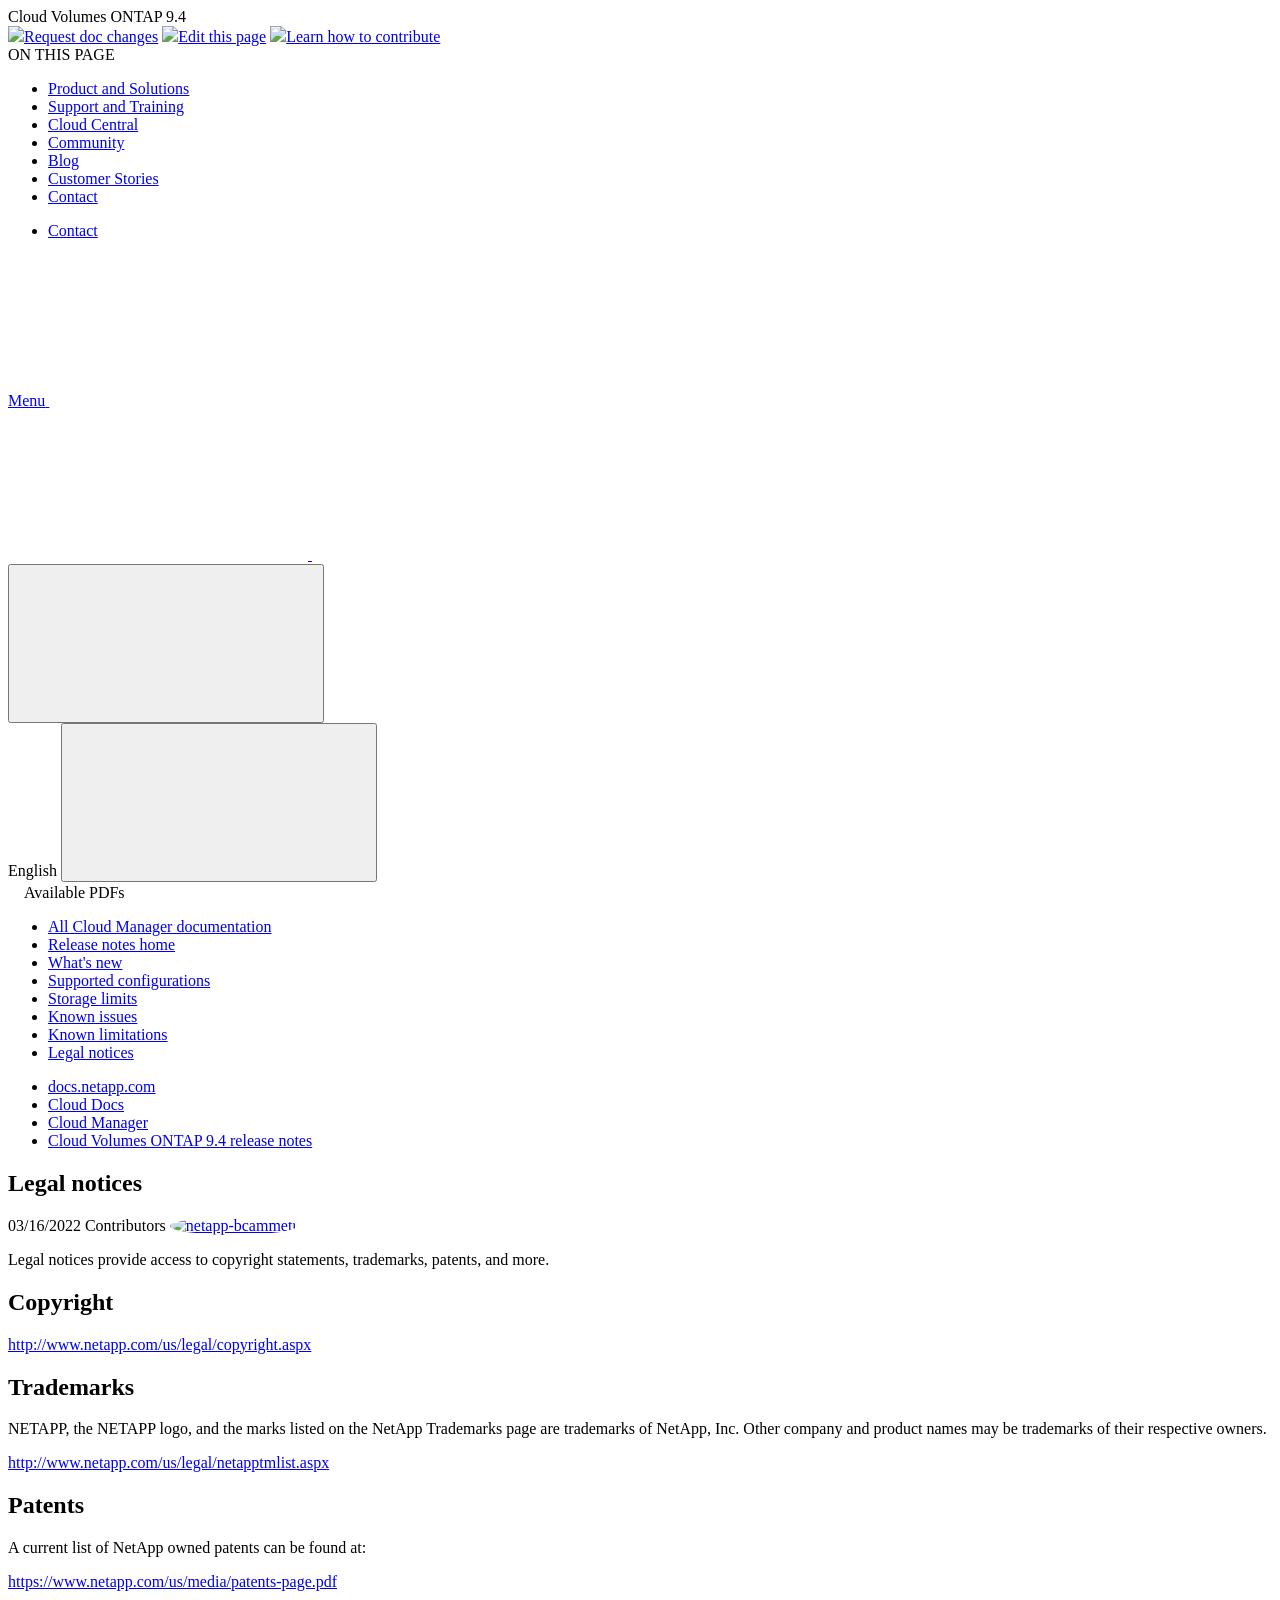
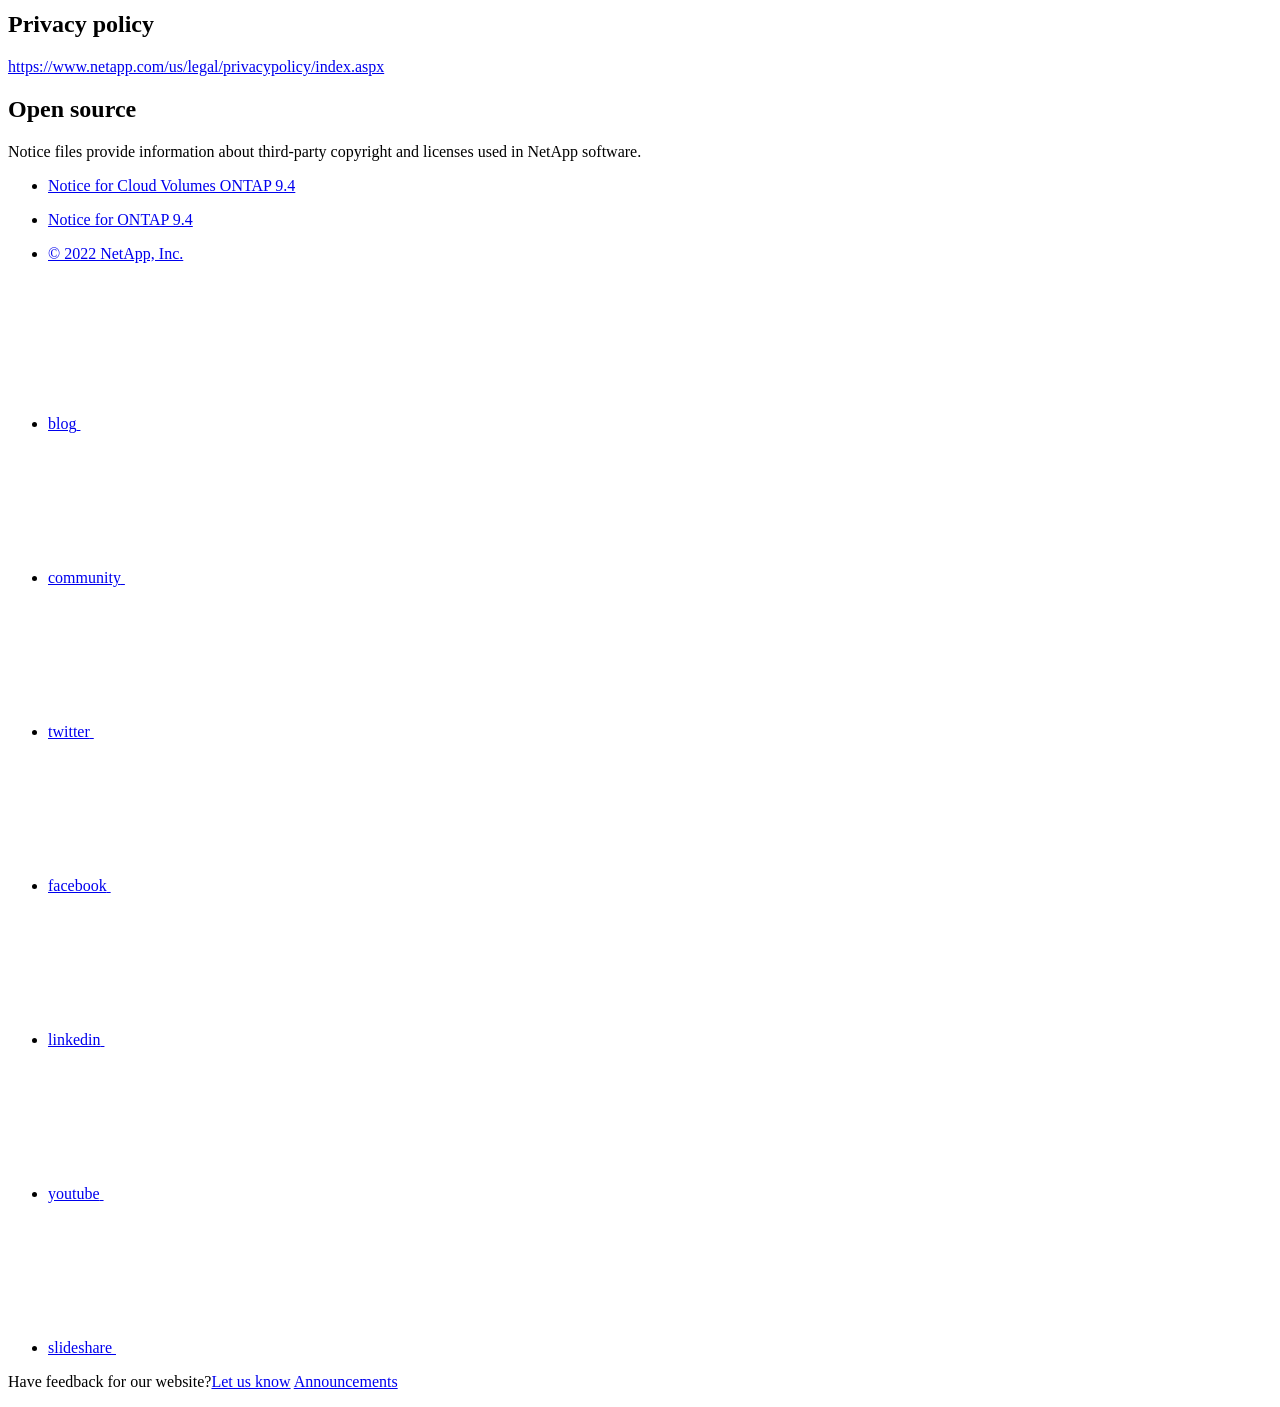
==== legal-notices.html @ f87e65a6 "Deploying to gh-pages from  @ 8332587c5e10e37aa63beacad3eecf39c61ed71d 🚀" ====
<!DOCTYPE html>
<html lang="en">
  <head class="at-element-marker">
  <title>Legal notices | NetApp Documentation</title>
  <meta charset="utf-8">
  <meta http-equiv="x-ua-compatible" content="ie=edge,chrome=1">
  <meta http-equiv="language" content="en">
  <meta name="viewport" content="width=device-width, initial-scale=1">
  <meta property="og:title" content="Legal notices | NetApp Documentation" />
	<meta property="og:type" content="website" />
	<meta property="og:url" content="https://docs.netapp.com/us-en/cloud-volumes-ontap-94-relnotes/legal-notices.html" />
	<meta property="og:description" content="Legal notices provide access to copyright statements, trademarks, patents, and more." />
  <meta property="og:image" content="https://docs.netapp.com/us-en/cloud-volumes-ontap-94-relnotes/images/logo-tophat-social.png" />
  <meta property="og:image:alt" content="NetApp Logo" />
  <meta name="format-detection" content="telephone=no">
  <meta http-equiv="Content-Type" content="text/html; charset=utf-8">
  <meta http-equiv="encoding" content="utf-8">
  <meta http-equiv="nss-type" content="Product Documentation"/>
  <meta http-equiv="nss-subtype" content="User Guide"/><meta name="description" content="Legal notices provide access to copyright statements, trademarks, patents, and more.">
  <meta name="keywords" content=" copyrights, notice, trademarks, patents, privacy, open source"><!-- Icons -->
  <link rel="icon" href="/us-en/cloud-volumes-ontap-94-relnotes/images/favicon.ico" type="image/x-icon">

  <!-- RSS Feed --><link rel="alternate" type="application/rss+xml" title="NetApp Documentation" href="/us-en/cloud-volumes-ontap-94-relnotes/feed.xml"><!-- CSS Definitions: NetApp CSS should be defined after generic css -->

  <!-- Elastic Search -->
  <link rel="stylesheet" href="//cdn.jsdelivr.net/searchkit/0.10.0/theme.css">

  <!-- Controls AsciiDoctor Admonition Blocks -->
  <link rel="stylesheet" type="text/css" href="/us-en/cloud-volumes-ontap-94-relnotes/css/font-awesome.min.css">

  <!-- Controls the shadow effect for search dropdown menu -->
  <link rel="stylesheet" href="/us-en/cloud-volumes-ontap-94-relnotes/css/boxshadowproperties.css">

  <!-- NetApp CSS controls the technical content -->
  <link rel="stylesheet" type="text/css" href="/us-en/cloud-volumes-ontap-94-relnotes/css/netapp.css">

  <!-- WWW CSS Content -->
  <link rel="stylesheet" type="text/css" href="/us-en/cloud-volumes-ontap-94-relnotes/css/www-luci-dotcom.min.css">
  <link rel="stylesheet" type="text/css" href="/us-en/cloud-volumes-ontap-94-relnotes/css/www-netapp-dotcom.css">
  <link rel="stylesheet" href="/us-en/cloud-volumes-ontap-94-relnotes/css/www-netapp-library-critical.min.css" media="all" >
  <link rel="stylesheet" href="/us-en/cloud-volumes-ontap-94-relnotes/css/www-netapp-library-non-critical.min.css" as="style" onload="this.onload=null;this.rel='stylesheet'">
  <link rel="stylesheet" href="/us-en/cloud-volumes-ontap-94-relnotes/css/www-netapp-library-global-header-footer.min.css">

  <!-- NetApp IE Customizations -->
  <link rel="stylesheet" href='/us-en/cloud-volumes-ontap-94-relnotes/css/na-utility.css' type='text/css'>
  <link rel="stylesheet" href='/us-en/cloud-volumes-ontap-94-relnotes/css/na-sidebar.css' type='text/css'>
  <link rel='stylesheet' href='/us-en/cloud-volumes-ontap-94-relnotes/css/clouddocs.css' type='text/css'>
  <link rel='stylesheet' href='/us-en/cloud-volumes-ontap-94-relnotes/css/na-pagenav.css' type='text/css'>

  
  <link rel="stylesheet" href="/us-en/cloud-volumes-ontap-94-relnotes/css/landing-page.css" type="text/css">
  <link rel="stylesheet" href="/us-en/cloud-volumes-ontap-94-relnotes/css/tabbed-blocks.css" type="text/css">
  <link rel='stylesheet' href='/us-en/cloud-volumes-ontap-94-relnotes/css/na-feature.css' type='text/css'><script src="https://cdnjs.cloudflare.com/ajax/libs/jquery/2.1.4/jquery.min.js"></script>
  <script src="https://cdnjs.cloudflare.com/ajax/libs/jquery-cookie/1.4.1/jquery.cookie.min.js"></script>

  <!-- Used for Product Family Page Sidebar Visibility --><link rel="stylesheet" href='/us-en/cloud-volumes-ontap-94-relnotes/css/product-family.css' type="text/css">
  <script src='/us-en/cloud-volumes-ontap-94-relnotes/js/product-family.js'></script><!-- Used to import Promise for IE. Required for SearchKit -->
  <script src="https://cdnjs.cloudflare.com/ajax/libs/bluebird/3.3.5/bluebird.min.js"></script><script src='/us-en/cloud-volumes-ontap-94-relnotes/js/na-search.js'></script><script src='/us-en/cloud-volumes-ontap-94-relnotes/js/na-pagenav.js'></script><link rel='stylesheet' href='/us-en/cloud-volumes-ontap-94-relnotes/css/prism.css' type='text/css'>
  <link rel='stylesheet' href='/us-en/cloud-volumes-ontap-94-relnotes/css/prism-netapp.css' type='text/css'>


  <script src='/us-en/cloud-volumes-ontap-94-relnotes/js/na-utility.js'></script>
  <script src='/us-en/cloud-volumes-ontap-94-relnotes/js/clouddocs.js'></script>
  <script>
  if (document.location.hostname === "docs.netapp.com") {
    var head = document.getElementsByTagName('head')[0];
    var adobe = document.createElement("script");
    adobe.type = "text/javascript";
    adobe.src = "//assets.adobedtm.com/60287eadf1ee/c284da483c83/launch-e9ff3acac59f.min.js";
    head.appendChild(adobe);
  }
  </script>
  <script src='/us-en/cloud-volumes-ontap-94-relnotes/js/jquery.navgoco.min.js'></script>
  <script src="https://maxcdn.bootstrapcdn.com/bootstrap/3.3.7/js/bootstrap.min.js" integrity="sha384-Tc5IQib027qvyjSMfHjOMaLkfuWVxZxUPnCJA7l2mCWNIpG9mGCD8wGNIcPD7Txa" crossorigin="anonymous"></script>
  <script src='/us-en/cloud-volumes-ontap-94-relnotes/js/toc.js'></script>
  <script src='/us-en/cloud-volumes-ontap-94-relnotes/js/customscripts.js'></script><script>
      $(document).ready(function() {
          
          var collapseOnInit = true;
          

          var navSettings = {
              "caretHtml": '',
              "accordion": collapseOnInit,
              "openClass": 'active', // open
              "save": false, // leave false or nav highlighting doesn't work right
              "cookie": {
                  "name": 'navgoco',
                  "expires": false,
                  "path": '/'
              },
              "slide": {
                  "duration": 400,
                  "easing": 'swing'
              }
          };

          // Initialize navgoco with default options
          $("#mysidebar").navgoco(navSettings);
          

          $("#collapseAll").click(function(e) {
              e.preventDefault();
              $("#mysidebar").navgoco('toggle', false);
          });

          $("#expandAll").click(function(e) {
              e.preventDefault();
              $("#mysidebar").navgoco('toggle', true);
          });

      });

  </script>
  <script>
      $(document).ready(function() {
          $("#tg-sb-link").click(function() {
              $("#tg-sb-sidebar").toggle();
              $("#tg-sb-content").toggleClass('col-md-9');
              $("#tg-sb-content").toggleClass('col-md-12');
              $("#tg-sb-icon").toggleClass('fa-toggle-on');
              $("#tg-sb-icon").toggleClass('fa-toggle-off');
          });
      });
  </script><script async src="https://www.googletagmanager.com/gtag/js?id=UA-81697994-3"></script>
  <script>
  if (document.location.hostname === "docs.netapp.com") {
    window.dataLayer = window.dataLayer || [];
    function gtag(){dataLayer.push(arguments);}
    gtag('js', new Date());
    gtag('config', 'UA-81697994-3');
  }
  </script>
  <script src='/us-en/cloud-volumes-ontap-94-relnotes/js/version-dropdown.js'></script>
  <script src='/us-en/cloud-volumes-ontap-94-relnotes/js/FileSaver.min.js'></script>
  <script src='/us-en/cloud-volumes-ontap-94-relnotes/js/jszip-utils.min.js'></script>
  <script src='/us-en/cloud-volumes-ontap-94-relnotes/js/jszip.min.js'></script>
  <script src='/us-en/cloud-volumes-ontap-94-relnotes/js/pdf-ux.js'></script>
</head>


  <body class role="document">
    <div id="page" class="n-off-canvas-menu">
      <div class="n-off-canvas-menu__menu"><!--TODO: Add offcanvas code --></div>
      <div class="n-off-canvas-menu__content-wrap">
        <header class="site-header" id="banner">
  
  <!-- Start Page Toolbar -->
  <div class="page-nav-toolbar">
    <div id="version-dropdown"><div id="version-dropdown-ie-i18n">
  <div id="version-dropdown-ie-i18n-menu">
    <span class="ie-i18n-lang"><span class="version-title">Cloud Volumes ONTAP </span><span class="version">9.4</span></span>
    <span class="version-dropdown-caret"></span>
  </div>
  <div id="version-dropdown-n-property-navigation-bar__menu--language-selector" class="n-menu n-menu--v3 n-menu--is-active" style="display: none;">
    <div class="n-language-selector-menu">
      <ul class="n-menu__list">
        <li class="n-menu__list-column">
          <ul class="n-menu__list"><li class="n-menu__list-item n-menu__list-item--level-1"><a href="https://docs.netapp.com/us-en/cloud-volumes-ontap-94-relnotes/legal-notices.html" class="n-menu__header-text" target="_self">
                <span translate="no" class="notranslate"><span>Cloud Volumes ONTAP</span><span class="version"> 9.4</span></span>
              </a></li><li class="n-menu__list-item n-menu__list-item--level-1"><a href="https://docs.netapp.com/us-en/cloud-volumes-ontap-relnotes/legal-notices.html" class="n-menu__header-text" target="_self">
                <span translate="no" class="notranslate"><span>Cloud Volumes ONTAP</span><span class="version"> 9.10.1</span></span>
              </a></li><li class="n-menu__list-item n-menu__list-item--level-1"><a href="https://docs.netapp.com/us-en/cloud-volumes-ontap-9100-relnotes/legal-notices.html" class="n-menu__header-text" target="_self">
                <span translate="no" class="notranslate"><span>Cloud Volumes ONTAP</span><span class="version"> 9.10.0</span></span>
              </a></li><li class="n-menu__list-item n-menu__list-item--level-1"><a href="https://docs.netapp.com/us-en/cloud-volumes-ontap-991-relnotes/legal-notices.html" class="n-menu__header-text" target="_self">
                <span translate="no" class="notranslate"><span>Cloud Volumes ONTAP</span><span class="version"> 9.9.1</span></span>
              </a></li><li class="n-menu__list-item n-menu__list-item--level-1"><a href="https://docs.netapp.com/us-en/cloud-volumes-ontap-990-relnotes/legal-notices.html" class="n-menu__header-text" target="_self">
                <span translate="no" class="notranslate"><span>Cloud Volumes ONTAP</span><span class="version"> 9.9.0</span></span>
              </a></li><li class="n-menu__list-item n-menu__list-item--level-1"><a href="https://docs.netapp.com/us-en/cloud-volumes-ontap-98-relnotes/legal-notices.html" class="n-menu__header-text" target="_self">
                <span translate="no" class="notranslate"><span>Cloud Volumes ONTAP</span><span class="version"> 9.8</span></span>
              </a></li><li class="n-menu__list-item n-menu__list-item--level-1"><a href="https://docs.netapp.com/us-en/cloud-volumes-ontap-97-relnotes/legal-notices.html" class="n-menu__header-text" target="_self">
                <span translate="no" class="notranslate"><span>Cloud Volumes ONTAP</span><span class="version"> 9.7</span></span>
              </a></li><li class="n-menu__list-item n-menu__list-item--level-1"><a href="https://docs.netapp.com/us-en/cloud-volumes-ontap-96-relnotes/legal-notices.html" class="n-menu__header-text" target="_self">
                <span translate="no" class="notranslate"><span>Cloud Volumes ONTAP</span><span class="version"> 9.6</span></span>
              </a></li><li class="n-menu__list-item n-menu__list-item--level-1"><a href="https://docs.netapp.com/us-en/cloud-volumes-ontap-95-relnotes/legal-notices.html" class="n-menu__header-text" target="_self">
                <span translate="no" class="notranslate"><span>Cloud Volumes ONTAP</span><span class="version"> 9.5</span></span>
              </a></li><li class="n-menu__list-item n-menu__list-item--level-1"><a href="https://docs.netapp.com/us-en/cloud-volumes-ontap-93-relnotes/legal-notices.html" class="n-menu__header-text" target="_self">
                <span translate="no" class="notranslate"><span>ONTAP Cloud</span><span class="version"> 9.3</span></span>
              </a></li></ul>
        </li>
      </ul>
    </div>
  </div>
</div></div>
    <div class="page-nav-contribute"  >
      <a target="_blank" href="https://github.com/NetAppDocs/cloud-volumes-ontap-94-relnotes/issues/new?body=Page%3A%20[Legal notices](https://docs.netapp.com/us-en/cloud-volumes-ontap-94-relnotes/legal-notices.html)" class="page-nav-contribute-link" role="button"><img src="/us-en/cloud-volumes-ontap-94-relnotes/images/discuss-sm.svg" class="github-icon" />Request doc changes</a>
      <a target="_blank" href="https://github.com/NetAppDocs/cloud-volumes-ontap-94-relnotes/blob/main/legal-notices.adoc" class="page-nav-contribute-link" role="button"><img src="/us-en/cloud-volumes-ontap-94-relnotes/images/edit-sm.svg" class="github-icon" />Edit this page</a>
      <a target="_blank" href="https://docs.netapp.com/us-en/contribute/" class="page-nav-contribute-link"  ><img src="/us-en/cloud-volumes-ontap-94-relnotes/images/article-sm.svg" class="github-icon" />Learn how to contribute</a>
    </div>
    <div class="page-nav-container">
      <nav class="page-nav-fixed">
        <div class="page-nav-title">ON THIS PAGE</div>
        <div class="page-nav-links">
          <ul class="page-nav-inner" id="page-menu"></ul>
        </div>
      </nav>
    </div>
  </div>
  
  <!-- Start top_hat -->
  <div class="n-top-hat">
    <div class="n-container">
      <div class="n-top-hat__cross-property-nav">
        <ul class="n-top-hat__list">
          <li class="n-top-hat__list-item">
            <a href="https://www.netapp.com/products-a-z/" class="n-top-hat__link">Product and Solutions</a>
          </li>
          <li class="n-top-hat__list-item">
            <a href="https://www.netapp.com/support-and-training/netapp-university/" class="n-top-hat__link">Support and Training</a>
          </li>
          <li class="n-top-hat__list-item">
            <a href="https://cloud.netapp.com" class="n-top-hat__link">Cloud Central</a>
          </li>
          <li class="n-top-hat__list-item">
            <a href="https://community.netapp.com/" class="n-top-hat__link">Community</a>
          </li>
          <li class="n-top-hat__list-item">
            <a href="https://blog.netapp.com/" class="n-top-hat__link">Blog</a>
          </li>
          <li class="n-top-hat__list-item">
            <a href="https://customers.netapp.com/en/" class="n-top-hat__link">Customer Stories</a>
          </li>
          <li class="n-top-hat__list-item">
            <a href="https://www.netapp.com/us/contact-us/index.aspx" target="_self" class="n-top-hat__link" data-ntap-ui="contact-us">Contact</a>
          </li>
        </ul>
      </div>
      <div class="n-top-hat__utils">
        <ul class="n-top-hat__list">
          <li class="n-top-hat__list-item">
            <a href="https://www.netapp.com/us/contact-us/index.aspx" target="_self" class="n-top-hat__link" data-ntap-ui="contact-us">Contact</a>
          </li>
        </ul>
      </div>
    </div>
  </div>
  <!-- End top_hat -->

  <!-- Start property bar -->
  <style>
    .n-property-navigation-bar__menus--desktop-experience .n-menu--mega__default-content__heading span {
    color: #34B0FF;
    }
  </style>
  <div class="n-property-bar " data-ntap-ui="sticky-nav">
    <div class="n-property-bar__inner-wrap">
      <div class="n-property-bar__menu-toggle">
        <a href="#" class="n-property-bar__menu-toggle-link">
          <span class="n-property-bar__menu-toggle-text">Menu</span>
          <svg class="n-icon-bars n-property-bar__menu-toggle-icon" aria-labelledby="title">
            <title>bars</title>
            <use xlink:href="/us-en/cloud-volumes-ontap-94-relnotes/common/svg/sprite.svg#bars"></use>
          </svg>
        </a>
      </div>
      <div class="n-property-bar__property-mark ">
        <a href="https://www.netapp.com" class="n-property-bar__property-link">
          <div class="n-property-bar__logo">
            <svg class="n-icon-netapp-mark n-icon-netapp-mark n-property-bar__netapp-mark-icon" aria-labelledby="title">
              <title>netapp-mark</title>
              <use xlink:href="/us-en/cloud-volumes-ontap-94-relnotes/common/svg/sprite.svg#netapp-mark"></use>
            </svg>
            <svg class="n-icon-netapp-logo n-property-bar__logo-svg" aria-labelledby="title">
              <title>netapp-logo</title>
              <use xlink:href="/us-en/cloud-volumes-ontap-94-relnotes/common/svg/sprite.svg#netapp-logo"></use>
            </svg>
          </div>
        </a>
      </div>

      
      <div class="search-property-bar">
        <div id="search-demo-container" class="searchbox n-property-bar__search">
          <div id="react-search" 
          data-search-html="/us-en/cloud-volumes-ontap-94-relnotes/search.html"
          data-type="widget" 
          data-placeholder="Search Documentation" 
          data-no-results-found="No results were found for {query}" 
          data-did-you-mean="Search for {suggestion}." 
          data-no-results-found-did-you-mean="No results found for {query}. Did you mean {suggestion}?" 
          data-results-found="{hitCount} results found"  
          data-sk-es-pf-indexes=""></div>
          <button class="n-property-bar__search-toggle-button" type="button">
            <svg class="n-icon-search n-property-bar__search-toggle-button-icon" aria-labelledby="title">
              <title>search</title>
              <use xmlns:xlink="http://www.w3.org/1999/xlink" xlink:href="/us-en/cloud-volumes-ontap-94-relnotes/common/svg/sprite.svg#search"></use>
            </svg>
          </button>
        </div>
      </div>
      
    </div>
  </div>
  <div class="n-property-bar__toolbar">
    <!-- Start Language Selector --><div id="ie-i18n" class="n-property-bar__lang-selector">
      <div id="ie-i18n-menu">
      <span class="ie-i18n-lang">English</span>
        <button class="ie-i18n-icon-container" type="button">
          <svg class="n-globe__icon" aria-labelledby="title">
            <title>globe</title>
            <use xmlns:xlink="http://www.w3.org/1999/xlink" xlink:href="/us-en/cloud-volumes-ontap-94-relnotes/common/svg/sprite.svg#globe"></use>
          </svg>
        </button>
      </div>
      <div id="n-property-navigation-bar__menu--language-selector" class="ie-i18n-results-container n-menu n-menu--v3 n-menu--is-active" style="display: none;">
        <div class="n-language-selector-menu">
          <ul class="n-menu__list">
            <li class="n-menu__list-column">
              <ul class="n-menu__list"><li class="n-menu__list-item n-menu__list-item--level-1">
                  <a href="https://docs.netapp.com/us-en/cloud-volumes-ontap-94-relnotes/legal-notices.html" class="n-menu__header-text"><span translate="no" class="notranslate">English</span></a>
                </li><li class="n-menu__list-item n-menu__list-item--level-1">
                  <a href="https://docs.netapp.com/ja-jp/cloud-volumes-ontap-94-relnotes/legal-notices.html" class="n-menu__header-text"><span translate="no" class="notranslate">日本語</span></a>
                </li><li class="n-menu__list-item n-menu__list-item--level-1">
                  <a href="https://docs.netapp.com/zh-cn/cloud-volumes-ontap-94-relnotes/legal-notices.html" class="n-menu__header-text"><span translate="no" class="notranslate">简体中文</span></a>
                </li><li class="n-menu__list-item n-menu__list-item--level-1">
                  <a href="https://docs.netapp.com/ko-kr/cloud-volumes-ontap-94-relnotes/legal-notices.html" class="n-menu__header-text"><span translate="no" class="notranslate">한국어</span></a>
                </li></ul>
            </li>
          </ul>
        </div>
      </div>
    </div><!-- End Language Selector -->

    <div class="n-property-bar__cta"></div>
  </div>
  <script>
    $(function(){
        var currentLocalization = $('html').attr('lang');

        var localizationsDictionary = {
            "en-CA" : "https://www.netapp.com/search/index.aspx?for_cr=canada&",
            "en-IN" : "https://www.netapp.com/search/index.aspx?for_cr=india&",
            "nl-NL" : "https://www.netapp.com/search/index.aspx?for_cr=netherlands&",
            "ru-RU" : "https://www.netapp.com/search/index.aspx?for_cr=russia&",
            "sv-SE" : "https://www.netapp.com/search/index.aspx?for_cr=sweden&",
            "it-IT" : "https://www.netapp.com/search/index.aspx?for_cr=italy&",
            "he-IL" : "https://www.netapp.com/search/index.aspx?for_cr=israel&",
            "ko-KR" : "https://www.netapp.com/search/index.aspx?for_cr=korea&",
            "zh-TW" : "https://www.netapp.com/search/index.aspx?for_cr=taiwan&",
            "en-GB" : "https://www.netapp.com/search/index.aspx?for_cr=unitedkingdom&",
            "en-SG" : "https://www.netapp.com/search/index.aspx?for_cr=asean&",
            "en-AU" : "https://www.netapp.com/search/index.aspx?for_cr=australia&",
            "pt-BR" : "https://www.netapp.com/search/index.aspx?for_cr=brasil&",
            "de-CH" : "https://www.netapp.com/search/index.aspx?for_cr=switzerland&",
            "es-MX" : "https://www.netapp.com/search/index.aspx?for_cr=mexico&"
        };

        if($('html').hasClass('ntap-whitelisted') && localizationsDictionary.hasOwnProperty(currentLocalization)) {
            $('.n-property-bar__property-link').attr('href', '/');
        }
    });
  </script>
  <!-- End property bar -->
</header>


        <main id="n-main-content" class="n-main-content">
          <!-- Start Documentation Content -->
<div class="ie-main">
  <!-- Sidebar Column -->
  
  <div class="col-md-3" id="sidebar-height">
      <div class="n-pdf-header">
  <a id="toggleButtonPdf" class="n-pdf-button" type="button">
    <img src="/us-en/cloud-volumes-ontap-94-relnotes/images/pdf.png" width="16" height="16"/>Available PDFs<span>
    </span>
  </a>
</div>
<div class="n-pdf-body-container">
  <ul id="toggleContainerPdf" class="n-pdf-body" style="display:none;"><li class="pdf-ux-container">
        <a target="_blank" href="/us-en/cloud-volumes-ontap-94-relnotes/pdfs/fullsite-sidebar/Cloud_Volumes_ONTAP_9_4_Release_Notes.pdf" >
          <img src="/us-en/cloud-volumes-ontap-94-relnotes/images/pdf.png" width="16" height="16"/>PDF of this doc site</a>














    <ul class="subfolders" style="display:none;"><li class="active pdf-hide">
  <a target="_blank" href="/us-en/cloud-volumes-ontap-94-relnotes/pdfs/pages/legal-notices.pdf" >
    <img src="/us-en/cloud-volumes-ontap-94-relnotes/images/pdf.png" width="16" height="16"/>
    PDF of this page
  </a>
</li>

</ul>
  


</li></ul>
  <div class="zip-pdf-link-container" style="display: none;">   
    <a href="#" id="zipPdf">
      <img src="/us-en/cloud-volumes-ontap-94-relnotes/images/pdf-zip.png" width="16" height="16"/>
      <pre>Collection of separate PDF docs<span class="zip-size"></span></pre>
    </a><div id="zip-link-popup" class="hide">
    <div class="inner-modal">
        <div class="downloading-progress">
            <div class="spinner"></div>
            <h1>Creating your file...</h1>
            <div>This may take a few minutes. Thanks for your patience.</div>
            <button class="cancel-download-btn" type="button">Cancel</button>
        </div>
        <div class="download-complete hide">
            <div class="done-icon">
                <svg xmlns="http://www.w3.org/2000/svg" width="24" height="24" viewBox="0 0 24 24"><path d="M20.285 2l-11.285 11.567-5.286-5.011-3.714 3.716 9 8.728 15-15.285z"/></svg>
            </div>
            <div>Your file is ready</div>
            <button class="cancel-download-btn" type="button">OK</button>
        </div>
    </div>
</div>
<script>
    $(".cancel-download-btn").click(function(){
        $("#zip-link-popup").addClass("hide");
        $("#zip-link-popup .downloading-progress").removeClass("hide");
        $("#zip-link-popup .download-complete").addClass("hide");
    });
</script></div>
</div>
<script>
  $("#toggleContainerPdf li.active:last-child").parents('ul.subfolders').toggle('display');
  $("#toggleButtonPdf").click(function () {
    $("#toggleContainerPdf").toggle('display');
    $(".n-pdf-body-container .zip-pdf-link-container").toggle('display');
  });
</script><div class="sidebar-nav-container">
  <ul id="mysidebar" class="nav"><li class=" "><a class="na-navbar-padding" href="https://docs.netapp.com/us-en/cloud-manager-family">
        All Cloud Manager documentation
      </a></li><li class=" "><a class="na-navbar-padding" href="/us-en/cloud-volumes-ontap-94-relnotes/index.html">
        Release notes home
      </a></li><li class=" "><a class="na-navbar-padding" href="/us-en/cloud-volumes-ontap-94-relnotes/reference-new.html">
        What's new
      </a></li><li class=" "><a class="na-navbar-padding" href="/us-en/cloud-volumes-ontap-94-relnotes/reference-supported-configs.html">
        Supported configurations
      </a></li><li class=" "><a class="na-navbar-padding" href="/us-en/cloud-volumes-ontap-94-relnotes/reference-storage-limits.html">
        Storage limits
      </a></li><li class=" "><a class="na-navbar-padding" href="/us-en/cloud-volumes-ontap-94-relnotes/reference-issues.html">
        Known issues
      </a></li><li class=" "><a class="na-navbar-padding" href="/us-en/cloud-volumes-ontap-94-relnotes/reference-limitations.html">
        Known limitations
      </a></li><li class="  active "><a class="na-navbar-padding" href="/us-en/cloud-volumes-ontap-94-relnotes/legal-notices.html">
        Legal notices
      </a></li></ul>
</div>
<script>
  window.onscroll = () => {
    const value = -40 - (document.body.scrollHeight - (window.innerHeight + document.scrollingElement.scrollTop));
    
    document.getElementById("sidebar-height").style.bottom = Math.max(0,value) + "px";
};
</script>
<!-- this highlights the active parent class in the navgoco sidebar. this is critical so that the parent expands when you're viewing a page. This must appear below the sidebar code above. Otherwise, if placed inside customscripts.js, the script runs before the sidebar code runs and the class never gets inserted.-->
<script>$("li.active").parents('li').toggleClass("active");</script>

  </div>
  

  <div class="ie-content-pane n-doc__component-detail-content n-doc__component-detail-content--show-code">
    <!-- Begin of page container --><article class="page-content">
      <div class="ie-utility">
  <div class="ie-menu">
    <div class="n-breadcrumb">
      <ul class="n-breadcrumb__list">
        <li class="n-breadcrumb__list-item">
          <a href="https://docs.netapp.com">docs.netapp.com</a>
        </li>
        
        <li class="n-breadcrumb__list-item">
          <a href="https://docs.netapp.com/us-en/cloud/">Cloud Docs</a>
        </li>
        

        
        <li class="n-breadcrumb__list-item">
          <a href="https://docs.netapp.com/us-en/cloud-manager-family/">Cloud Manager</a>
        </li>
        

        <li class="n-breadcrumb__list-item">
          <a href="/us-en/cloud-volumes-ontap-94-relnotes/">Cloud&nbsp;Volumes&nbsp;ONTAP&nbsp;9.4&nbsp;release&nbsp;notes</a>
        </li>

      </ul>
    </div>
    <div style="clear: both"></div><!-- Main needs to have height -->
  </div>
</div>

      <div class="n-doc__component-detail-heading-wrap">
  <h1 class="n-doc__component-detail-heading">Legal notices</h1>
</div>


<p class="page-details">
  
    
    <time datetime="2022-03-16 13:18:45 +0000">03/16/2022</time>
    
  

<span>Contributors
  <a target="_blank" href="https://github.com/netapp-bcammett">
    <img  class="avatar avatar-small"
          alt="netapp-bcammett"
          width="20" height="20"
          src="https://avatars.githubusercontent.com/u/18287750?v=4"
          style="border-radius: 50%;"/>
  </a>
  
</span>


</p>

<div id="preamble">
<div class="sectionbody">
<div class="paragraph lead">
<p>Legal notices provide access to copyright statements, trademarks, patents, and more.</p>
</div>
</div>
</div>
<div class="sect1">
<h2 id="copyright">Copyright</h2>
<div class="sectionbody">
<div class="paragraph">
<p><a href="http://www.netapp.com/us/legal/copyright.aspx" class="bare" target="_blank" rel="noopener">http://www.netapp.com/us/legal/copyright.aspx</a></p>
</div>
</div>
</div>
<div class="sect1">
<h2 id="trademarks">Trademarks</h2>
<div class="sectionbody">
<div class="paragraph">
<p>NETAPP, the NETAPP logo, and the marks listed on the NetApp Trademarks page are trademarks of NetApp, Inc. Other company and product names may be trademarks of their respective owners.</p>
</div>
<div class="paragraph">
<p><a href="http://www.netapp.com/us/legal/netapptmlist.aspx" class="bare" target="_blank" rel="noopener">http://www.netapp.com/us/legal/netapptmlist.aspx</a></p>
</div>
</div>
</div>
<div class="sect1">
<h2 id="patents">Patents</h2>
<div class="sectionbody">
<div class="paragraph">
<p>A current list of NetApp owned patents can be found at:</p>
</div>
<div class="paragraph">
<p><a href="https://www.netapp.com/us/media/patents-page.pdf" class="bare" target="_blank" rel="noopener">https://www.netapp.com/us/media/patents-page.pdf</a></p>
</div>
</div>
</div>
<div class="sect1">
<h2 id="privacy-policy">Privacy policy</h2>
<div class="sectionbody">
<div class="paragraph">
<p><a href="https://www.netapp.com/us/legal/privacypolicy/index.aspx" class="bare" target="_blank" rel="noopener">https://www.netapp.com/us/legal/privacypolicy/index.aspx</a></p>
</div>
</div>
</div>
<div class="sect1">
<h2 id="open-source">Open source</h2>
<div class="sectionbody">
<div class="paragraph">
<p>Notice files provide information about third-party copyright and licenses used in NetApp software.</p>
</div>
<div class="ulist">
<ul>
<li>
<p><a href="https://library.netapp.com/ecm/ecm_download_file/ECMLP2846508" target="_blank" rel="noopener">Notice for Cloud Volumes ONTAP 9.4</a></p>
</li>
<li>
<p><a href="https://library.netapp.com/ecm/ecm_download_file/ECMLP2844310" target="_blank" rel="noopener">Notice for ONTAP 9.4</a></p>
</li>
</ul>
</div>
</div>
</div>

    </article>
    <!-- Page Container -->
  </div>

  <div style="clear: both"></div><!-- Main needs to have height --></div>

        </main>

        <footer class="n-footer">
  <div class="n-footer__bottom">
    <div class="n-container">
      <div class="n-footer__bottom-left">

        <div class="n-footer__copyright">
          <ul class="n-footer__copyright-list">
            <li class="n-footer__copyright-link">
            <a href="https://www.netapp.com/us/legal/copyright.aspx">© 2022 NetApp, Inc.</a>
            </li>

</ul>
</div>
<div class="n-footer__social-links">
<ul class="n-footer__social-link-list">
<li class="n-footer__social-link-list-item">
<a class="n-footer__social-link" data-ntap-social="follow-blog" href="https://blog.netapp.com" target="_blank" title="blog" alt="blog">
<span class="n-footer__social-link-text">blog</span>
<svg class="n-icon-blog n-footer__social-link-icon" aria-labelledby="title">
  <title>blog@</title>
  <use xmlns:xlink="http://www.w3.org/1999/xlink" xlink:href="/us-en/cloud-volumes-ontap-94-relnotes/common/svg/sprite.svg#blog"></use>
</svg>

</a>
</li>
<li class="n-footer__social-link-list-item">
<a class="n-footer__social-link" data-ntap-social="follow-community" href="https://community.netapp.com/" target="_blank" title="community" alt="community">
<span class="n-footer__social-link-text">community</span>
<svg class="n-icon-community n-footer__social-link-icon" aria-labelledby="title">
<title>community@</title>
<use xmlns:xlink="http://www.w3.org/1999/xlink" xlink:href="/us-en/cloud-volumes-ontap-94-relnotes/common/svg/sprite.svg#comments"></use>
</svg>

</a>
</li>
<li class="n-footer__social-link-list-item">
<a class="n-footer__social-link" data-ntap-social="follow-twitter" href="https://twitter.com/netapp" target="_blank" title="twitter" alt="twitter">
<span class="n-footer__social-link-text">twitter</span>
<svg class="n-icon-twitter n-footer__social-link-icon" aria-labelledby="title">
<title>twitter@</title>
<use xmlns:xlink="http://www.w3.org/1999/xlink" xlink:href="/us-en/cloud-volumes-ontap-94-relnotes/common/svg/sprite.svg#twitter"></use>
</svg>

</a>
</li>
<li class="n-footer__social-link-list-item">
<a class="n-footer__social-link" data-ntap-social="follow-facebook" href="https://www.facebook.com/NetApp" target="_blank" title="facebook" alt="facebook">
<span class="n-footer__social-link-text">facebook</span>
<svg class="n-icon-facebook n-footer__social-link-icon" aria-labelledby="title">
<title>facebook@</title>
<use xmlns:xlink="http://www.w3.org/1999/xlink" xlink:href="/us-en/cloud-volumes-ontap-94-relnotes/common/svg/sprite.svg#facebook"></use>
</svg>

</a>
</li>
<li class="n-footer__social-link-list-item">
<a class="n-footer__social-link" data-ntap-social="follow-linkedin" href="https://www.linkedin.com/company/netapp" target="_blank" title="linkedin" alt="linkedin">
<span class="n-footer__social-link-text">linkedin</span>
<svg class="n-icon-linkedin n-footer__social-link-icon" aria-labelledby="title">
<title>linkedin@</title>
<use xmlns:xlink="http://www.w3.org/1999/xlink" xlink:href="/us-en/cloud-volumes-ontap-94-relnotes/common/svg/sprite.svg#linkedin"></use>
</svg>

</a>
</li>
<li class="n-footer__social-link-list-item">
<a class="n-footer__social-link" data-ntap-social="follow-youtube" href="https://www.youtube.com/user/NetAppTV" target="_blank" title="youtube" alt="youtube">
<span class="n-footer__social-link-text">youtube</span>
<svg class="n-icon-youtube n-footer__social-link-icon" aria-labelledby="title">
<title>youtube@</title>
<use xmlns:xlink="http://www.w3.org/1999/xlink" xlink:href="/us-en/cloud-volumes-ontap-94-relnotes/common/svg/sprite.svg#youtube"></use>
</svg>

</a>
</li>
<li class="n-footer__social-link-list-item">
<a class="n-footer__social-link" data-ntap-social="follow-slideshare" href="https://www.slideshare.net/NetApp" target="_blank" title="slideshare" alt="slideshare">
<span class="n-footer__social-link-text">slideshare</span>
<svg class="n-icon-slideshare n-footer__social-link-icon" aria-labelledby="title">
<title>slideshare@</title>
<use xmlns:xlink="http://www.w3.org/1999/xlink" xlink:href="/us-en/cloud-volumes-ontap-94-relnotes/common/svg/sprite.svg#slideshare"></use>
</svg>

</a>
</li>
</ul>
</div>

</div>
<div class="n-footer__bottom-right">
  <p class="n-footer__fine-print">Have feedback for our website?<a target="_self" href="javascript:netapp_mailto()" class="n-footer__copyright">Let us know</a>
  <a href="https://docs.netapp.com/us-en/announcements/" class="n-footer__copyright">Announcements</a>
  </p>
</div>
</div>
</div>
</footer>

      </div><!-- Elasticsearch JS -->
      <script type="text/javascript" src='/us-en/cloud-volumes-ontap-94-relnotes/js/bundle.js'></script>

      <!-- Syntax Highlighting -->
      <script type="text/javascript" src='/us-en/cloud-volumes-ontap-94-relnotes/js/prism.js'></script>
      <script type="text/javascript" src='/us-en/cloud-volumes-ontap-94-relnotes/js/prism-curl.js'></script>
    </div>
    <script>
      document.body.offsetWidth=1903;
      cookieLaw = {}
      cookieLaw.euCountry = "US";
      cookieLaw.invoke = function(){return false;}
    </script>
    <script src='/us-en/cloud-volumes-ontap-94-relnotes/js/www-ntap.js'></script>
    <script src='/us-en/cloud-volumes-ontap-94-relnotes/js/tabbed-blocks.js'></script>
  </body></html>
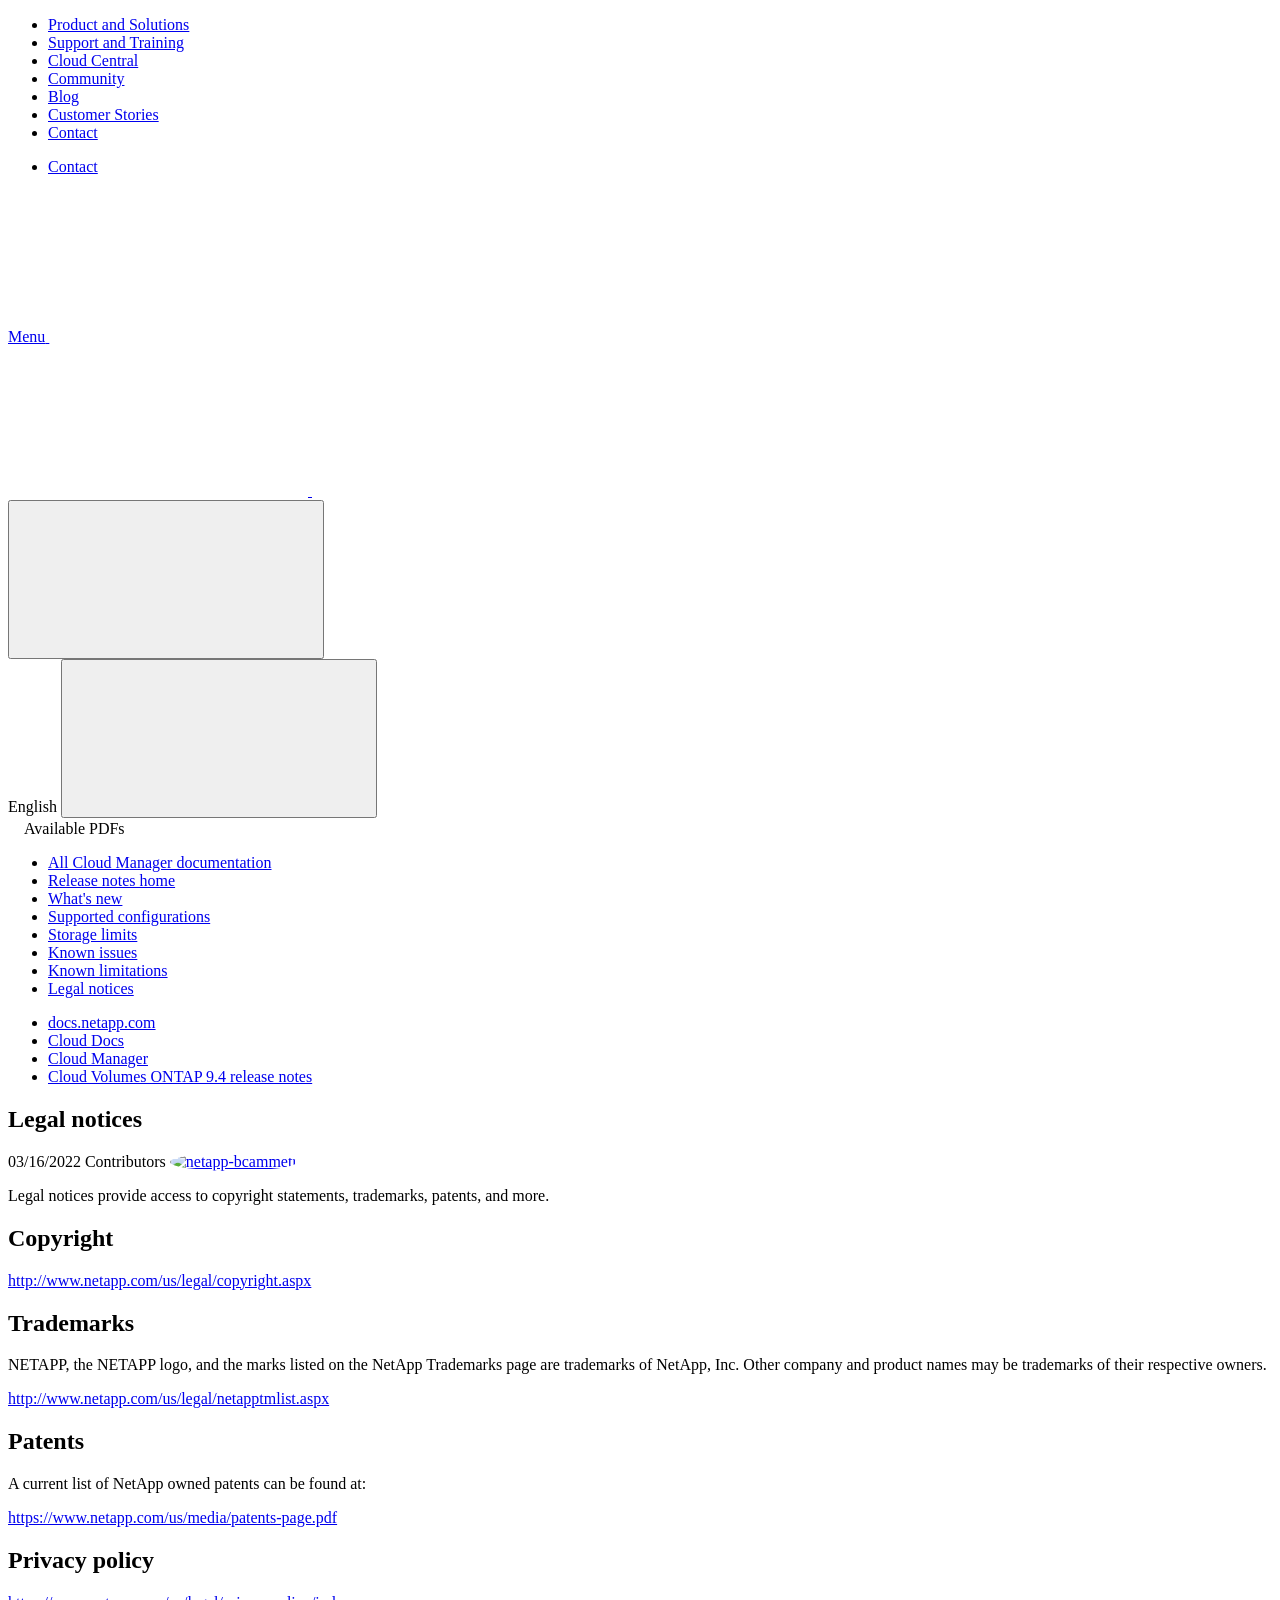
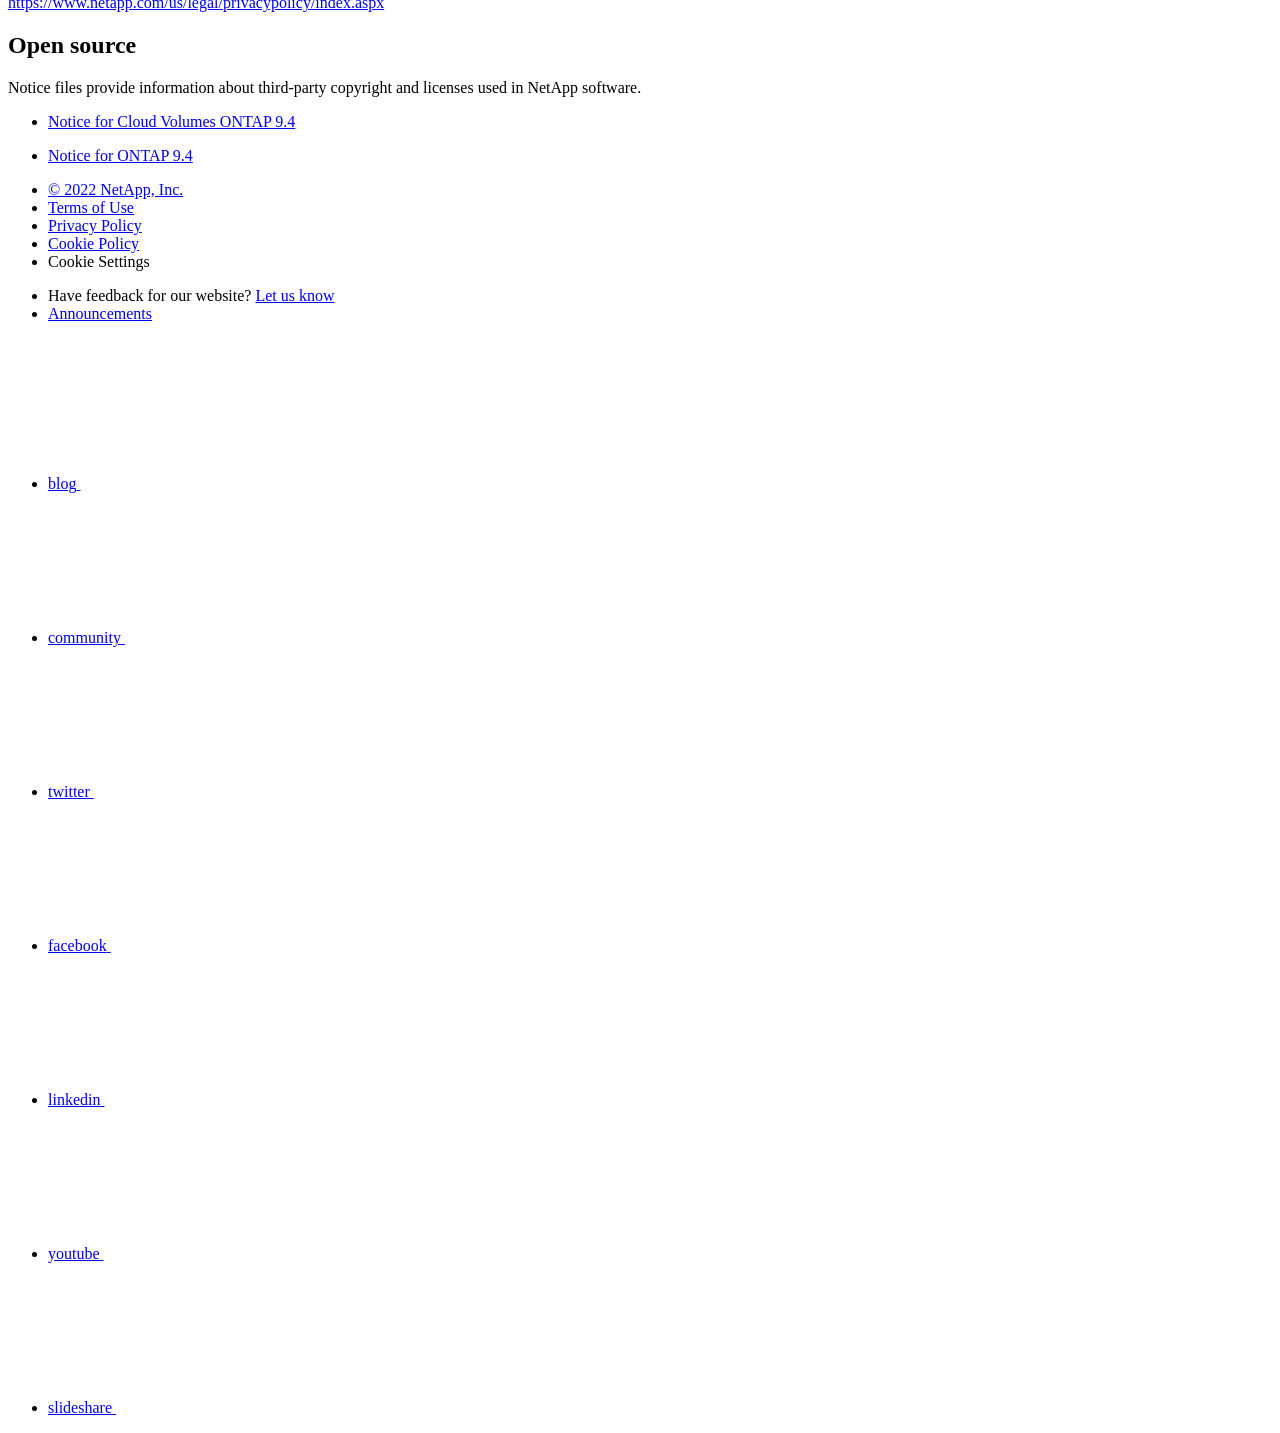
==== commit 50db526c: "Deploying to gh-pages from  @ d67232b16846d09fba9a5475710e0cd9c1926b44 🚀" ====
--- a/legal-notices.html
+++ b/legal-notices.html
@@ -45,12 +45,52 @@
   <link rel="stylesheet" href='/us-en/cloud-volumes-ontap-94-relnotes/css/na-utility.css' type='text/css'>
   <link rel="stylesheet" href='/us-en/cloud-volumes-ontap-94-relnotes/css/na-sidebar.css' type='text/css'>
   <link rel='stylesheet' href='/us-en/cloud-volumes-ontap-94-relnotes/css/clouddocs.css' type='text/css'>
+  <link rel='stylesheet' href='/us-en/cloud-volumes-ontap-94-relnotes/css/custom-dropdown.css' type='text/css'>
   <link rel='stylesheet' href='/us-en/cloud-volumes-ontap-94-relnotes/css/na-pagenav.css' type='text/css'>
 
   
   <link rel="stylesheet" href="/us-en/cloud-volumes-ontap-94-relnotes/css/landing-page.css" type="text/css">
   <link rel="stylesheet" href="/us-en/cloud-volumes-ontap-94-relnotes/css/tabbed-blocks.css" type="text/css">
-  <link rel='stylesheet' href='/us-en/cloud-volumes-ontap-94-relnotes/css/na-feature.css' type='text/css'><script src="https://cdnjs.cloudflare.com/ajax/libs/jquery/2.1.4/jquery.min.js"></script>
+  <!-- Canonical url -->
+  <link rel='stylesheet' href='/us-en/cloud-volumes-ontap-94-relnotes/css/na-feature.css' type='text/css'><!-- Top level site integrations --><script>
+    if (document.location.hostname === "docs.netapp.com") {
+      var head = document.getElementsByTagName('head')[0];
+      var onetrustConsent = document.createElement("script");
+      onetrustConsent.type = "text/javascript";
+      onetrustConsent.src = "https://cdn.cookielaw.org/consent/72570c5c-fe30-465f-b0e0-b77f7fb4ae34/OtAutoBlock.js";
+      head.appendChild(onetrustConsent);
+
+      var onetrustScript = document.createElement("script");
+      onetrustScript.type = "text/javascript";
+      onetrustScript.src = "https://cdn.cookielaw.org/scripttemplates/otSDKStub.js";
+      onetrustScript.charset = "UTF-8";
+      onetrustScript.dataset.documentLanguage = "true";
+      onetrustScript.dataset.domainScript = "72570c5c-fe30-465f-b0e0-b77f7fb4ae34";
+      head.appendChild(onetrustScript);
+    }
+
+    function OptanonWrapper() { }
+
+    if (document.location.hostname === "docs.netapp.com") {
+      var adobe = document.createElement("script");
+      adobe.type = "text/plain";
+      adobe.className = "optanon-category-C0002";
+      adobe.src = "//assets.adobedtm.com/60287eadf1ee/c284da483c83/launch-e9ff3acac59f.min.js";
+      head.appendChild(adobe);
+
+      var google = document.createElement("script");
+      google.type = "text/plain";
+      google.className = "optanon-category-C0002";
+      google.src = "https://www.googletagmanager.com/gtag/js?id=UA-81697994-3";
+      head.appendChild(google);
+
+      window.dataLayer = window.dataLayer || [];
+      function gtag(){dataLayer.push(arguments);}
+      gtag('js', new Date());
+      gtag('config', 'UA-81697994-3');
+    }
+  </script>
+  <script src="https://cdnjs.cloudflare.com/ajax/libs/jquery/2.1.4/jquery.min.js"></script>
   <script src="https://cdnjs.cloudflare.com/ajax/libs/jquery-cookie/1.4.1/jquery.cookie.min.js"></script>
 
   <!-- Used for Product Family Page Sidebar Visibility --><link rel="stylesheet" href='/us-en/cloud-volumes-ontap-94-relnotes/css/product-family.css' type="text/css">
@@ -61,15 +101,6 @@
 
   <script src='/us-en/cloud-volumes-ontap-94-relnotes/js/na-utility.js'></script>
   <script src='/us-en/cloud-volumes-ontap-94-relnotes/js/clouddocs.js'></script>
-  <script>
-  if (document.location.hostname === "docs.netapp.com") {
-    var head = document.getElementsByTagName('head')[0];
-    var adobe = document.createElement("script");
-    adobe.type = "text/javascript";
-    adobe.src = "//assets.adobedtm.com/60287eadf1ee/c284da483c83/launch-e9ff3acac59f.min.js";
-    head.appendChild(adobe);
-  }
-  </script>
   <script src='/us-en/cloud-volumes-ontap-94-relnotes/js/jquery.navgoco.min.js'></script>
   <script src="https://maxcdn.bootstrapcdn.com/bootstrap/3.3.7/js/bootstrap.min.js" integrity="sha384-Tc5IQib027qvyjSMfHjOMaLkfuWVxZxUPnCJA7l2mCWNIpG9mGCD8wGNIcPD7Txa" crossorigin="anonymous"></script>
   <script src='/us-en/cloud-volumes-ontap-94-relnotes/js/toc.js'></script>
@@ -122,16 +153,8 @@
               $("#tg-sb-icon").toggleClass('fa-toggle-off');
           });
       });
-  </script><script async src="https://www.googletagmanager.com/gtag/js?id=UA-81697994-3"></script>
-  <script>
-  if (document.location.hostname === "docs.netapp.com") {
-    window.dataLayer = window.dataLayer || [];
-    function gtag(){dataLayer.push(arguments);}
-    gtag('js', new Date());
-    gtag('config', 'UA-81697994-3');
-  }
   </script>
-  <script src='/us-en/cloud-volumes-ontap-94-relnotes/js/version-dropdown.js'></script>
+  <script src='/us-en/cloud-volumes-ontap-94-relnotes/js/custom-dropdown.js'></script>
   <script src='/us-en/cloud-volumes-ontap-94-relnotes/js/FileSaver.min.js'></script>
   <script src='/us-en/cloud-volumes-ontap-94-relnotes/js/jszip-utils.min.js'></script>
   <script src='/us-en/cloud-volumes-ontap-94-relnotes/js/jszip.min.js'></script>
@@ -139,63 +162,14 @@
 </head>
 
 
-  <body class role="document">
+  <body class role="document" data-flavor="">
     <div id="page" class="n-off-canvas-menu">
       <div class="n-off-canvas-menu__menu"><!--TODO: Add offcanvas code --></div>
       <div class="n-off-canvas-menu__content-wrap">
         <header class="site-header" id="banner">
   
   <!-- Start Page Toolbar -->
-  <div class="page-nav-toolbar">
-    <div id="version-dropdown"><div id="version-dropdown-ie-i18n">
-  <div id="version-dropdown-ie-i18n-menu">
-    <span class="ie-i18n-lang"><span class="version-title">Cloud Volumes ONTAP </span><span class="version">9.4</span></span>
-    <span class="version-dropdown-caret"></span>
-  </div>
-  <div id="version-dropdown-n-property-navigation-bar__menu--language-selector" class="n-menu n-menu--v3 n-menu--is-active" style="display: none;">
-    <div class="n-language-selector-menu">
-      <ul class="n-menu__list">
-        <li class="n-menu__list-column">
-          <ul class="n-menu__list"><li class="n-menu__list-item n-menu__list-item--level-1"><a href="https://docs.netapp.com/us-en/cloud-volumes-ontap-94-relnotes/legal-notices.html" class="n-menu__header-text" target="_self">
-                <span translate="no" class="notranslate"><span>Cloud Volumes ONTAP</span><span class="version"> 9.4</span></span>
-              </a></li><li class="n-menu__list-item n-menu__list-item--level-1"><a href="https://docs.netapp.com/us-en/cloud-volumes-ontap-relnotes/legal-notices.html" class="n-menu__header-text" target="_self">
-                <span translate="no" class="notranslate"><span>Cloud Volumes ONTAP</span><span class="version"> 9.10.1</span></span>
-              </a></li><li class="n-menu__list-item n-menu__list-item--level-1"><a href="https://docs.netapp.com/us-en/cloud-volumes-ontap-9100-relnotes/legal-notices.html" class="n-menu__header-text" target="_self">
-                <span translate="no" class="notranslate"><span>Cloud Volumes ONTAP</span><span class="version"> 9.10.0</span></span>
-              </a></li><li class="n-menu__list-item n-menu__list-item--level-1"><a href="https://docs.netapp.com/us-en/cloud-volumes-ontap-991-relnotes/legal-notices.html" class="n-menu__header-text" target="_self">
-                <span translate="no" class="notranslate"><span>Cloud Volumes ONTAP</span><span class="version"> 9.9.1</span></span>
-              </a></li><li class="n-menu__list-item n-menu__list-item--level-1"><a href="https://docs.netapp.com/us-en/cloud-volumes-ontap-990-relnotes/legal-notices.html" class="n-menu__header-text" target="_self">
-                <span translate="no" class="notranslate"><span>Cloud Volumes ONTAP</span><span class="version"> 9.9.0</span></span>
-              </a></li><li class="n-menu__list-item n-menu__list-item--level-1"><a href="https://docs.netapp.com/us-en/cloud-volumes-ontap-98-relnotes/legal-notices.html" class="n-menu__header-text" target="_self">
-                <span translate="no" class="notranslate"><span>Cloud Volumes ONTAP</span><span class="version"> 9.8</span></span>
-              </a></li><li class="n-menu__list-item n-menu__list-item--level-1"><a href="https://docs.netapp.com/us-en/cloud-volumes-ontap-97-relnotes/legal-notices.html" class="n-menu__header-text" target="_self">
-                <span translate="no" class="notranslate"><span>Cloud Volumes ONTAP</span><span class="version"> 9.7</span></span>
-              </a></li><li class="n-menu__list-item n-menu__list-item--level-1"><a href="https://docs.netapp.com/us-en/cloud-volumes-ontap-96-relnotes/legal-notices.html" class="n-menu__header-text" target="_self">
-                <span translate="no" class="notranslate"><span>Cloud Volumes ONTAP</span><span class="version"> 9.6</span></span>
-              </a></li><li class="n-menu__list-item n-menu__list-item--level-1"><a href="https://docs.netapp.com/us-en/cloud-volumes-ontap-95-relnotes/legal-notices.html" class="n-menu__header-text" target="_self">
-                <span translate="no" class="notranslate"><span>Cloud Volumes ONTAP</span><span class="version"> 9.5</span></span>
-              </a></li><li class="n-menu__list-item n-menu__list-item--level-1"><a href="https://docs.netapp.com/us-en/cloud-volumes-ontap-93-relnotes/legal-notices.html" class="n-menu__header-text" target="_self">
-                <span translate="no" class="notranslate"><span>ONTAP Cloud</span><span class="version"> 9.3</span></span>
-              </a></li></ul>
-        </li>
-      </ul>
-    </div>
-  </div>
-</div></div>
-    <div class="page-nav-contribute"  >
-      <a target="_blank" href="https://github.com/NetAppDocs/cloud-volumes-ontap-94-relnotes/issues/new?body=Page%3A%20[Legal notices](https://docs.netapp.com/us-en/cloud-volumes-ontap-94-relnotes/legal-notices.html)" class="page-nav-contribute-link" role="button"><img src="/us-en/cloud-volumes-ontap-94-relnotes/images/discuss-sm.svg" class="github-icon" />Request doc changes</a>
-      <a target="_blank" href="https://github.com/NetAppDocs/cloud-volumes-ontap-94-relnotes/blob/main/legal-notices.adoc" class="page-nav-contribute-link" role="button"><img src="/us-en/cloud-volumes-ontap-94-relnotes/images/edit-sm.svg" class="github-icon" />Edit this page</a>
-      <a target="_blank" href="https://docs.netapp.com/us-en/contribute/" class="page-nav-contribute-link"  ><img src="/us-en/cloud-volumes-ontap-94-relnotes/images/article-sm.svg" class="github-icon" />Learn how to contribute</a>
-    </div>
-    <div class="page-nav-container">
-      <nav class="page-nav-fixed">
-        <div class="page-nav-title">ON THIS PAGE</div>
-        <div class="page-nav-links">
-          <ul class="page-nav-inner" id="page-menu"></ul>
-        </div>
-      </nav>
-    </div>
-  </div>
+  
   
   <!-- Start top_hat -->
   <div class="n-top-hat">
@@ -279,7 +253,8 @@
           data-did-you-mean="Search for {suggestion}." 
           data-no-results-found-did-you-mean="No results found for {query}. Did you mean {suggestion}?" 
           data-results-found="{hitCount} results found"  
-          data-sk-es-pf-indexes=""></div>
+          data-sk-es-pf-indexes=""
+          data-flavor=""></div>
           <button class="n-property-bar__search-toggle-button" type="button">
             <svg class="n-icon-search n-property-bar__search-toggle-button-icon" aria-labelledby="title">
               <title>search</title>
@@ -368,6 +343,9 @@
 </div>
 <div class="n-pdf-body-container">
   <ul id="toggleContainerPdf" class="n-pdf-body" style="display:none;"><li class="pdf-ux-container">
+        
+        
+        
         <a target="_blank" href="/us-en/cloud-volumes-ontap-94-relnotes/pdfs/fullsite-sidebar/Cloud_Volumes_ONTAP_9_4_Release_Notes.pdf" >
           <img src="/us-en/cloud-volumes-ontap-94-relnotes/images/pdf.png" width="16" height="16"/>PDF of this doc site</a>
 
@@ -460,6 +438,7 @@
 <!-- this highlights the active parent class in the navgoco sidebar. this is critical so that the parent expands when you're viewing a page. This must appear below the sidebar code above. Otherwise, if placed inside customscripts.js, the script runs before the sidebar code runs and the class never gets inserted.-->
 <script>$("li.active").parents('li').toggleClass("active");</script>
 
+
   </div>
   
 
@@ -507,7 +486,7 @@
   
 
 <span>Contributors
-  <a target="_blank" href="https://github.com/netapp-bcammett">
+  <a target="_blank" class="ext-link-indicator" href="https://github.com/netapp-bcammett">
     <img  class="avatar avatar-small"
           alt="netapp-bcammett"
           width="20" height="20"
@@ -596,104 +575,125 @@
   <div class="n-footer__bottom">
     <div class="n-container">
       <div class="n-footer__bottom-left">
-
         <div class="n-footer__copyright">
           <ul class="n-footer__copyright-list">
             <li class="n-footer__copyright-link">
-            <a href="https://www.netapp.com/us/legal/copyright.aspx">© 2022 NetApp, Inc.</a>
-            </li>
-
-</ul>
-</div>
-<div class="n-footer__social-links">
-<ul class="n-footer__social-link-list">
-<li class="n-footer__social-link-list-item">
-<a class="n-footer__social-link" data-ntap-social="follow-blog" href="https://blog.netapp.com" target="_blank" title="blog" alt="blog">
-<span class="n-footer__social-link-text">blog</span>
-<svg class="n-icon-blog n-footer__social-link-icon" aria-labelledby="title">
-  <title>blog@</title>
-  <use xmlns:xlink="http://www.w3.org/1999/xlink" xlink:href="/us-en/cloud-volumes-ontap-94-relnotes/common/svg/sprite.svg#blog"></use>
-</svg>
-
-</a>
-</li>
-<li class="n-footer__social-link-list-item">
-<a class="n-footer__social-link" data-ntap-social="follow-community" href="https://community.netapp.com/" target="_blank" title="community" alt="community">
-<span class="n-footer__social-link-text">community</span>
-<svg class="n-icon-community n-footer__social-link-icon" aria-labelledby="title">
-<title>community@</title>
-<use xmlns:xlink="http://www.w3.org/1999/xlink" xlink:href="/us-en/cloud-volumes-ontap-94-relnotes/common/svg/sprite.svg#comments"></use>
-</svg>
-
-</a>
-</li>
-<li class="n-footer__social-link-list-item">
-<a class="n-footer__social-link" data-ntap-social="follow-twitter" href="https://twitter.com/netapp" target="_blank" title="twitter" alt="twitter">
-<span class="n-footer__social-link-text">twitter</span>
-<svg class="n-icon-twitter n-footer__social-link-icon" aria-labelledby="title">
-<title>twitter@</title>
-<use xmlns:xlink="http://www.w3.org/1999/xlink" xlink:href="/us-en/cloud-volumes-ontap-94-relnotes/common/svg/sprite.svg#twitter"></use>
-</svg>
-
-</a>
-</li>
-<li class="n-footer__social-link-list-item">
-<a class="n-footer__social-link" data-ntap-social="follow-facebook" href="https://www.facebook.com/NetApp" target="_blank" title="facebook" alt="facebook">
-<span class="n-footer__social-link-text">facebook</span>
-<svg class="n-icon-facebook n-footer__social-link-icon" aria-labelledby="title">
-<title>facebook@</title>
-<use xmlns:xlink="http://www.w3.org/1999/xlink" xlink:href="/us-en/cloud-volumes-ontap-94-relnotes/common/svg/sprite.svg#facebook"></use>
-</svg>
-
-</a>
-</li>
-<li class="n-footer__social-link-list-item">
-<a class="n-footer__social-link" data-ntap-social="follow-linkedin" href="https://www.linkedin.com/company/netapp" target="_blank" title="linkedin" alt="linkedin">
-<span class="n-footer__social-link-text">linkedin</span>
-<svg class="n-icon-linkedin n-footer__social-link-icon" aria-labelledby="title">
-<title>linkedin@</title>
-<use xmlns:xlink="http://www.w3.org/1999/xlink" xlink:href="/us-en/cloud-volumes-ontap-94-relnotes/common/svg/sprite.svg#linkedin"></use>
-</svg>
-
-</a>
-</li>
-<li class="n-footer__social-link-list-item">
-<a class="n-footer__social-link" data-ntap-social="follow-youtube" href="https://www.youtube.com/user/NetAppTV" target="_blank" title="youtube" alt="youtube">
-<span class="n-footer__social-link-text">youtube</span>
-<svg class="n-icon-youtube n-footer__social-link-icon" aria-labelledby="title">
-<title>youtube@</title>
-<use xmlns:xlink="http://www.w3.org/1999/xlink" xlink:href="/us-en/cloud-volumes-ontap-94-relnotes/common/svg/sprite.svg#youtube"></use>
-</svg>
-
-</a>
-</li>
-<li class="n-footer__social-link-list-item">
-<a class="n-footer__social-link" data-ntap-social="follow-slideshare" href="https://www.slideshare.net/NetApp" target="_blank" title="slideshare" alt="slideshare">
-<span class="n-footer__social-link-text">slideshare</span>
-<svg class="n-icon-slideshare n-footer__social-link-icon" aria-labelledby="title">
-<title>slideshare@</title>
-<use xmlns:xlink="http://www.w3.org/1999/xlink" xlink:href="/us-en/cloud-volumes-ontap-94-relnotes/common/svg/sprite.svg#slideshare"></use>
-</svg>
-
-</a>
-</li>
-</ul>
-</div>
-
-</div>
-<div class="n-footer__bottom-right">
-  <p class="n-footer__fine-print">Have feedback for our website?<a target="_self" href="javascript:netapp_mailto()" class="n-footer__copyright">Let us know</a>
-  <a href="https://docs.netapp.com/us-en/announcements/" class="n-footer__copyright">Announcements</a>
-  </p>
-</div>
-</div>
-</div>
+              <a href="https://www.netapp.com/us/legal/copyright.aspx">© 2022 NetApp, Inc.</a>
+            </li>
+            <li class="n-footer__copyright-link">
+              <a href="https://www.netapp.com/company/legal/terms-of-use/">Terms of Use</a>
+            </li>
+            <li class="n-footer__copyright-link">
+              <a href="https://www.netapp.com/company/legal/privacy-policy/">Privacy Policy</a>
+            </li>
+            <li class="n-footer__copyright-link">
+              <a href="https://www.netapp.com/company/legal/cookie-policy/">Cookie Policy</a>
+            </li>
+            <li class="n-footer__copyright-link">
+              <a class="ot-sdk-show-settings">Cookie Settings</a>
+            </li>
+          </ul>
+        </div>
+      </div>
+      <div class="n-footer__bottom-right">
+        <div class="n-footer__copyright">
+          <ul class="n-footer__copyright-list">
+            <li class="n-footer__copyright-link">
+              <span class="n-footer__fine-print">Have feedback for our website?</span>
+              <a target="_self" href="javascript:netapp_mailto()">Let us know</a>
+            </li>
+            <li class="n-footer__copyright-link">
+              <a href="https://docs.netapp.com/us-en/announcements/">Announcements</a>
+            </li>
+          </ul>
+        </div>
+        <div class="n-footer__social-links">
+          <ul class="n-footer__social-link-list">
+            <li class="n-footer__social-link-list-item">
+              <a class="n-footer__social-link" data-ntap-social="follow-blog" href="https://blog.netapp.com"
+                target="_blank" title="blog" alt="blog">
+                <span class="n-footer__social-link-text">blog</span>
+                <svg class="n-icon-blog n-footer__social-link-icon" aria-labelledby="title">
+                  <title>blog@</title>
+                  <use xmlns:xlink="http://www.w3.org/1999/xlink"
+                    xlink:href="/us-en/cloud-volumes-ontap-94-relnotes/common/svg/sprite.svg#blog"></use>
+                </svg>
+              </a>
+            </li>
+            <li class="n-footer__social-link-list-item">
+              <a class="n-footer__social-link" data-ntap-social="follow-community" href="https://community.netapp.com/"
+                target="_blank" title="community" alt="community">
+                <span class="n-footer__social-link-text">community</span>
+                <svg class="n-icon-community n-footer__social-link-icon" aria-labelledby="title">
+                  <title>community@</title>
+                  <use xmlns:xlink="http://www.w3.org/1999/xlink"
+                    xlink:href="/us-en/cloud-volumes-ontap-94-relnotes/common/svg/sprite.svg#comments"></use>
+                </svg>
+              </a>
+            </li>
+            <li class="n-footer__social-link-list-item">
+              <a class="n-footer__social-link" data-ntap-social="follow-twitter" href="https://twitter.com/netapp"
+                target="_blank" title="twitter" alt="twitter">
+                <span class="n-footer__social-link-text">twitter</span>
+                <svg class="n-icon-twitter n-footer__social-link-icon" aria-labelledby="title">
+                  <title>twitter@</title>
+                  <use xmlns:xlink="http://www.w3.org/1999/xlink"
+                    xlink:href="/us-en/cloud-volumes-ontap-94-relnotes/common/svg/sprite.svg#twitter"></use>
+                </svg>
+              </a>
+            </li>
+            <li class="n-footer__social-link-list-item">
+              <a class="n-footer__social-link" data-ntap-social="follow-facebook" href="https://www.facebook.com/NetApp"
+                target="_blank" title="facebook" alt="facebook">
+                <span class="n-footer__social-link-text">facebook</span>
+                <svg class="n-icon-facebook n-footer__social-link-icon" aria-labelledby="title">
+                  <title>facebook@</title>
+                  <use xmlns:xlink="http://www.w3.org/1999/xlink"
+                    xlink:href="/us-en/cloud-volumes-ontap-94-relnotes/common/svg/sprite.svg#facebook"></use>
+                </svg>
+              </a>
+            </li>
+            <li class="n-footer__social-link-list-item">
+              <a class="n-footer__social-link" data-ntap-social="follow-linkedin"
+                href="https://www.linkedin.com/company/netapp" target="_blank" title="linkedin" alt="linkedin">
+                <span class="n-footer__social-link-text">linkedin</span>
+                <svg class="n-icon-linkedin n-footer__social-link-icon" aria-labelledby="title">
+                  <title>linkedin@</title>
+                  <use xmlns:xlink="http://www.w3.org/1999/xlink"
+                    xlink:href="/us-en/cloud-volumes-ontap-94-relnotes/common/svg/sprite.svg#linkedin"></use>
+                </svg>
+              </a>
+            </li>
+            <li class="n-footer__social-link-list-item">
+              <a class="n-footer__social-link" data-ntap-social="follow-youtube"
+                href="https://www.youtube.com/user/NetAppTV" target="_blank" title="youtube" alt="youtube">
+                <span class="n-footer__social-link-text">youtube</span>
+                <svg class="n-icon-youtube n-footer__social-link-icon" aria-labelledby="title">
+                  <title>youtube@</title>
+                  <use xmlns:xlink="http://www.w3.org/1999/xlink"
+                    xlink:href="/us-en/cloud-volumes-ontap-94-relnotes/common/svg/sprite.svg#youtube"></use>
+                </svg>
+              </a>
+            </li>
+            <li class="n-footer__social-link-list-item">
+              <a class="n-footer__social-link" data-ntap-social="follow-slideshare"
+                href="https://www.slideshare.net/NetApp" target="_blank" title="slideshare" alt="slideshare">
+                <span class="n-footer__social-link-text">slideshare</span>
+                <svg class="n-icon-slideshare n-footer__social-link-icon" aria-labelledby="title">
+                  <title>slideshare@</title>
+                  <use xmlns:xlink="http://www.w3.org/1999/xlink"
+                    xlink:href="/us-en/cloud-volumes-ontap-94-relnotes/common/svg/sprite.svg#slideshare"></use>
+                </svg>
+              </a>
+            </li>
+          </ul>
+        </div>
+      </div>
+    </div>
+  </div>
 </footer>
 
-      </div><!-- Elasticsearch JS -->
-      <script type="text/javascript" src='/us-en/cloud-volumes-ontap-94-relnotes/js/bundle.js'></script>
-
-      <!-- Syntax Highlighting -->
+      </div><!-- Elasticsearch JS --><script type="text/javascript" src='/us-en/cloud-volumes-ontap-94-relnotes/js/bundle.js'></script><!-- Syntax Highlighting -->
       <script type="text/javascript" src='/us-en/cloud-volumes-ontap-94-relnotes/js/prism.js'></script>
       <script type="text/javascript" src='/us-en/cloud-volumes-ontap-94-relnotes/js/prism-curl.js'></script>
     </div>
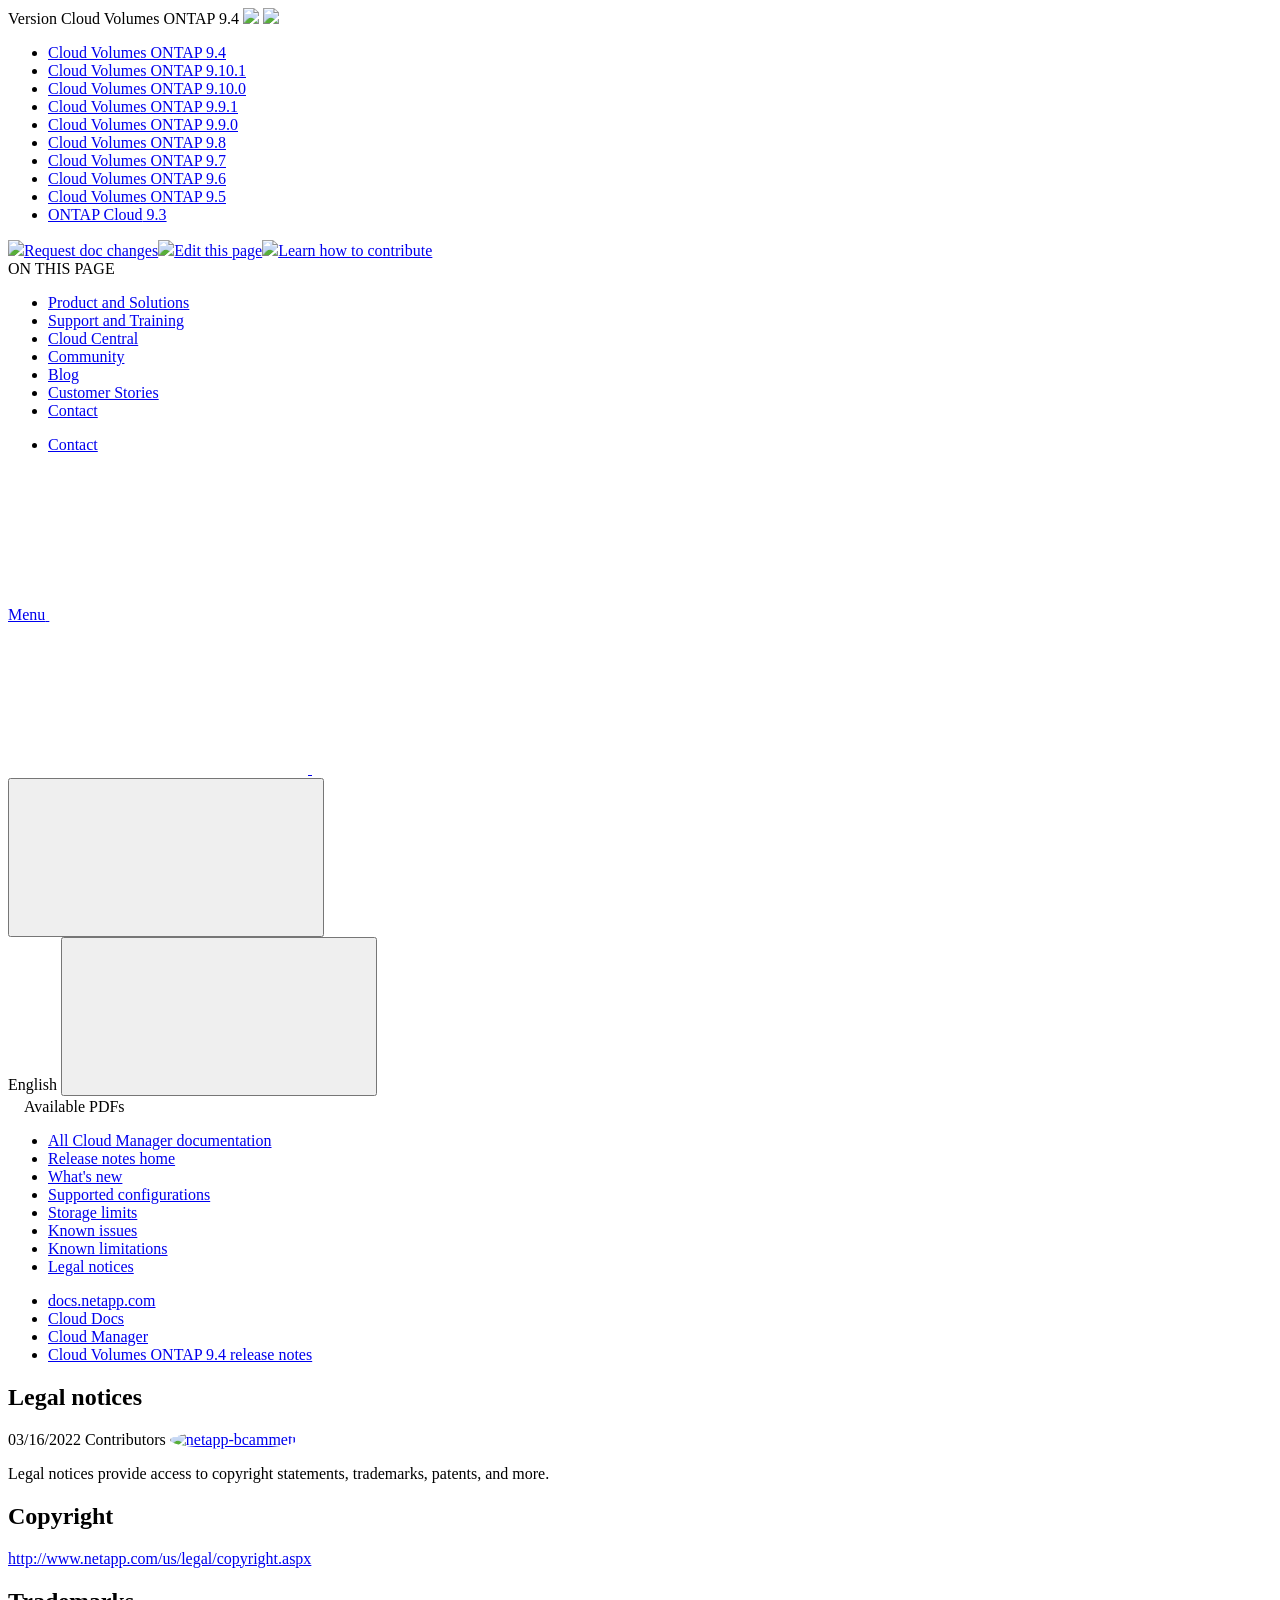
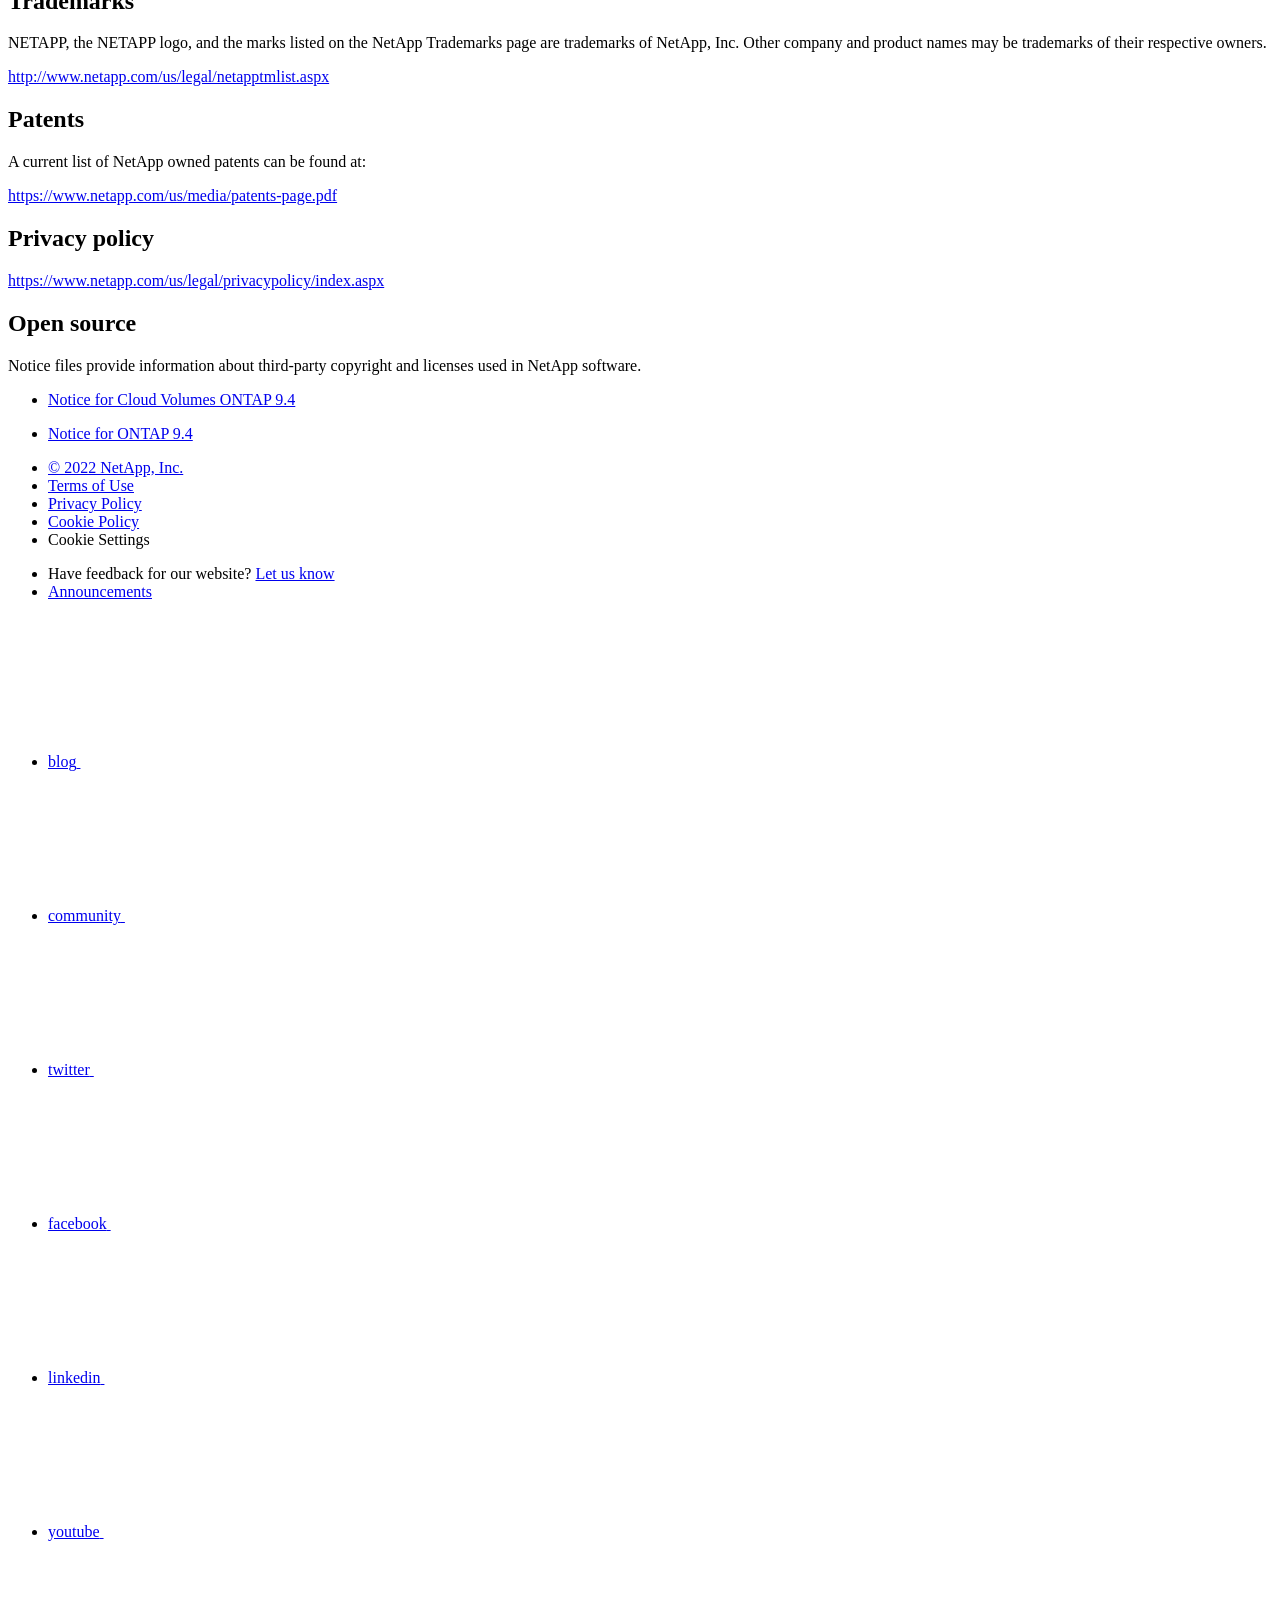
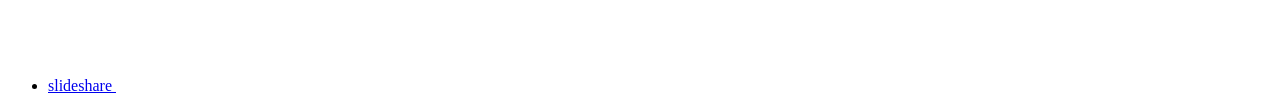
==== commit 40a85bd6: "Deploying to gh-pages from  @ d67232b16846d09fba9a5475710e0cd9c1926b44 🚀" ====
--- a/legal-notices.html
+++ b/legal-notices.html
@@ -93,8 +93,7 @@
   <script src="https://cdnjs.cloudflare.com/ajax/libs/jquery/2.1.4/jquery.min.js"></script>
   <script src="https://cdnjs.cloudflare.com/ajax/libs/jquery-cookie/1.4.1/jquery.cookie.min.js"></script>
 
-  <!-- Used for Product Family Page Sidebar Visibility --><link rel="stylesheet" href='/us-en/cloud-volumes-ontap-94-relnotes/css/product-family.css' type="text/css">
-  <script src='/us-en/cloud-volumes-ontap-94-relnotes/js/product-family.js'></script><!-- Used to import Promise for IE. Required for SearchKit -->
+  <!-- Used for Product Family Page Sidebar Visibility --><!-- Used to import Promise for IE. Required for SearchKit -->
   <script src="https://cdnjs.cloudflare.com/ajax/libs/bluebird/3.3.5/bluebird.min.js"></script><script src='/us-en/cloud-volumes-ontap-94-relnotes/js/na-search.js'></script><script src='/us-en/cloud-volumes-ontap-94-relnotes/js/na-pagenav.js'></script><link rel='stylesheet' href='/us-en/cloud-volumes-ontap-94-relnotes/css/prism.css' type='text/css'>
   <link rel='stylesheet' href='/us-en/cloud-volumes-ontap-94-relnotes/css/prism-netapp.css' type='text/css'>
 
@@ -169,6 +168,97 @@
         <header class="site-header" id="banner">
   
   <!-- Start Page Toolbar -->
+  
+  <div class="page-nav-toolbar"><div id="version-dropdown-new" class="custom-dropdown" >
+  <div class="custom-dropdown-select unselected" title="Cloud Volumes ONTAP 9.4">
+    <label>Version</label>
+    <span translate="no" class="notranslate">Cloud Volumes ONTAP 9.4</span>
+    <img src="/us-en/cloud-volumes-ontap-94-relnotes/images/chevron_up.svg" class="custom-icon chevrondown invisible" />
+    <img src="/us-en/cloud-volumes-ontap-94-relnotes/images/chevron_down.svg" class="custom-icon chevronup" />
+  </div>
+
+  <ul class="custom-dropdown-menu"><li>
+      
+      <a href="https://docs.netapp.com/us-en/cloud-volumes-ontap-94-relnotes/legal-notices.html" target="_self">
+        <span translate="no" class="notranslate"><span>Cloud Volumes ONTAP</span><span class="version"> 9.4</span></span>
+      </a>
+                     
+    </li>
+    <li>
+      
+      <a href="https://docs.netapp.com/us-en/cloud-volumes-ontap-relnotes/legal-notices.html" target="_self">
+        <span translate="no" class="notranslate"><span>Cloud Volumes ONTAP</span><span class="version"> 9.10.1</span></span>
+      </a>
+                     
+    </li>
+    <li>
+      
+      <a href="https://docs.netapp.com/us-en/cloud-volumes-ontap-9100-relnotes/legal-notices.html" target="_self">
+        <span translate="no" class="notranslate"><span>Cloud Volumes ONTAP</span><span class="version"> 9.10.0</span></span>
+      </a>
+                     
+    </li>
+    <li>
+      
+      <a href="https://docs.netapp.com/us-en/cloud-volumes-ontap-991-relnotes/legal-notices.html" target="_self">
+        <span translate="no" class="notranslate"><span>Cloud Volumes ONTAP</span><span class="version"> 9.9.1</span></span>
+      </a>
+                     
+    </li>
+    <li>
+      
+      <a href="https://docs.netapp.com/us-en/cloud-volumes-ontap-990-relnotes/legal-notices.html" target="_self">
+        <span translate="no" class="notranslate"><span>Cloud Volumes ONTAP</span><span class="version"> 9.9.0</span></span>
+      </a>
+                     
+    </li>
+    <li>
+      
+      <a href="https://docs.netapp.com/us-en/cloud-volumes-ontap-98-relnotes/legal-notices.html" target="_self">
+        <span translate="no" class="notranslate"><span>Cloud Volumes ONTAP</span><span class="version"> 9.8</span></span>
+      </a>
+                     
+    </li>
+    <li>
+      
+      <a href="https://docs.netapp.com/us-en/cloud-volumes-ontap-97-relnotes/legal-notices.html" target="_self">
+        <span translate="no" class="notranslate"><span>Cloud Volumes ONTAP</span><span class="version"> 9.7</span></span>
+      </a>
+                     
+    </li>
+    <li>
+      
+      <a href="https://docs.netapp.com/us-en/cloud-volumes-ontap-96-relnotes/legal-notices.html" target="_self">
+        <span translate="no" class="notranslate"><span>Cloud Volumes ONTAP</span><span class="version"> 9.6</span></span>
+      </a>
+                     
+    </li>
+    <li>
+      
+      <a href="https://docs.netapp.com/us-en/cloud-volumes-ontap-95-relnotes/legal-notices.html" target="_self">
+        <span translate="no" class="notranslate"><span>Cloud Volumes ONTAP</span><span class="version"> 9.5</span></span>
+      </a>
+                     
+    </li>
+    <li>
+      
+      <a href="https://docs.netapp.com/us-en/cloud-volumes-ontap-93-relnotes/legal-notices.html" target="_self">
+        <span translate="no" class="notranslate"><span>ONTAP Cloud</span><span class="version"> 9.3</span></span>
+      </a>
+                     
+    </li>
+    
+  </ul>
+</div><div class="page-nav-contribute"><a target="_blank" href="https://github.com/NetAppDocs/cloud-volumes-ontap-94-relnotes/issues/new?body=Page%3A%20[Legal notices](https://docs.netapp.com/us-en/cloud-volumes-ontap-94-relnotes/legal-notices.html)" class="page-nav-contribute-link" role="button"><img src="/us-en/cloud-volumes-ontap-94-relnotes/images/discuss-sm.svg" class="github-icon" />Request doc changes</a><a target="_blank" href="https://github.com/NetAppDocs/cloud-volumes-ontap-94-relnotes/blob/main/legal-notices.adoc" class="page-nav-contribute-link" role="button"><img src="/us-en/cloud-volumes-ontap-94-relnotes/images/edit-sm.svg" class="github-icon" />Edit this page</a><a target="_blank" href="https://docs.netapp.com/us-en/contribute/" class="page-nav-contribute-link"  ><img src="/us-en/cloud-volumes-ontap-94-relnotes/images/article-sm.svg" class="github-icon" />Learn how to contribute</a></div>
+    <div class="page-nav-container">
+      <nav class="page-nav-fixed">
+        <div class="page-nav-title">ON THIS PAGE</div>
+        <div class="page-nav-links">
+          <ul class="page-nav-inner" id="page-menu"></ul>
+        </div>
+      </nav>
+    </div>
+  </div>
   
   
   <!-- Start top_hat -->
@@ -693,7 +783,10 @@
   </div>
 </footer>
 
-      </div><!-- Elasticsearch JS --><script type="text/javascript" src='/us-en/cloud-volumes-ontap-94-relnotes/js/bundle.js'></script><!-- Syntax Highlighting -->
+      </div><!-- Elasticsearch JS -->
+      <script type="text/javascript" src='/us-en/cloud-volumes-ontap-94-relnotes/js/bundle.js'></script>
+
+      <!-- Syntax Highlighting -->
       <script type="text/javascript" src='/us-en/cloud-volumes-ontap-94-relnotes/js/prism.js'></script>
       <script type="text/javascript" src='/us-en/cloud-volumes-ontap-94-relnotes/js/prism-curl.js'></script>
     </div>
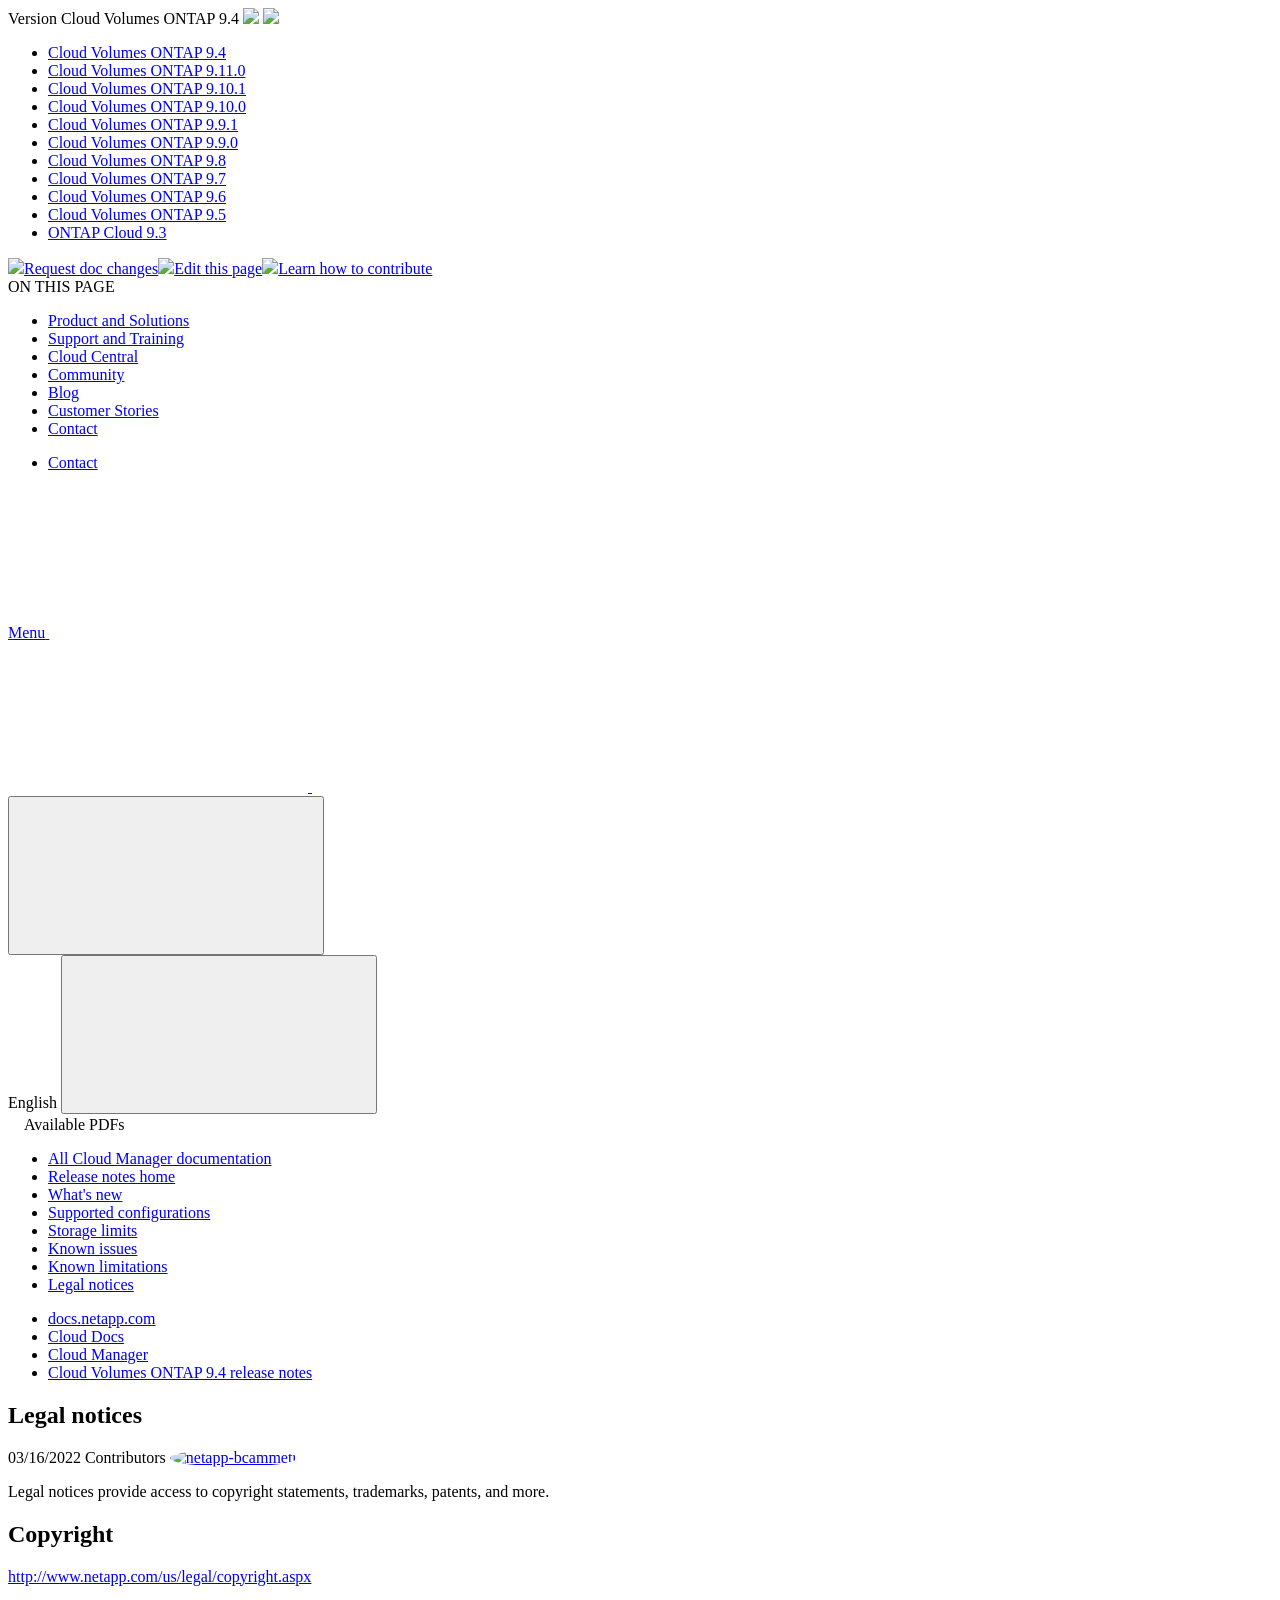
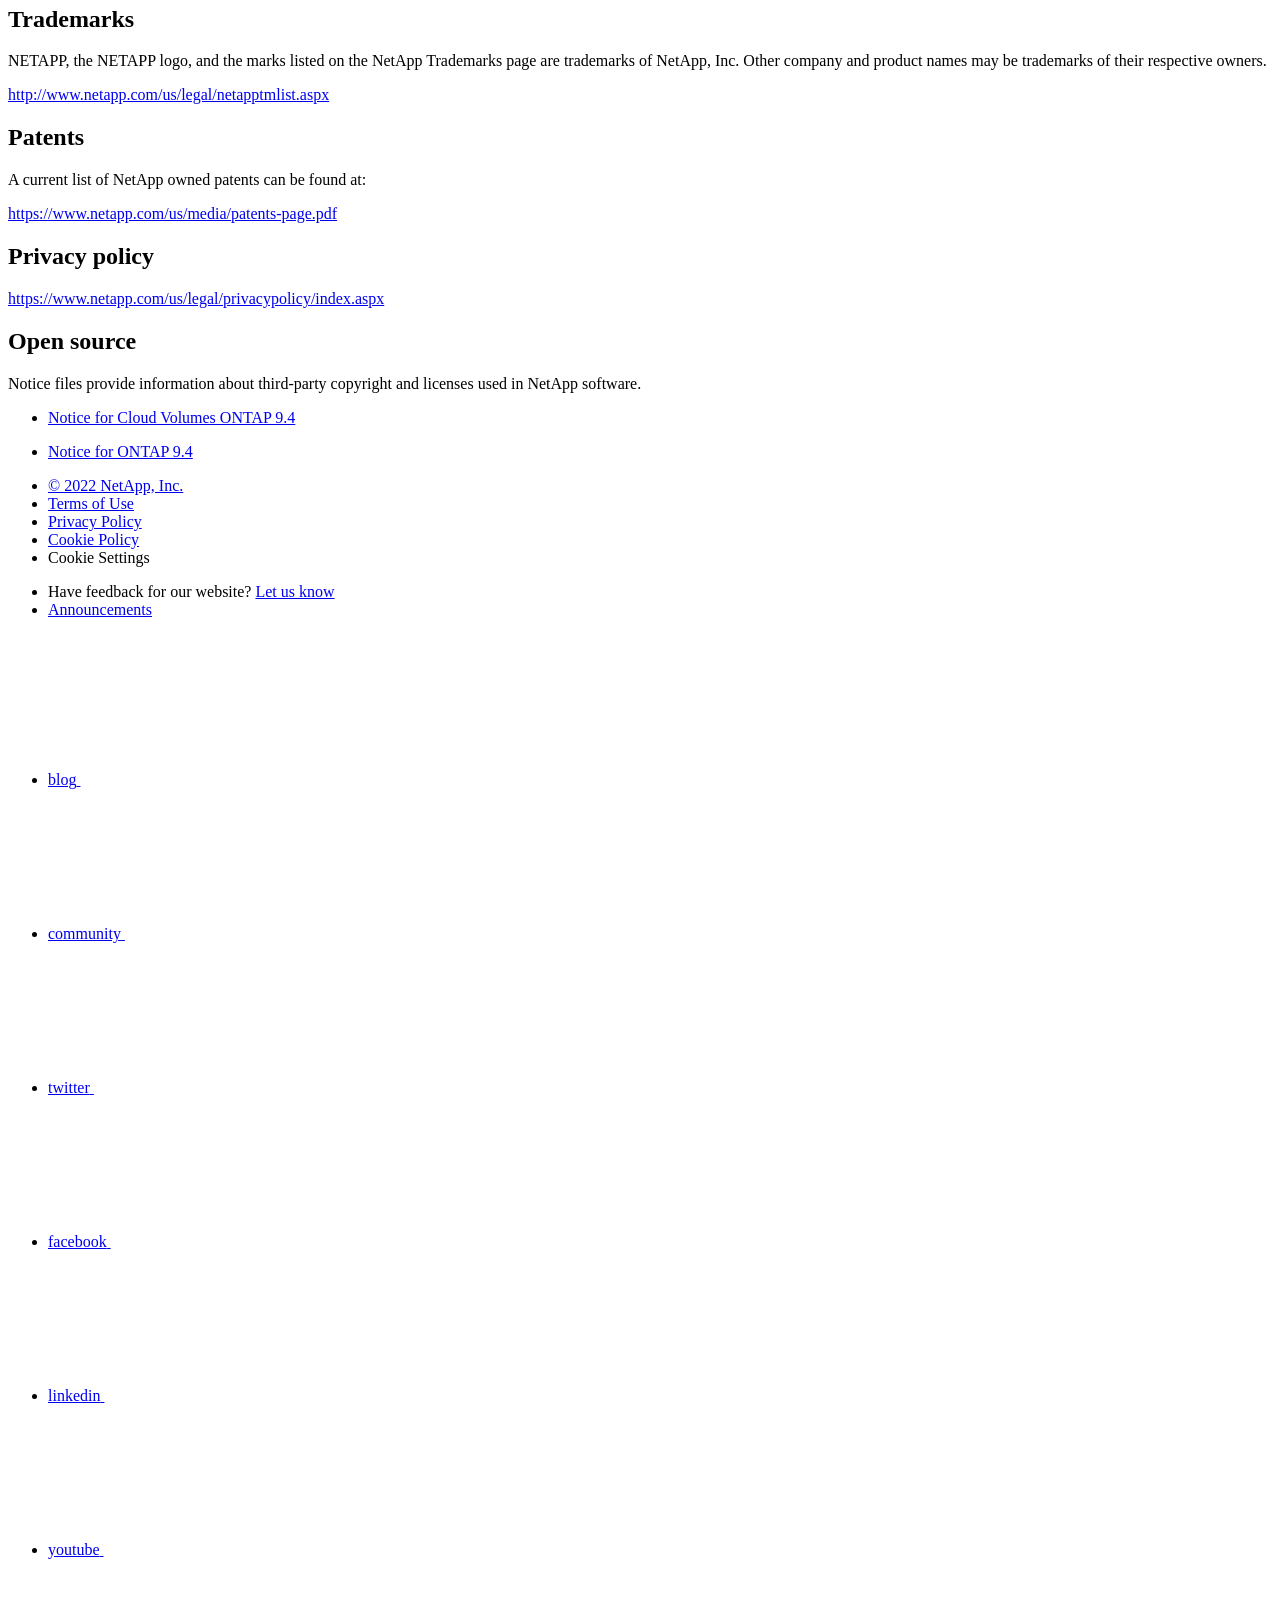
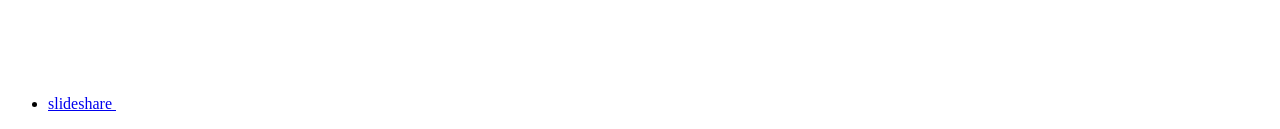
==== commit 2fd8368f: "Deploying to gh-pages from  @ a329f114a640ad0cfac192986c865594b8a2d8e0 🚀" ====
--- a/legal-notices.html
+++ b/legal-notices.html
@@ -187,6 +187,13 @@
     <li>
       
       <a href="https://docs.netapp.com/us-en/cloud-volumes-ontap-relnotes/legal-notices.html" target="_self">
+        <span translate="no" class="notranslate"><span>Cloud Volumes ONTAP</span><span class="version"> 9.11.0</span></span>
+      </a>
+                     
+    </li>
+    <li>
+      
+      <a href="https://docs.netapp.com/us-en/cloud-volumes-ontap-9101-relnotes/legal-notices.html" target="_self">
         <span translate="no" class="notranslate"><span>Cloud Volumes ONTAP</span><span class="version"> 9.10.1</span></span>
       </a>
                      
@@ -376,9 +383,9 @@
                 </li><li class="n-menu__list-item n-menu__list-item--level-1">
                   <a href="https://docs.netapp.com/ja-jp/cloud-volumes-ontap-94-relnotes/legal-notices.html" class="n-menu__header-text"><span translate="no" class="notranslate">日本語</span></a>
                 </li><li class="n-menu__list-item n-menu__list-item--level-1">
+                  <a href="https://docs.netapp.com/ko-kr/cloud-volumes-ontap-94-relnotes/legal-notices.html" class="n-menu__header-text"><span translate="no" class="notranslate">한국어</span></a>
+                </li><li class="n-menu__list-item n-menu__list-item--level-1">
                   <a href="https://docs.netapp.com/zh-cn/cloud-volumes-ontap-94-relnotes/legal-notices.html" class="n-menu__header-text"><span translate="no" class="notranslate">简体中文</span></a>
-                </li><li class="n-menu__list-item n-menu__list-item--level-1">
-                  <a href="https://docs.netapp.com/ko-kr/cloud-volumes-ontap-94-relnotes/legal-notices.html" class="n-menu__header-text"><span translate="no" class="notranslate">한국어</span></a>
                 </li></ul>
             </li>
           </ul>
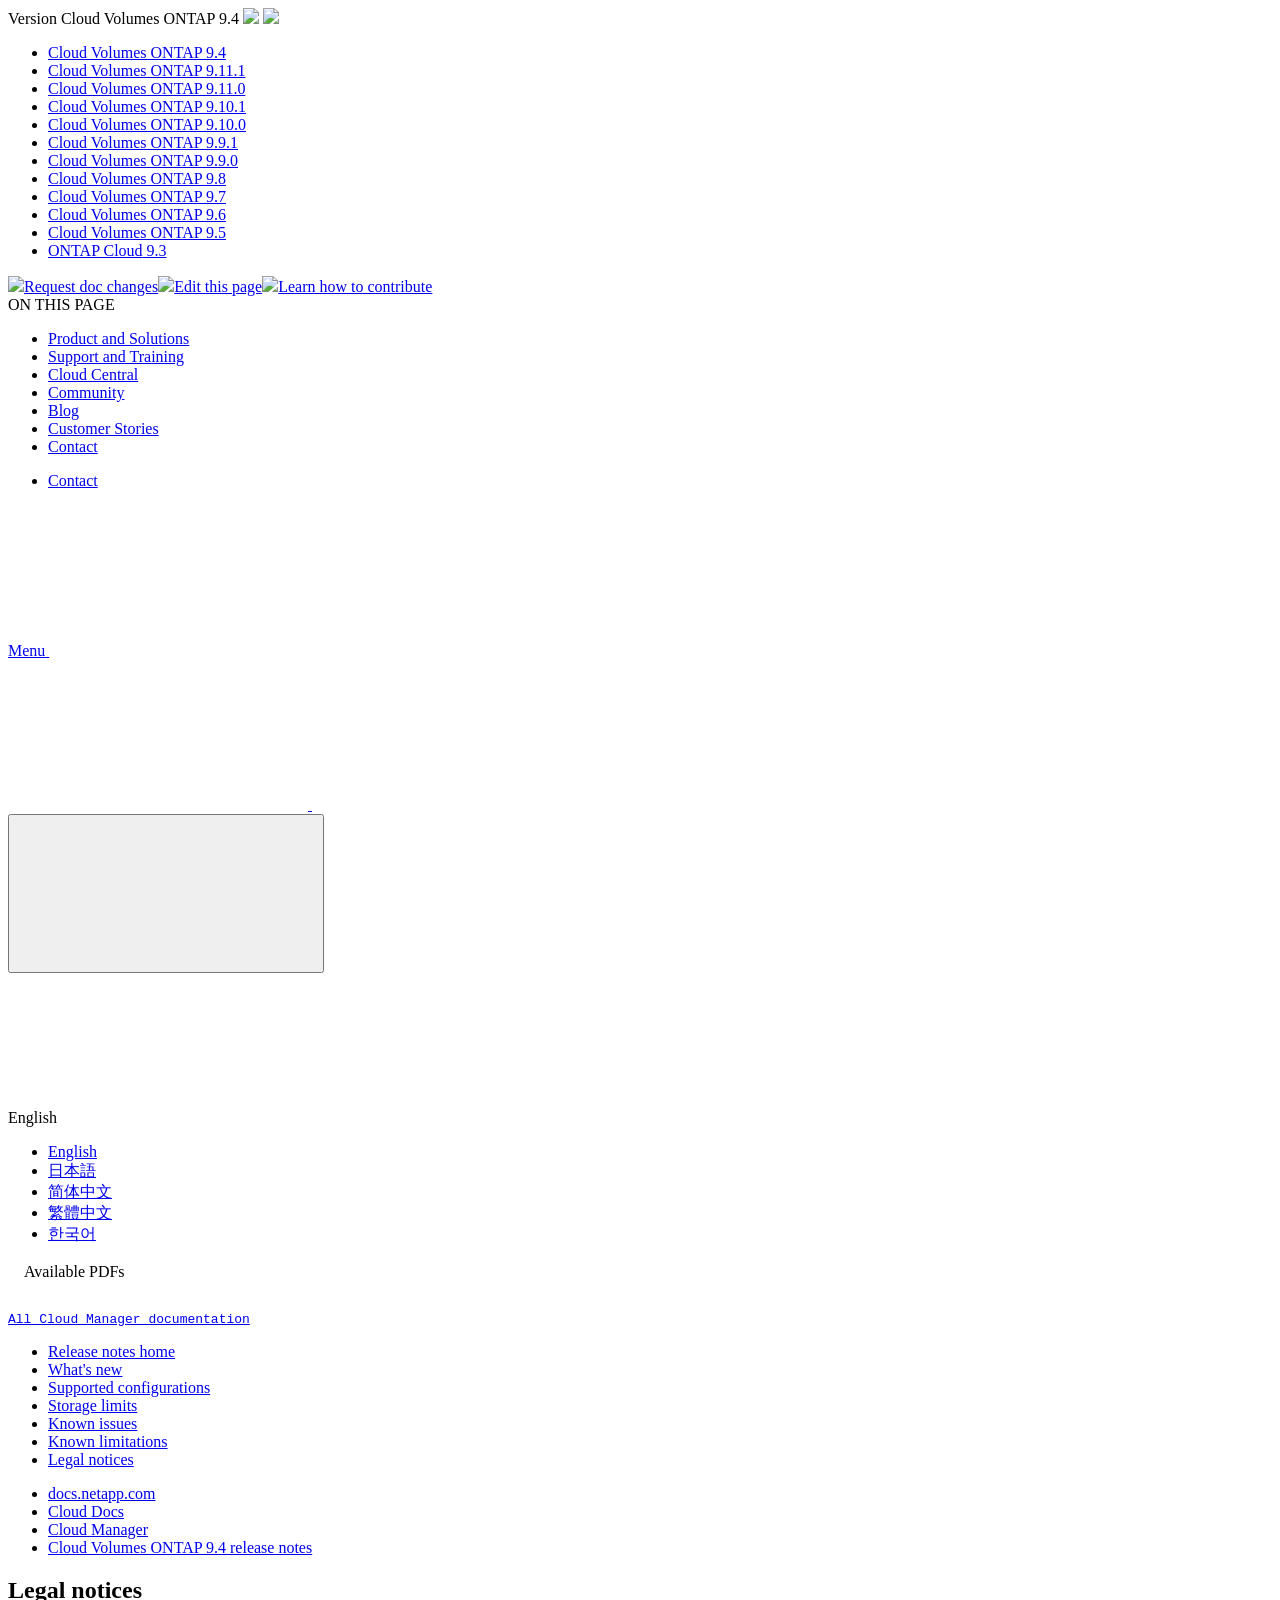
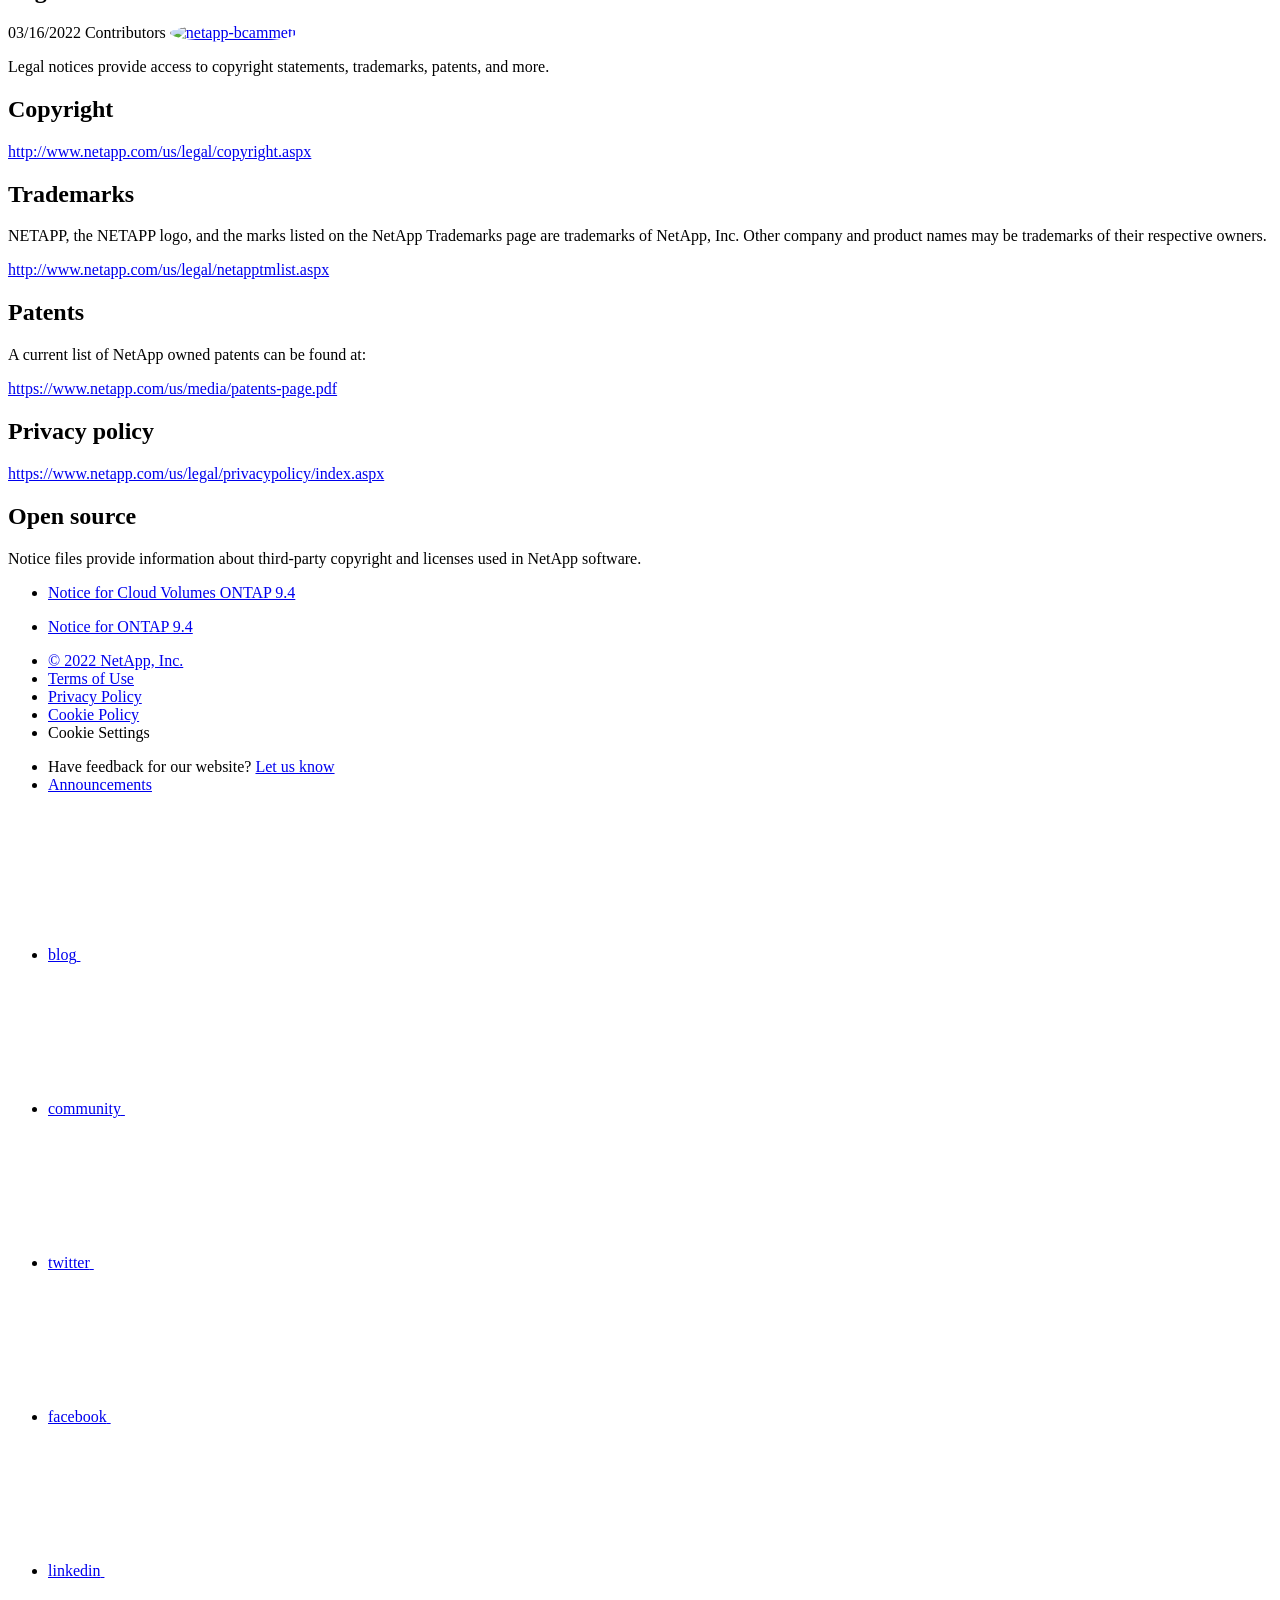
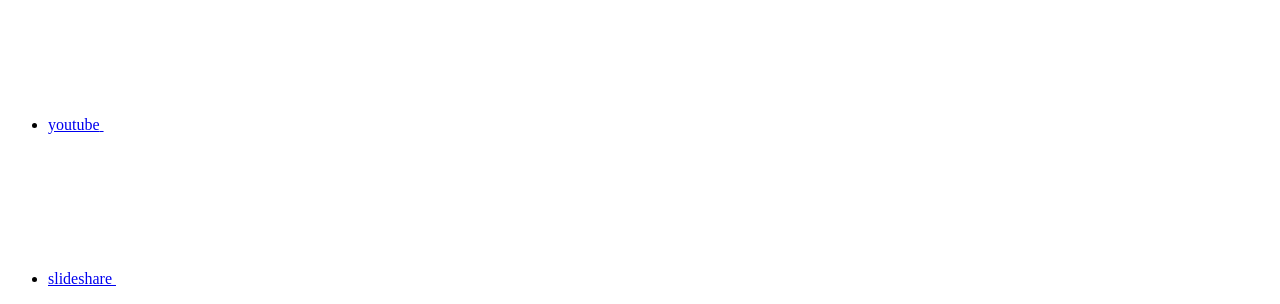
==== commit ddf63898: "Deploying to gh-pages from  @ a5b50d11d5b72808a859e17cc30acb84b9e506b1 🚀" ====
--- a/legal-notices.html
+++ b/legal-notices.html
@@ -187,6 +187,13 @@
     <li>
       
       <a href="https://docs.netapp.com/us-en/cloud-volumes-ontap-relnotes/legal-notices.html" target="_self">
+        <span translate="no" class="notranslate"><span>Cloud Volumes ONTAP</span><span class="version"> 9.11.1</span></span>
+      </a>
+                     
+    </li>
+    <li>
+      
+      <a href="https://docs.netapp.com/us-en/cloud-volumes-ontap-9110-relnotes/legal-notices.html" target="_self">
         <span translate="no" class="notranslate"><span>Cloud Volumes ONTAP</span><span class="version"> 9.11.0</span></span>
       </a>
                      
@@ -364,33 +371,27 @@
     </div>
   </div>
   <div class="n-property-bar__toolbar">
-    <!-- Start Language Selector --><div id="ie-i18n" class="n-property-bar__lang-selector">
-      <div id="ie-i18n-menu">
-      <span class="ie-i18n-lang">English</span>
-        <button class="ie-i18n-icon-container" type="button">
+    <!-- Start Language Selector --><div id="language-dropdown" class="custom-dropdown custom-dropdown-lang">
+      <div class="custom-dropdown-select custom-dropdown-select-lang">
+      <span class="lang-name">English</span>
           <svg class="n-globe__icon" aria-labelledby="title">
             <title>globe</title>
             <use xmlns:xlink="http://www.w3.org/1999/xlink" xlink:href="/us-en/cloud-volumes-ontap-94-relnotes/common/svg/sprite.svg#globe"></use>
           </svg>
         </button>
       </div>
-      <div id="n-property-navigation-bar__menu--language-selector" class="ie-i18n-results-container n-menu n-menu--v3 n-menu--is-active" style="display: none;">
-        <div class="n-language-selector-menu">
-          <ul class="n-menu__list">
-            <li class="n-menu__list-column">
-              <ul class="n-menu__list"><li class="n-menu__list-item n-menu__list-item--level-1">
-                  <a href="https://docs.netapp.com/us-en/cloud-volumes-ontap-94-relnotes/legal-notices.html" class="n-menu__header-text"><span translate="no" class="notranslate">English</span></a>
-                </li><li class="n-menu__list-item n-menu__list-item--level-1">
-                  <a href="https://docs.netapp.com/ja-jp/cloud-volumes-ontap-94-relnotes/legal-notices.html" class="n-menu__header-text"><span translate="no" class="notranslate">日本語</span></a>
-                </li><li class="n-menu__list-item n-menu__list-item--level-1">
-                  <a href="https://docs.netapp.com/ko-kr/cloud-volumes-ontap-94-relnotes/legal-notices.html" class="n-menu__header-text"><span translate="no" class="notranslate">한국어</span></a>
-                </li><li class="n-menu__list-item n-menu__list-item--level-1">
-                  <a href="https://docs.netapp.com/zh-cn/cloud-volumes-ontap-94-relnotes/legal-notices.html" class="n-menu__header-text"><span translate="no" class="notranslate">简体中文</span></a>
-                </li></ul>
-            </li>
-          </ul>
-        </div>
-      </div>
+
+      <ul class="custom-dropdown-menu"><li>
+          <a href="https://docs.netapp.com/us-en/cloud-volumes-ontap-94-relnotes/legal-notices.html" target="_self"><span translate="no" class="notranslate">English</span></a>
+        </li><li>
+          <a href="https://docs.netapp.com/ja-jp/cloud-volumes-ontap-94-relnotes/legal-notices.html" target="_self"><span translate="no" class="notranslate">日本語</span></a>
+        </li><li>
+          <a href="https://docs.netapp.com/zh-cn/cloud-volumes-ontap-94-relnotes/legal-notices.html" target="_self"><span translate="no" class="notranslate">简体中文</span></a>
+        </li><li>
+          <a href="https://docs.netapp.com/zh-tw/cloud-volumes-ontap-94-relnotes/legal-notices.html" target="_self"><span translate="no" class="notranslate">繁體中文</span></a>
+        </li><li>
+          <a href="https://docs.netapp.com/ko-kr/cloud-volumes-ontap-94-relnotes/legal-notices.html" target="_self"><span translate="no" class="notranslate">한국어</span></a>
+        </li></ul>
     </div><!-- End Language Selector -->
 
     <div class="n-property-bar__cta"></div>
@@ -445,8 +446,6 @@
         
         <a target="_blank" href="/us-en/cloud-volumes-ontap-94-relnotes/pdfs/fullsite-sidebar/Cloud_Volumes_ONTAP_9_4_Release_Notes.pdf" >
           <img src="/us-en/cloud-volumes-ontap-94-relnotes/images/pdf.png" width="16" height="16"/>PDF of this doc site</a>
-
-
 
 
 
@@ -506,10 +505,10 @@
     $("#toggleContainerPdf").toggle('display');
     $(".n-pdf-body-container .zip-pdf-link-container").toggle('display');
   });
-</script><div class="sidebar-nav-container">
-  <ul id="mysidebar" class="nav"><li class=" "><a class="na-navbar-padding" href="https://docs.netapp.com/us-en/cloud-manager-family">
-        All Cloud Manager documentation
-      </a></li><li class=" "><a class="na-navbar-padding" href="/us-en/cloud-volumes-ontap-94-relnotes/index.html">
+</script><div class="prod-nav" id="product-nav">
+  <a target="_self" class="prod-fam-nav" href="https://docs.netapp.com/us-en/cloud-manager-family/"><img src="/us-en/cloud-volumes-ontap-94-relnotes/images/left_arrow.png" alt=""><pre>All Cloud Manager documentation</pre></a>
+</div><div class="sidebar-nav-container" id="mysidebardiv">
+  <ul id="mysidebar" class="nav"><li class=" "><a class="na-navbar-padding" href="/us-en/cloud-volumes-ontap-94-relnotes/index.html">
         Release notes home
       </a></li><li class=" "><a class="na-navbar-padding" href="/us-en/cloud-volumes-ontap-94-relnotes/reference-new.html">
         What's new
@@ -805,4 +804,5 @@
     </script>
     <script src='/us-en/cloud-volumes-ontap-94-relnotes/js/www-ntap.js'></script>
     <script src='/us-en/cloud-volumes-ontap-94-relnotes/js/tabbed-blocks.js'></script>
+    <script src='/us-en/cloud-volumes-ontap-94-relnotes/js/sidebar.js'></script>
   </body></html>
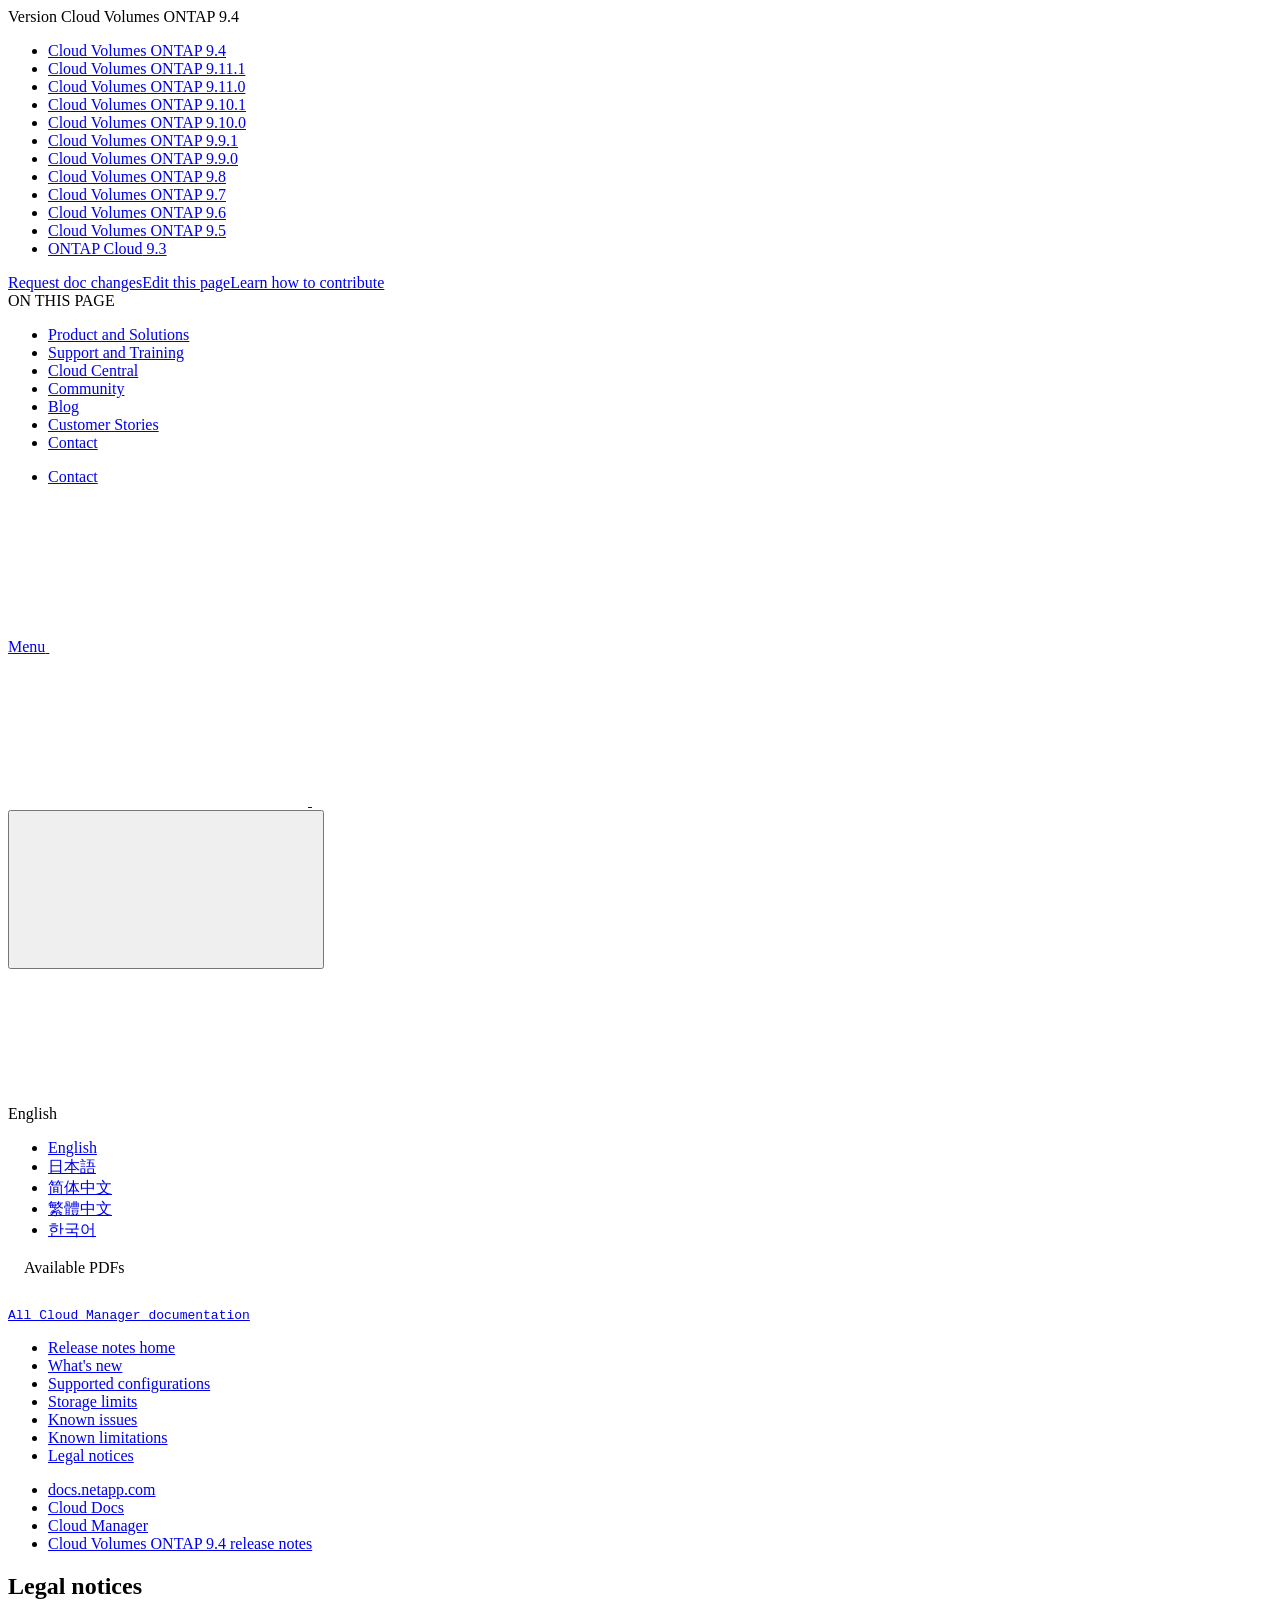
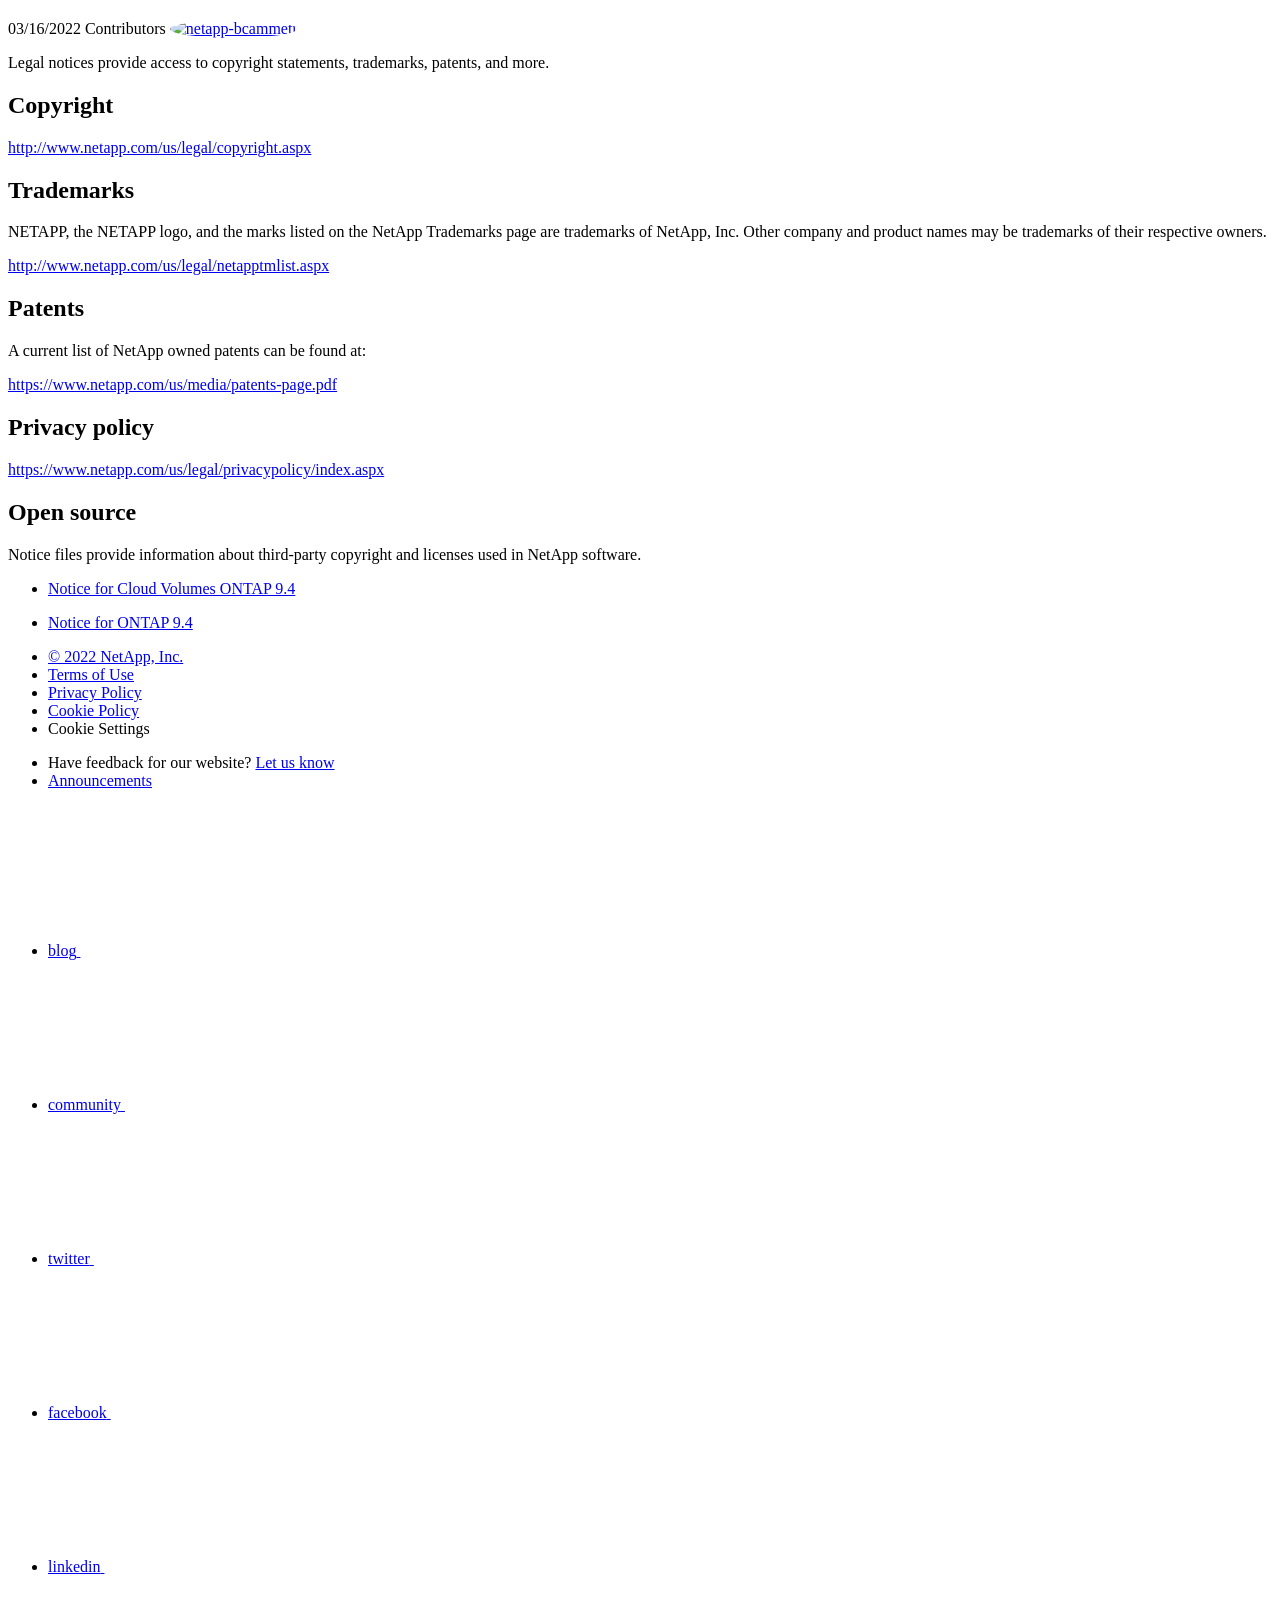
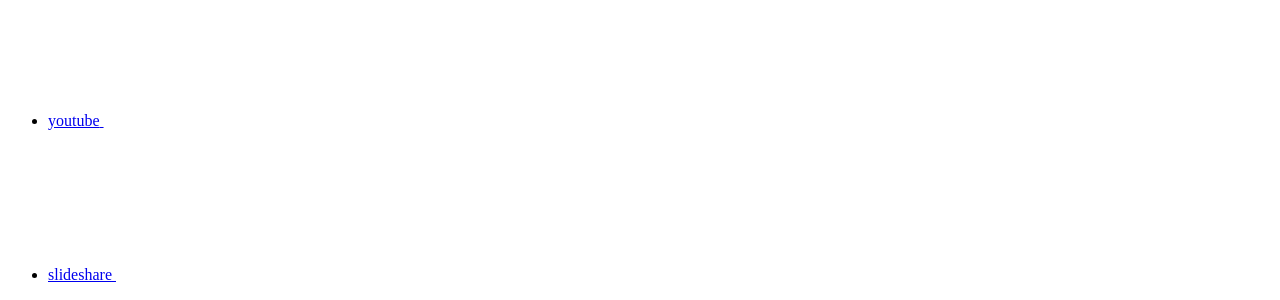
==== commit 23031108: "Deploying to gh-pages from  @ 561f6ec066c17c77b2a0d20a1ee1cf78506b25d5 🚀" ====
--- a/legal-notices.html
+++ b/legal-notices.html
@@ -173,8 +173,8 @@
   <div class="custom-dropdown-select unselected" title="Cloud Volumes ONTAP 9.4">
     <label>Version</label>
     <span translate="no" class="notranslate">Cloud Volumes ONTAP 9.4</span>
-    <img src="/us-en/cloud-volumes-ontap-94-relnotes/images/chevron_up.svg" class="custom-icon chevrondown invisible" />
-    <img src="/us-en/cloud-volumes-ontap-94-relnotes/images/chevron_down.svg" class="custom-icon chevronup" />
+    <img src="/us-en/cloud-volumes-ontap-94-relnotes/images/chevron_up.svg" alt="" class="custom-icon chevrondown invisible" />
+    <img src="/us-en/cloud-volumes-ontap-94-relnotes/images/chevron_down.svg" alt="" class="custom-icon chevronup" />
   </div>
 
   <ul class="custom-dropdown-menu"><li>
@@ -263,7 +263,7 @@
     </li>
     
   </ul>
-</div><div class="page-nav-contribute"><a target="_blank" href="https://github.com/NetAppDocs/cloud-volumes-ontap-94-relnotes/issues/new?body=Page%3A%20[Legal notices](https://docs.netapp.com/us-en/cloud-volumes-ontap-94-relnotes/legal-notices.html)" class="page-nav-contribute-link" role="button"><img src="/us-en/cloud-volumes-ontap-94-relnotes/images/discuss-sm.svg" class="github-icon" />Request doc changes</a><a target="_blank" href="https://github.com/NetAppDocs/cloud-volumes-ontap-94-relnotes/blob/main/legal-notices.adoc" class="page-nav-contribute-link" role="button"><img src="/us-en/cloud-volumes-ontap-94-relnotes/images/edit-sm.svg" class="github-icon" />Edit this page</a><a target="_blank" href="https://docs.netapp.com/us-en/contribute/" class="page-nav-contribute-link"  ><img src="/us-en/cloud-volumes-ontap-94-relnotes/images/article-sm.svg" class="github-icon" />Learn how to contribute</a></div>
+</div><div class="page-nav-contribute"><a target="_blank" href="https://github.com/NetAppDocs/cloud-volumes-ontap-94-relnotes/issues/new?body=Page%3A%20[Legal notices](https://docs.netapp.com/us-en/cloud-volumes-ontap-94-relnotes/legal-notices.html)" class="page-nav-contribute-link" role="button"><img src="/us-en/cloud-volumes-ontap-94-relnotes/images/discuss-sm.svg" alt="" class="github-icon" />Request doc changes</a><a target="_blank" href="https://github.com/NetAppDocs/cloud-volumes-ontap-94-relnotes/blob/main/legal-notices.adoc" class="page-nav-contribute-link" role="button"><img src="/us-en/cloud-volumes-ontap-94-relnotes/images/edit-sm.svg" alt="" class="github-icon" />Edit this page</a><a target="_blank" href="https://docs.netapp.com/us-en/contribute/" class="page-nav-contribute-link"  ><img src="/us-en/cloud-volumes-ontap-94-relnotes/images/article-sm.svg" alt="" class="github-icon" />Learn how to contribute</a></div>
     <div class="page-nav-container">
       <nav class="page-nav-fixed">
         <div class="page-nav-title">ON THIS PAGE</div>
@@ -352,11 +352,13 @@
           <div id="react-search" 
           data-search-html="/us-en/cloud-volumes-ontap-94-relnotes/search.html"
           data-type="widget" 
-          data-placeholder="Search Documentation" 
-          data-no-results-found="No results were found for {query}" 
-          data-did-you-mean="Search for {suggestion}." 
-          data-no-results-found-did-you-mean="No results found for {query}. Did you mean {suggestion}?" 
-          data-results-found="{hitCount} results found"  
+          data-placeholder="Search Documentation"
+          data-no-results-found="No results were found for {query}"
+          data-did-you-mean="Search for {suggestion}."
+          data-no-results-found-did-you-mean="No results found for {query}. Did you mean {suggestion}?"
+          data-results-found="{hitCount} results found"
+          data-error-message="We're sorry, an issue occurred when fetching your results. Please try again."
+          data-error-reset="Reset Search"
           data-sk-es-pf-indexes=""
           data-flavor=""></div>
           <button class="n-property-bar__search-toggle-button" type="button">
@@ -435,7 +437,7 @@
   <div class="col-md-3" id="sidebar-height">
       <div class="n-pdf-header">
   <a id="toggleButtonPdf" class="n-pdf-button" type="button">
-    <img src="/us-en/cloud-volumes-ontap-94-relnotes/images/pdf.png" width="16" height="16"/>Available PDFs<span>
+    <img src="/us-en/cloud-volumes-ontap-94-relnotes/images/pdf.png" alt="" width="16" height="16"/>Available PDFs<span>
     </span>
   </a>
 </div>
@@ -445,34 +447,26 @@
         
         
         <a target="_blank" href="/us-en/cloud-volumes-ontap-94-relnotes/pdfs/fullsite-sidebar/Cloud_Volumes_ONTAP_9_4_Release_Notes.pdf" >
-          <img src="/us-en/cloud-volumes-ontap-94-relnotes/images/pdf.png" width="16" height="16"/>PDF of this doc site</a>
-
-
-
-
-
-
-
-
-
-
-
-
-    <ul class="subfolders" style="display:none;"><li class="active pdf-hide">
-  <a target="_blank" href="/us-en/cloud-volumes-ontap-94-relnotes/pdfs/pages/legal-notices.pdf" >
-    <img src="/us-en/cloud-volumes-ontap-94-relnotes/images/pdf.png" width="16" height="16"/>
-    PDF of this page
-  </a>
-</li>
-
-</ul>
-  
-
+          <img src="/us-en/cloud-volumes-ontap-94-relnotes/images/pdf.png" alt="" width="16" height="16"/>PDF of this doc site</a>
+
+
+
+
+
+
+
+
+
+
+
+
+    <ul class="subfolders" id="pdf-remove" style="display:none;"><li class="active"></li></ul>
+  
 
 </li></ul>
   <div class="zip-pdf-link-container" style="display: none;">   
     <a href="#" id="zipPdf">
-      <img src="/us-en/cloud-volumes-ontap-94-relnotes/images/pdf-zip.png" width="16" height="16"/>
+      <img src="/us-en/cloud-volumes-ontap-94-relnotes/images/pdf-zip.png" alt="" width="16" height="16"/>
       <pre>Collection of separate PDF docs<span class="zip-size"></span></pre>
     </a><div id="zip-link-popup" class="hide">
     <div class="inner-modal">
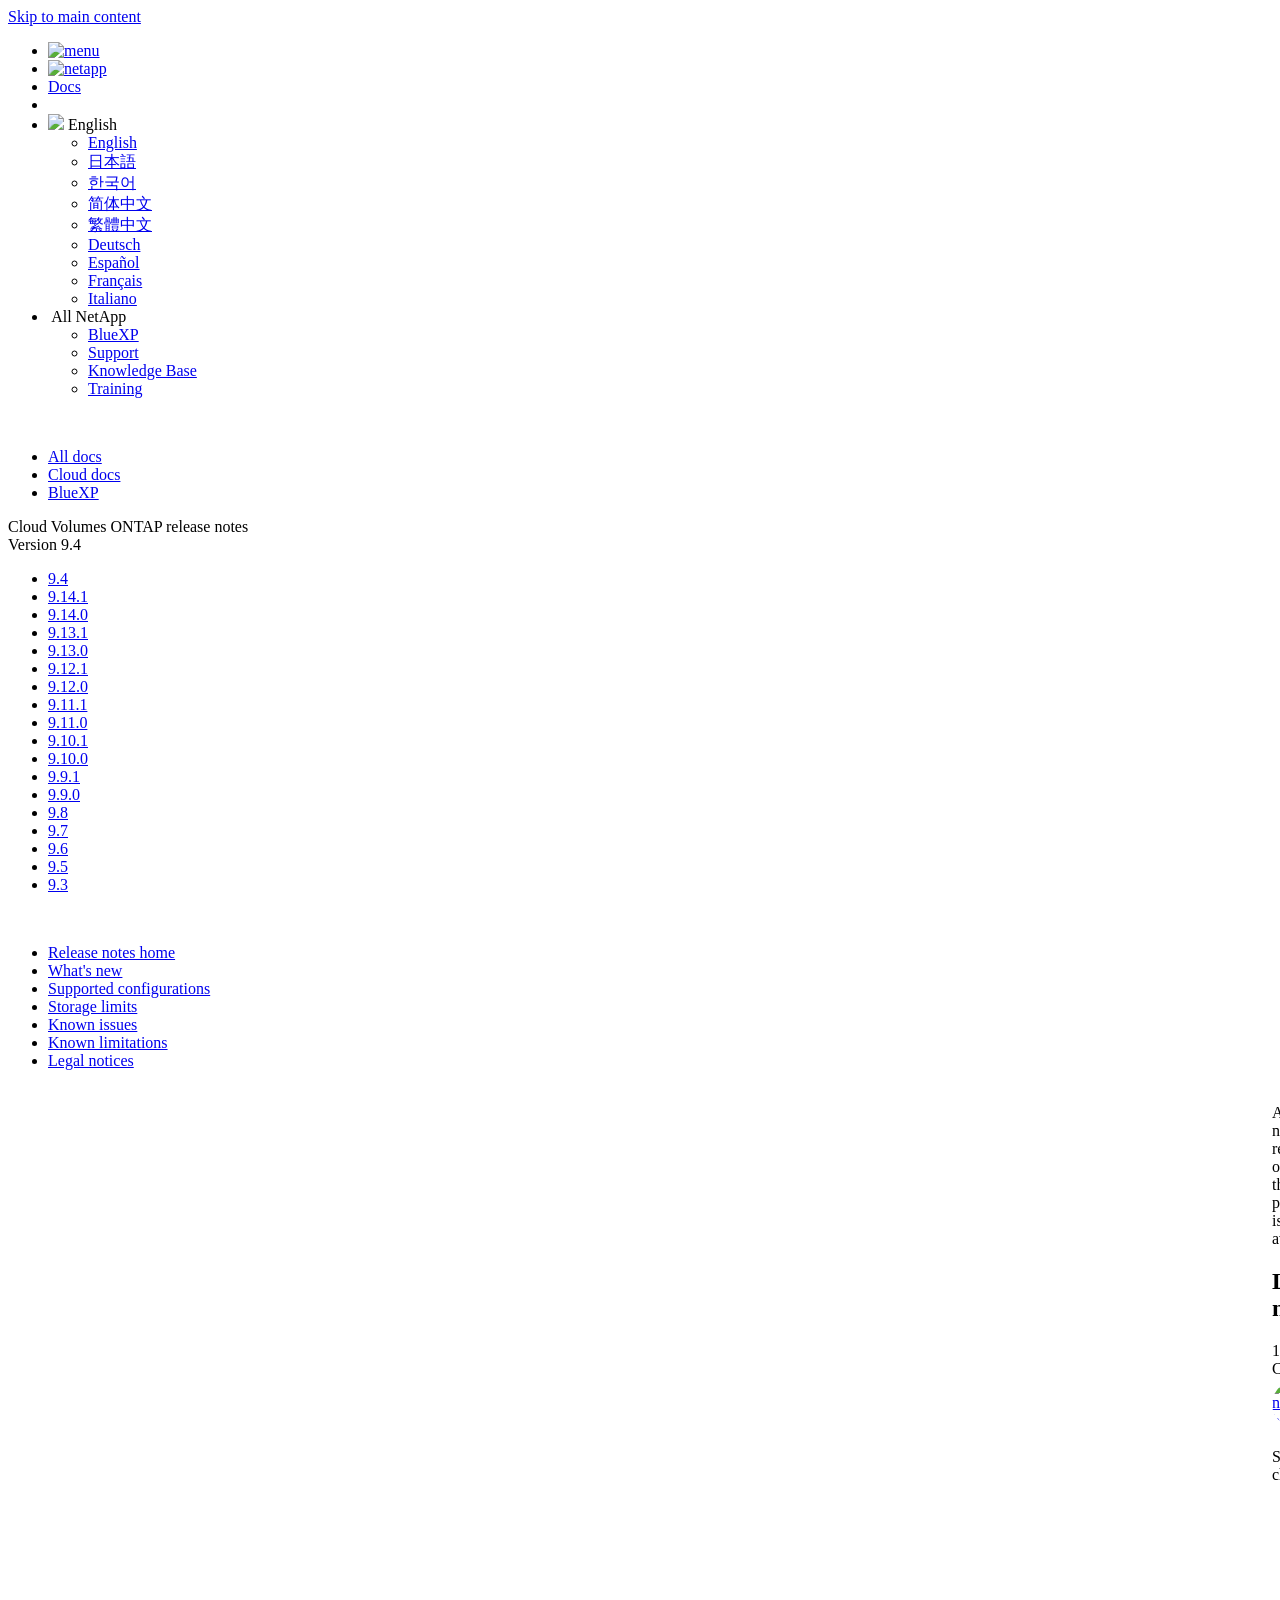
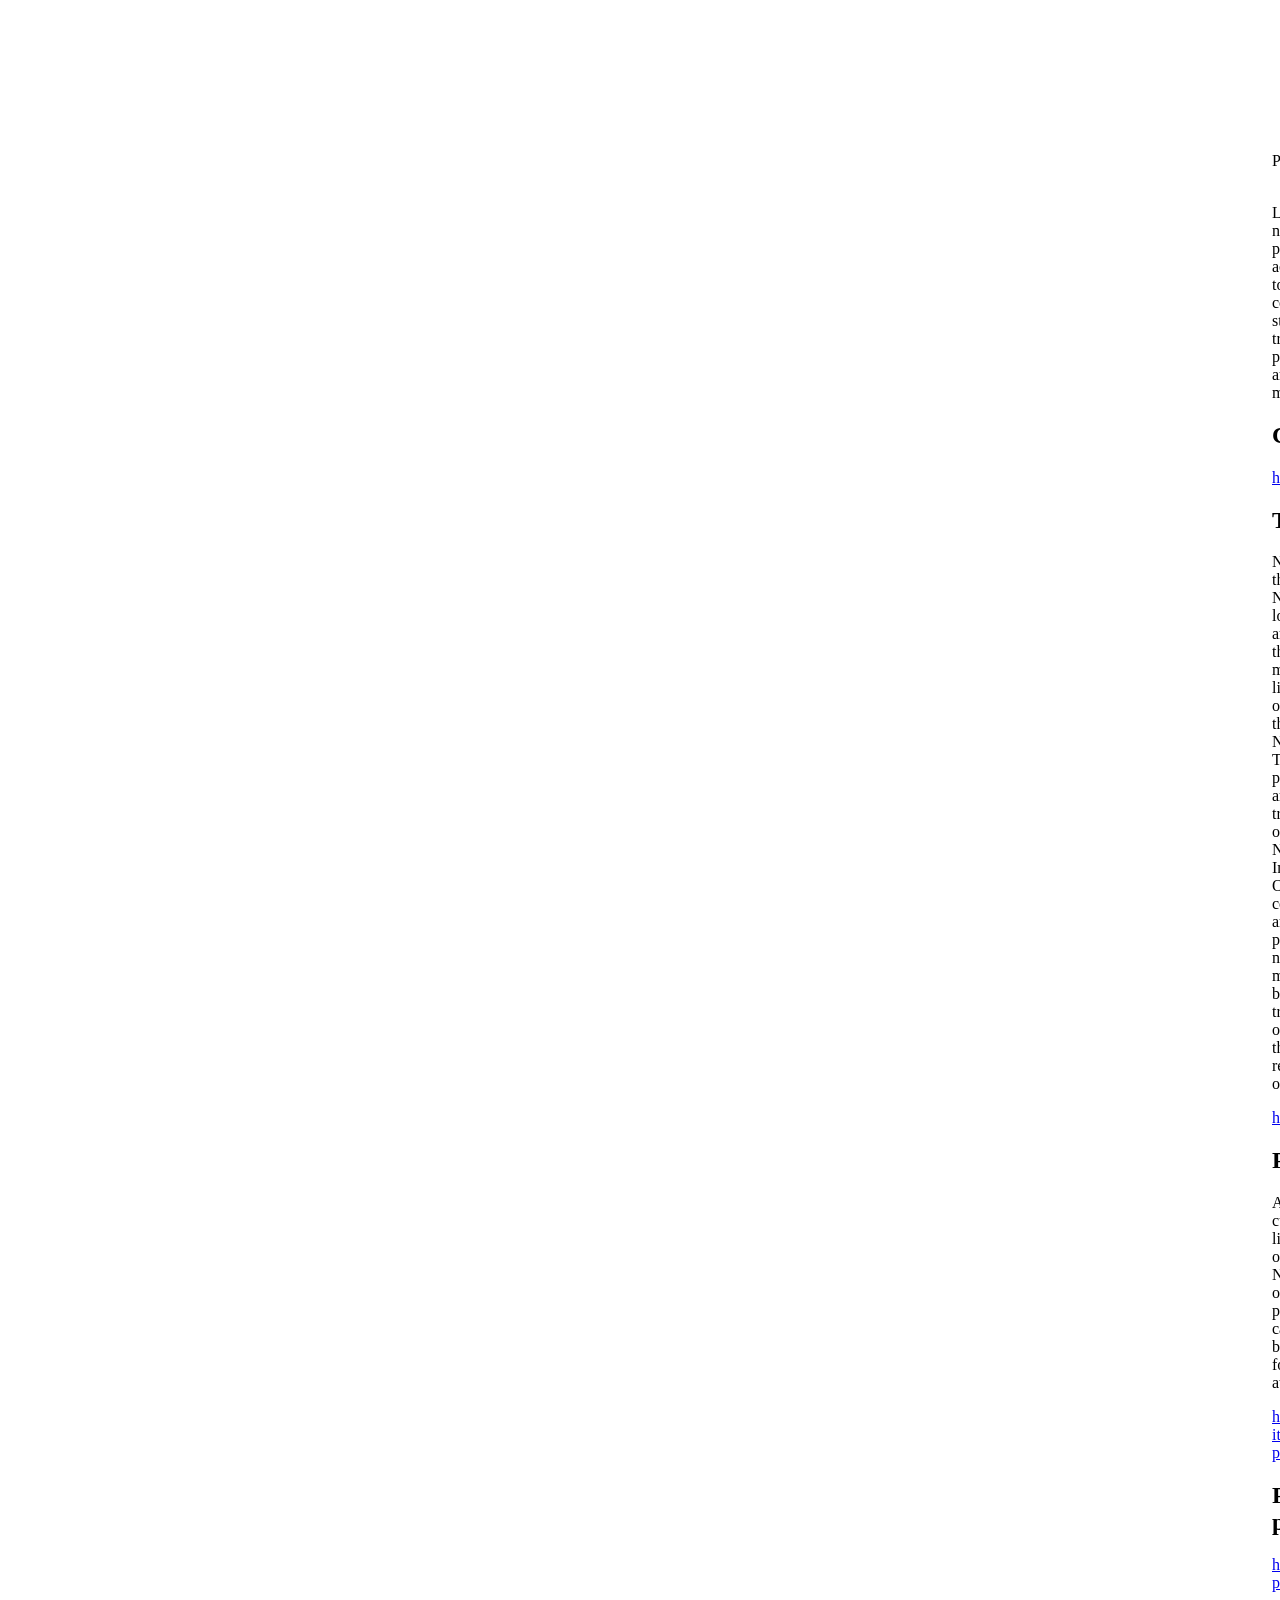
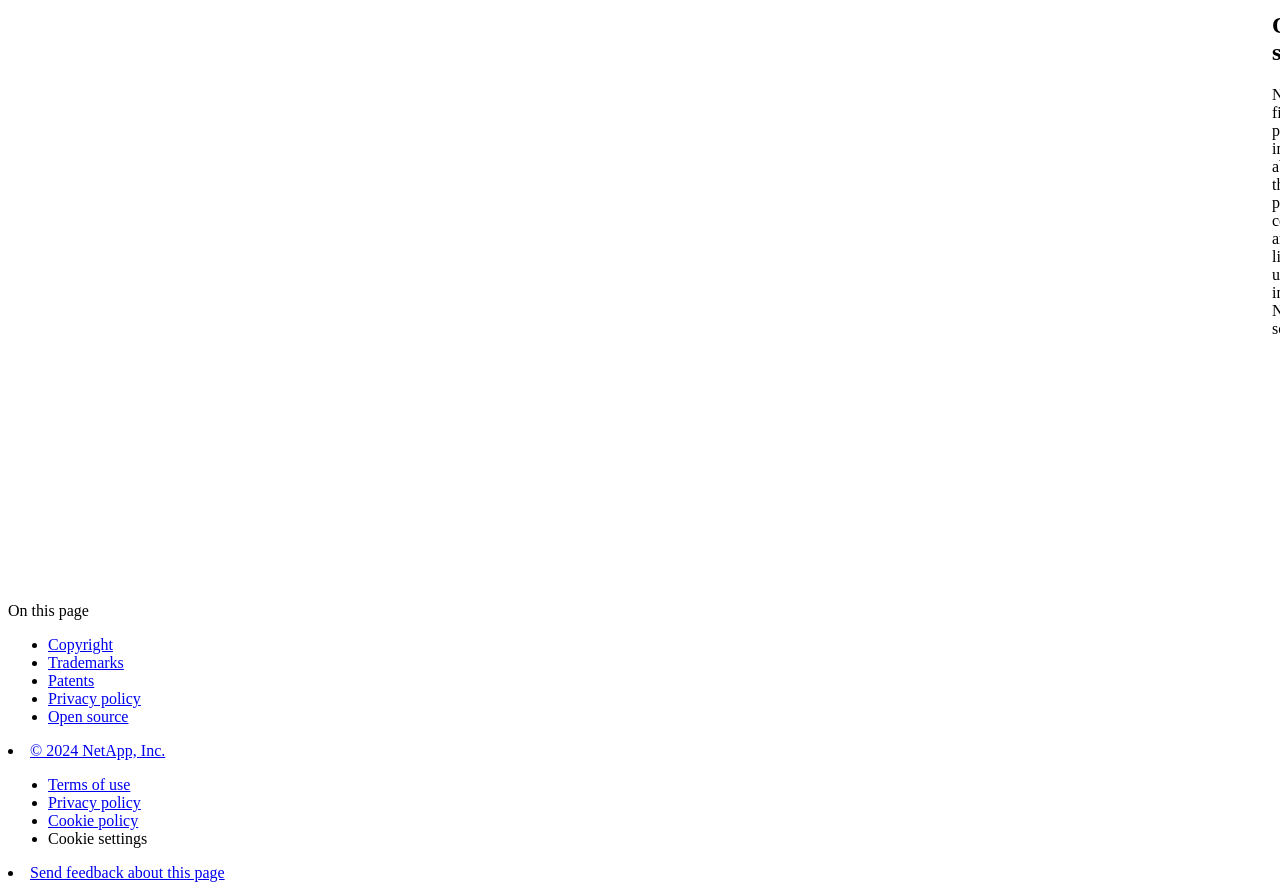
==== commit 8286d642: "Merge pull request #17 from NetAppDocs/nikhila-versionselector9141 Nikhila versionselector9141 NetAp" ====
--- a/legal-notices.html
+++ b/legal-notices.html
@@ -22,127 +22,67 @@
 
   <!-- RSS Feed --><link rel="alternate" type="application/rss+xml" title="NetApp Documentation" href="/us-en/cloud-volumes-ontap-94-relnotes/feed.xml"><!-- CSS Definitions: NetApp CSS should be defined after generic css -->
 
-  <!-- Elastic Search -->
-  <link rel="stylesheet" href="//cdn.jsdelivr.net/searchkit/0.10.0/theme.css">
-
-  <!-- Controls AsciiDoctor Admonition Blocks -->
-  <link rel="stylesheet" type="text/css" href="/us-en/cloud-volumes-ontap-94-relnotes/css/font-awesome.min.css">
-
-  <!-- Controls the shadow effect for search dropdown menu -->
-  <link rel="stylesheet" href="/us-en/cloud-volumes-ontap-94-relnotes/css/boxshadowproperties.css">
-
-  <!-- NetApp CSS controls the technical content -->
-  <link rel="stylesheet" type="text/css" href="/us-en/cloud-volumes-ontap-94-relnotes/css/netapp.css">
-
-  <!-- WWW CSS Content -->
-  <link rel="stylesheet" type="text/css" href="/us-en/cloud-volumes-ontap-94-relnotes/css/www-luci-dotcom.min.css">
-  <link rel="stylesheet" type="text/css" href="/us-en/cloud-volumes-ontap-94-relnotes/css/www-netapp-dotcom.css">
-  <link rel="stylesheet" href="/us-en/cloud-volumes-ontap-94-relnotes/css/www-netapp-library-critical.min.css" media="all" >
-  <link rel="stylesheet" href="/us-en/cloud-volumes-ontap-94-relnotes/css/www-netapp-library-non-critical.min.css" as="style" onload="this.onload=null;this.rel='stylesheet'">
-  <link rel="stylesheet" href="/us-en/cloud-volumes-ontap-94-relnotes/css/www-netapp-library-global-header-footer.min.css">
-
-  <!-- NetApp IE Customizations -->
-  <link rel="stylesheet" href='/us-en/cloud-volumes-ontap-94-relnotes/css/na-utility.css' type='text/css'>
-  <link rel="stylesheet" href='/us-en/cloud-volumes-ontap-94-relnotes/css/na-sidebar.css' type='text/css'>
-  <link rel='stylesheet' href='/us-en/cloud-volumes-ontap-94-relnotes/css/clouddocs.css' type='text/css'>
-  <link rel='stylesheet' href='/us-en/cloud-volumes-ontap-94-relnotes/css/custom-dropdown.css' type='text/css'>
-  <link rel='stylesheet' href='/us-en/cloud-volumes-ontap-94-relnotes/css/na-pagenav.css' type='text/css'>
+
+  <!-- Combined CSS -->
+  <link rel="stylesheet" type="text/css" href="/us-en/cloud-volumes-ontap-94-relnotes/css/ie-netappdocs.css">
 
   
-  <link rel="stylesheet" href="/us-en/cloud-volumes-ontap-94-relnotes/css/landing-page.css" type="text/css">
-  <link rel="stylesheet" href="/us-en/cloud-volumes-ontap-94-relnotes/css/tabbed-blocks.css" type="text/css">
+  <link rel="stylesheet" href="/us-en/cloud-volumes-ontap-94-relnotes/css/ie-landing-page.css" type="text/css">
+  <link rel="stylesheet" href="/us-en/cloud-volumes-ontap-94-relnotes/css/ie-tabbed-blocks.css" type="text/css">
   <!-- Canonical url -->
-  <link rel='stylesheet' href='/us-en/cloud-volumes-ontap-94-relnotes/css/na-feature.css' type='text/css'><!-- Top level site integrations --><script>
-    if (document.location.hostname === "docs.netapp.com") {
-      var head = document.getElementsByTagName('head')[0];
-      var onetrustConsent = document.createElement("script");
-      onetrustConsent.type = "text/javascript";
-      onetrustConsent.src = "https://cdn.cookielaw.org/consent/72570c5c-fe30-465f-b0e0-b77f7fb4ae34/OtAutoBlock.js";
-      head.appendChild(onetrustConsent);
-
-      var onetrustScript = document.createElement("script");
-      onetrustScript.type = "text/javascript";
-      onetrustScript.src = "https://cdn.cookielaw.org/scripttemplates/otSDKStub.js";
-      onetrustScript.charset = "UTF-8";
-      onetrustScript.dataset.documentLanguage = "true";
-      onetrustScript.dataset.domainScript = "72570c5c-fe30-465f-b0e0-b77f7fb4ae34";
-      head.appendChild(onetrustScript);
-    }
-
-    function OptanonWrapper() { }
-
-    if (document.location.hostname === "docs.netapp.com") {
-      var adobe = document.createElement("script");
-      adobe.type = "text/plain";
-      adobe.className = "optanon-category-C0002";
-      adobe.src = "//assets.adobedtm.com/60287eadf1ee/c284da483c83/launch-e9ff3acac59f.min.js";
-      head.appendChild(adobe);
-
-      var google = document.createElement("script");
-      google.type = "text/plain";
-      google.className = "optanon-category-C0002";
-      google.src = "https://www.googletagmanager.com/gtag/js?id=UA-81697994-3";
-      head.appendChild(google);
-
-      window.dataLayer = window.dataLayer || [];
-      function gtag(){dataLayer.push(arguments);}
-      gtag('js', new Date());
-      gtag('config', 'UA-81697994-3');
-    }
+  <link rel="canonical" href="https://docs.netapp.com/us-en/cloud-volumes-ontap-94-relnotes/legal-notices.html" />
+  <link rel="alternate" hreflang="x-default" href="https://docs.netapp.com/us-en/cloud-volumes-ontap-94-relnotes/legal-notices.html" />
+  <link rel="alternate" hreflang="en" href="https://docs.netapp.com/us-en/cloud-volumes-ontap-94-relnotes/legal-notices.html" />
+  <link rel="alternate" hreflang="ja" href="https://docs.netapp.com/ja-jp/cloud-volumes-ontap-94-relnotes/legal-notices.html" />
+  <link rel="alternate" hreflang="ko" href="https://docs.netapp.com/ko-kr/cloud-volumes-ontap-94-relnotes/legal-notices.html" />
+  <link rel="alternate" hreflang="zh-Hans" href="https://docs.netapp.com/zh-cn/cloud-volumes-ontap-94-relnotes/legal-notices.html" />
+  <link rel="alternate" hreflang="zh-Hant" href="https://docs.netapp.com/zh-tw/cloud-volumes-ontap-94-relnotes/legal-notices.html" />
+  <link rel="alternate" hreflang="de" href="https://docs.netapp.com/de-de/cloud-volumes-ontap-94-relnotes/legal-notices.html" />
+  <link rel="alternate" hreflang="es" href="https://docs.netapp.com/es-es/cloud-volumes-ontap-94-relnotes/legal-notices.html" />
+  <link rel="alternate" hreflang="fr" href="https://docs.netapp.com/fr-fr/cloud-volumes-ontap-94-relnotes/legal-notices.html" />
+  <link rel="alternate" hreflang="it" href="https://docs.netapp.com/it-it/cloud-volumes-ontap-94-relnotes/legal-notices.html" />
+  <!-- Top level site integrations -->
+<script type="text/javascript" src="https://cdn.cookielaw.org/consent/72570c5c-fe30-465f-b0e0-b77f7fb4ae34/OtAutoBlock.js"></script>
+    <script type="text/javascript" src="https://cdn.cookielaw.org/scripttemplates/otSDKStub.js" charset="UTF-8" data-document-language="true" data-domain-script="72570c5c-fe30-465f-b0e0-b77f7fb4ae34"></script>
+    <script type="text/javascript">function OptanonWrapper() { }</script>
+    <script type="text/plain" class="optanon-category-C0002" src="https://assets.adobedtm.com/60287eadf1ee/c284da483c83/launch-e9ff3acac59f.min.js"></script>
+    <script class="optanon-category-C0001">(function(w,d,s,l,i){w[l]=w[l]||[];w[l].push({'gtm.start':
+        new Date().getTime(),event:'gtm.js'});var f=d.getElementsByTagName(s)[0],
+        j=d.createElement(s),dl=l!='dataLayer'?'&l='+l:'';j.setAttributeNode(d.createAttribute('data-ot-ignore'));j.setAttribute('class','optanon-category-C0001');j.async=true;
+        j.src='https://www.googletagmanager.com/gtm.js?id='+i+dl+'';f.parentNode.insertBefore(j,f);
+        })(window,document,'script','dataLayer','GTM-MD73T9M');</script>
+
+  <script src="https://cdnjs.cloudflare.com/ajax/libs/jquery/2.1.4/jquery.min.js"></script>
+  
+  <script>
+    $(document).ready(function() {
+      const MASTHEAD_OFFSET = 65;
+      const SECTIONS = $("main h2, main h3");
+      // PAGE NAV - Init
+      if (SECTIONS.length == 0) {
+        // remove if there is no elements
+        /*
+        $("#ie-right-navbar").remove();
+        $("#ie-right-navbar-collapse").remove();
+        */
+      } else {
+        $(".page-nav-title").css('display', 'block');
+        for (var i = 0; i < SECTIONS.length; i++) {
+          var sectionId = $(SECTIONS[i]).attr('id');
+          var sectionName = $(SECTIONS[i]).text();
+          var subClass = $(SECTIONS[i]).is("h3") ? ' page-nav__sublink' : '';
+          $("#page-menu").append('<li class="page-nav-item"><a href="#' + sectionId + '" class="page-nav__link' + subClass + '">' + sectionName + '</a></li>');
+        }
+      }
+    });
   </script>
-  <script src="https://cdnjs.cloudflare.com/ajax/libs/jquery/2.1.4/jquery.min.js"></script>
+  
   <script src="https://cdnjs.cloudflare.com/ajax/libs/jquery-cookie/1.4.1/jquery.cookie.min.js"></script>
 
   <!-- Used for Product Family Page Sidebar Visibility --><!-- Used to import Promise for IE. Required for SearchKit -->
-  <script src="https://cdnjs.cloudflare.com/ajax/libs/bluebird/3.3.5/bluebird.min.js"></script><script src='/us-en/cloud-volumes-ontap-94-relnotes/js/na-search.js'></script><script src='/us-en/cloud-volumes-ontap-94-relnotes/js/na-pagenav.js'></script><link rel='stylesheet' href='/us-en/cloud-volumes-ontap-94-relnotes/css/prism.css' type='text/css'>
-  <link rel='stylesheet' href='/us-en/cloud-volumes-ontap-94-relnotes/css/prism-netapp.css' type='text/css'>
-
-
-  <script src='/us-en/cloud-volumes-ontap-94-relnotes/js/na-utility.js'></script>
-  <script src='/us-en/cloud-volumes-ontap-94-relnotes/js/clouddocs.js'></script>
-  <script src='/us-en/cloud-volumes-ontap-94-relnotes/js/jquery.navgoco.min.js'></script>
-  <script src="https://maxcdn.bootstrapcdn.com/bootstrap/3.3.7/js/bootstrap.min.js" integrity="sha384-Tc5IQib027qvyjSMfHjOMaLkfuWVxZxUPnCJA7l2mCWNIpG9mGCD8wGNIcPD7Txa" crossorigin="anonymous"></script>
-  <script src='/us-en/cloud-volumes-ontap-94-relnotes/js/toc.js'></script>
-  <script src='/us-en/cloud-volumes-ontap-94-relnotes/js/customscripts.js'></script><script>
-      $(document).ready(function() {
-          
-          var collapseOnInit = true;
-          
-
-          var navSettings = {
-              "caretHtml": '',
-              "accordion": collapseOnInit,
-              "openClass": 'active', // open
-              "save": false, // leave false or nav highlighting doesn't work right
-              "cookie": {
-                  "name": 'navgoco',
-                  "expires": false,
-                  "path": '/'
-              },
-              "slide": {
-                  "duration": 400,
-                  "easing": 'swing'
-              }
-          };
-
-          // Initialize navgoco with default options
-          $("#mysidebar").navgoco(navSettings);
-          
-
-          $("#collapseAll").click(function(e) {
-              e.preventDefault();
-              $("#mysidebar").navgoco('toggle', false);
-          });
-
-          $("#expandAll").click(function(e) {
-              e.preventDefault();
-              $("#mysidebar").navgoco('toggle', true);
-          });
-
-      });
-
-  </script>
-  <script>
+  <script src="https://cdnjs.cloudflare.com/ajax/libs/bluebird/3.3.5/bluebird.min.js"></script><script src='/us-en/cloud-volumes-ontap-94-relnotes/js/na-search.js'></script><script src='/us-en/cloud-volumes-ontap-94-relnotes/js/ie-clouddocs.js'></script>
+  <script src="https://maxcdn.bootstrapcdn.com/bootstrap/3.3.7/js/bootstrap.min.js" integrity="sha384-Tc5IQib027qvyjSMfHjOMaLkfuWVxZxUPnCJA7l2mCWNIpG9mGCD8wGNIcPD7Txa" crossorigin="anonymous"></script><script>
+    /*
       $(document).ready(function() {
           $("#tg-sb-link").click(function() {
               $("#tg-sb-sidebar").toggle();
@@ -152,302 +92,617 @@
               $("#tg-sb-icon").toggleClass('fa-toggle-off');
           });
       });
+      */
   </script>
   <script src='/us-en/cloud-volumes-ontap-94-relnotes/js/custom-dropdown.js'></script>
   <script src='/us-en/cloud-volumes-ontap-94-relnotes/js/FileSaver.min.js'></script>
   <script src='/us-en/cloud-volumes-ontap-94-relnotes/js/jszip-utils.min.js'></script>
-  <script src='/us-en/cloud-volumes-ontap-94-relnotes/js/jszip.min.js'></script>
-  <script src='/us-en/cloud-volumes-ontap-94-relnotes/js/pdf-ux.js'></script>
-</head>
+  <script src='/us-en/cloud-volumes-ontap-94-relnotes/js/jszip.min.js'></script><script src='/us-en/cloud-volumes-ontap-94-relnotes/js/ie-pdf-ux.js'></script></head>
 
 
   <body class role="document" data-flavor="">
-    <div id="page" class="n-off-canvas-menu">
-      <div class="n-off-canvas-menu__menu"><!--TODO: Add offcanvas code --></div>
-      <div class="n-off-canvas-menu__content-wrap">
-        <header class="site-header" id="banner">
-  
-  <!-- Start Page Toolbar -->
-  
-  <div class="page-nav-toolbar"><div id="version-dropdown-new" class="custom-dropdown" >
-  <div class="custom-dropdown-select unselected" title="Cloud Volumes ONTAP 9.4">
-    <label>Version</label>
-    <span translate="no" class="notranslate">Cloud Volumes ONTAP 9.4</span>
-    <img src="/us-en/cloud-volumes-ontap-94-relnotes/images/chevron_up.svg" alt="" class="custom-icon chevrondown invisible" />
-    <img src="/us-en/cloud-volumes-ontap-94-relnotes/images/chevron_down.svg" alt="" class="custom-icon chevronup" />
-  </div>
-
-  <ul class="custom-dropdown-menu"><li>
-      
-      <a href="https://docs.netapp.com/us-en/cloud-volumes-ontap-94-relnotes/legal-notices.html" target="_self">
-        <span translate="no" class="notranslate"><span>Cloud Volumes ONTAP</span><span class="version"> 9.4</span></span>
-      </a>
-                     
-    </li>
-    <li>
-      
-      <a href="https://docs.netapp.com/us-en/cloud-volumes-ontap-relnotes/legal-notices.html" target="_self">
-        <span translate="no" class="notranslate"><span>Cloud Volumes ONTAP</span><span class="version"> 9.11.1</span></span>
-      </a>
-                     
-    </li>
-    <li>
-      
-      <a href="https://docs.netapp.com/us-en/cloud-volumes-ontap-9110-relnotes/legal-notices.html" target="_self">
-        <span translate="no" class="notranslate"><span>Cloud Volumes ONTAP</span><span class="version"> 9.11.0</span></span>
-      </a>
-                     
-    </li>
-    <li>
-      
-      <a href="https://docs.netapp.com/us-en/cloud-volumes-ontap-9101-relnotes/legal-notices.html" target="_self">
-        <span translate="no" class="notranslate"><span>Cloud Volumes ONTAP</span><span class="version"> 9.10.1</span></span>
-      </a>
-                     
-    </li>
-    <li>
-      
-      <a href="https://docs.netapp.com/us-en/cloud-volumes-ontap-9100-relnotes/legal-notices.html" target="_self">
-        <span translate="no" class="notranslate"><span>Cloud Volumes ONTAP</span><span class="version"> 9.10.0</span></span>
-      </a>
-                     
-    </li>
-    <li>
-      
-      <a href="https://docs.netapp.com/us-en/cloud-volumes-ontap-991-relnotes/legal-notices.html" target="_self">
-        <span translate="no" class="notranslate"><span>Cloud Volumes ONTAP</span><span class="version"> 9.9.1</span></span>
-      </a>
-                     
-    </li>
-    <li>
-      
-      <a href="https://docs.netapp.com/us-en/cloud-volumes-ontap-990-relnotes/legal-notices.html" target="_self">
-        <span translate="no" class="notranslate"><span>Cloud Volumes ONTAP</span><span class="version"> 9.9.0</span></span>
-      </a>
-                     
-    </li>
-    <li>
-      
-      <a href="https://docs.netapp.com/us-en/cloud-volumes-ontap-98-relnotes/legal-notices.html" target="_self">
-        <span translate="no" class="notranslate"><span>Cloud Volumes ONTAP</span><span class="version"> 9.8</span></span>
-      </a>
-                     
-    </li>
-    <li>
-      
-      <a href="https://docs.netapp.com/us-en/cloud-volumes-ontap-97-relnotes/legal-notices.html" target="_self">
-        <span translate="no" class="notranslate"><span>Cloud Volumes ONTAP</span><span class="version"> 9.7</span></span>
-      </a>
-                     
-    </li>
-    <li>
-      
-      <a href="https://docs.netapp.com/us-en/cloud-volumes-ontap-96-relnotes/legal-notices.html" target="_self">
-        <span translate="no" class="notranslate"><span>Cloud Volumes ONTAP</span><span class="version"> 9.6</span></span>
-      </a>
-                     
-    </li>
-    <li>
-      
-      <a href="https://docs.netapp.com/us-en/cloud-volumes-ontap-95-relnotes/legal-notices.html" target="_self">
-        <span translate="no" class="notranslate"><span>Cloud Volumes ONTAP</span><span class="version"> 9.5</span></span>
-      </a>
-                     
-    </li>
-    <li>
-      
-      <a href="https://docs.netapp.com/us-en/cloud-volumes-ontap-93-relnotes/legal-notices.html" target="_self">
-        <span translate="no" class="notranslate"><span>ONTAP Cloud</span><span class="version"> 9.3</span></span>
-      </a>
-                     
-    </li>
-    
-  </ul>
-</div><div class="page-nav-contribute"><a target="_blank" href="https://github.com/NetAppDocs/cloud-volumes-ontap-94-relnotes/issues/new?body=Page%3A%20[Legal notices](https://docs.netapp.com/us-en/cloud-volumes-ontap-94-relnotes/legal-notices.html)" class="page-nav-contribute-link" role="button"><img src="/us-en/cloud-volumes-ontap-94-relnotes/images/discuss-sm.svg" alt="" class="github-icon" />Request doc changes</a><a target="_blank" href="https://github.com/NetAppDocs/cloud-volumes-ontap-94-relnotes/blob/main/legal-notices.adoc" class="page-nav-contribute-link" role="button"><img src="/us-en/cloud-volumes-ontap-94-relnotes/images/edit-sm.svg" alt="" class="github-icon" />Edit this page</a><a target="_blank" href="https://docs.netapp.com/us-en/contribute/" class="page-nav-contribute-link"  ><img src="/us-en/cloud-volumes-ontap-94-relnotes/images/article-sm.svg" alt="" class="github-icon" />Learn how to contribute</a></div>
-    <div class="page-nav-container">
-      <nav class="page-nav-fixed">
-        <div class="page-nav-title">ON THIS PAGE</div>
-        <div class="page-nav-links">
-          <ul class="page-nav-inner" id="page-menu"></ul>
-        </div>
-      </nav>
-    </div>
-  </div>
-  
-  
-  <!-- Start top_hat -->
-  <div class="n-top-hat">
-    <div class="n-container">
-      <div class="n-top-hat__cross-property-nav">
-        <ul class="n-top-hat__list">
-          <li class="n-top-hat__list-item">
-            <a href="https://www.netapp.com/products-a-z/" class="n-top-hat__link">Product and Solutions</a>
-          </li>
-          <li class="n-top-hat__list-item">
-            <a href="https://www.netapp.com/support-and-training/netapp-university/" class="n-top-hat__link">Support and Training</a>
-          </li>
-          <li class="n-top-hat__list-item">
-            <a href="https://cloud.netapp.com" class="n-top-hat__link">Cloud Central</a>
-          </li>
-          <li class="n-top-hat__list-item">
-            <a href="https://community.netapp.com/" class="n-top-hat__link">Community</a>
-          </li>
-          <li class="n-top-hat__list-item">
-            <a href="https://blog.netapp.com/" class="n-top-hat__link">Blog</a>
-          </li>
-          <li class="n-top-hat__list-item">
-            <a href="https://customers.netapp.com/en/" class="n-top-hat__link">Customer Stories</a>
-          </li>
-          <li class="n-top-hat__list-item">
-            <a href="https://www.netapp.com/us/contact-us/index.aspx" target="_self" class="n-top-hat__link" data-ntap-ui="contact-us">Contact</a>
-          </li>
-        </ul>
-      </div>
-      <div class="n-top-hat__utils">
-        <ul class="n-top-hat__list">
-          <li class="n-top-hat__list-item">
-            <a href="https://www.netapp.com/us/contact-us/index.aspx" target="_self" class="n-top-hat__link" data-ntap-ui="contact-us">Contact</a>
-          </li>
-        </ul>
-      </div>
-    </div>
-  </div>
-  <!-- End top_hat -->
-
-  <!-- Start property bar -->
-  <style>
-    .n-property-navigation-bar__menus--desktop-experience .n-menu--mega__default-content__heading span {
-    color: #34B0FF;
-    }
-  </style>
-  <div class="n-property-bar " data-ntap-ui="sticky-nav">
-    <div class="n-property-bar__inner-wrap">
-      <div class="n-property-bar__menu-toggle">
-        <a href="#" class="n-property-bar__menu-toggle-link">
-          <span class="n-property-bar__menu-toggle-text">Menu</span>
-          <svg class="n-icon-bars n-property-bar__menu-toggle-icon" aria-labelledby="title">
-            <title>bars</title>
-            <use xlink:href="/us-en/cloud-volumes-ontap-94-relnotes/common/svg/sprite.svg#bars"></use>
-          </svg>
-        </a>
-      </div>
-      <div class="n-property-bar__property-mark ">
-        <a href="https://www.netapp.com" class="n-property-bar__property-link">
-          <div class="n-property-bar__logo">
-            <svg class="n-icon-netapp-mark n-icon-netapp-mark n-property-bar__netapp-mark-icon" aria-labelledby="title">
-              <title>netapp-mark</title>
-              <use xlink:href="/us-en/cloud-volumes-ontap-94-relnotes/common/svg/sprite.svg#netapp-mark"></use>
-            </svg>
-            <svg class="n-icon-netapp-logo n-property-bar__logo-svg" aria-labelledby="title">
-              <title>netapp-logo</title>
-              <use xlink:href="/us-en/cloud-volumes-ontap-94-relnotes/common/svg/sprite.svg#netapp-logo"></use>
-            </svg>
-          </div>
-        </a>
-      </div>
-
-      
-      <div class="search-property-bar">
-        <div id="search-demo-container" class="searchbox n-property-bar__search">
-          <div id="react-search" 
-          data-search-html="/us-en/cloud-volumes-ontap-94-relnotes/search.html"
-          data-type="widget" 
-          data-placeholder="Search Documentation"
-          data-no-results-found="No results were found for {query}"
-          data-did-you-mean="Search for {suggestion}."
-          data-no-results-found-did-you-mean="No results found for {query}. Did you mean {suggestion}?"
-          data-results-found="{hitCount} results found"
-          data-error-message="We're sorry, an issue occurred when fetching your results. Please try again."
-          data-error-reset="Reset Search"
-          data-sk-es-pf-indexes=""
-          data-flavor=""></div>
-          <button class="n-property-bar__search-toggle-button" type="button">
-            <svg class="n-icon-search n-property-bar__search-toggle-button-icon" aria-labelledby="title">
-              <title>search</title>
-              <use xmlns:xlink="http://www.w3.org/1999/xlink" xlink:href="/us-en/cloud-volumes-ontap-94-relnotes/common/svg/sprite.svg#search"></use>
-            </svg>
-          </button>
-        </div>
-      </div>
-      
-    </div>
-  </div>
-  <div class="n-property-bar__toolbar">
-    <!-- Start Language Selector --><div id="language-dropdown" class="custom-dropdown custom-dropdown-lang">
-      <div class="custom-dropdown-select custom-dropdown-select-lang">
-      <span class="lang-name">English</span>
-          <svg class="n-globe__icon" aria-labelledby="title">
-            <title>globe</title>
-            <use xmlns:xlink="http://www.w3.org/1999/xlink" xlink:href="/us-en/cloud-volumes-ontap-94-relnotes/common/svg/sprite.svg#globe"></use>
-          </svg>
-        </button>
-      </div>
-
-      <ul class="custom-dropdown-menu"><li>
-          <a href="https://docs.netapp.com/us-en/cloud-volumes-ontap-94-relnotes/legal-notices.html" target="_self"><span translate="no" class="notranslate">English</span></a>
-        </li><li>
-          <a href="https://docs.netapp.com/ja-jp/cloud-volumes-ontap-94-relnotes/legal-notices.html" target="_self"><span translate="no" class="notranslate">日本語</span></a>
-        </li><li>
-          <a href="https://docs.netapp.com/zh-cn/cloud-volumes-ontap-94-relnotes/legal-notices.html" target="_self"><span translate="no" class="notranslate">简体中文</span></a>
-        </li><li>
-          <a href="https://docs.netapp.com/zh-tw/cloud-volumes-ontap-94-relnotes/legal-notices.html" target="_self"><span translate="no" class="notranslate">繁體中文</span></a>
-        </li><li>
-          <a href="https://docs.netapp.com/ko-kr/cloud-volumes-ontap-94-relnotes/legal-notices.html" target="_self"><span translate="no" class="notranslate">한국어</span></a>
-        </li></ul>
-    </div><!-- End Language Selector -->
-
-    <div class="n-property-bar__cta"></div>
-  </div>
-  <script>
-    $(function(){
-        var currentLocalization = $('html').attr('lang');
-
-        var localizationsDictionary = {
-            "en-CA" : "https://www.netapp.com/search/index.aspx?for_cr=canada&",
-            "en-IN" : "https://www.netapp.com/search/index.aspx?for_cr=india&",
-            "nl-NL" : "https://www.netapp.com/search/index.aspx?for_cr=netherlands&",
-            "ru-RU" : "https://www.netapp.com/search/index.aspx?for_cr=russia&",
-            "sv-SE" : "https://www.netapp.com/search/index.aspx?for_cr=sweden&",
-            "it-IT" : "https://www.netapp.com/search/index.aspx?for_cr=italy&",
-            "he-IL" : "https://www.netapp.com/search/index.aspx?for_cr=israel&",
-            "ko-KR" : "https://www.netapp.com/search/index.aspx?for_cr=korea&",
-            "zh-TW" : "https://www.netapp.com/search/index.aspx?for_cr=taiwan&",
-            "en-GB" : "https://www.netapp.com/search/index.aspx?for_cr=unitedkingdom&",
-            "en-SG" : "https://www.netapp.com/search/index.aspx?for_cr=asean&",
-            "en-AU" : "https://www.netapp.com/search/index.aspx?for_cr=australia&",
-            "pt-BR" : "https://www.netapp.com/search/index.aspx?for_cr=brasil&",
-            "de-CH" : "https://www.netapp.com/search/index.aspx?for_cr=switzerland&",
-            "es-MX" : "https://www.netapp.com/search/index.aspx?for_cr=mexico&"
-        };
-
-        if($('html').hasClass('ntap-whitelisted') && localizationsDictionary.hasOwnProperty(currentLocalization)) {
-            $('.n-property-bar__property-link').attr('href', '/');
-        }
-    });
-  </script>
-  <!-- End property bar -->
-</header>
-
+    <div class="skip-to-main">
+      <a href="#main" >Skip to main content</a>
+    </div><noscript><iframe src="https://www.googletagmanager.com/ns.html?id=GTM-MD73T9M"
+      height="0" width="0" style="display:none;visibility:hidden"></iframe></noscript><div id="page" class="">
+      <div id="ie-phone-menu" class=""></div>
+      <div id="ie-content-wrap" class="">
+        <nav id="ie-new-header">
+    <ul>
+        <li id="ie-phone-menu-button">
+            <a href="#">
+                <image id="" src="/us-en/cloud-volumes-ontap-94-relnotes/images/hamburger.svg" alt="menu" />
+            </a>
+        </li>
+
+        <li>
+            <a href="https://www.netapp.com/">
+                <image id="ie-header-logo" src="/us-en/cloud-volumes-ontap-94-relnotes/images/netapp_logo.svg" alt="netapp" />
+            </a>
+        </li>
+        <li id="ie-header-docs">
+            <a href="https://www.netapp.com/support-and-training/documentation/">Docs</a>
+        </li>
+
+        <!-- Empty container to push header left with or without lang selector -->
+        <li id="empty-container" style="margin-left: auto">
+        </li>
+        <!-- Start Language Selector --><li id="ie-language-dropdown">
+            <div id="language-dropdown" class="custom-dropdown custom-dropdown-lang">
+                <div class="custom-dropdown-select custom-dropdown-select-lang">
+                    <img src="/us-en/cloud-volumes-ontap-94-relnotes/images/language_white_24dp.svg" class="n-globe__icon" />
+                    <span class="lang-name">English</span>
+                    <img src="/us-en/cloud-volumes-ontap-94-relnotes/images/dropdown-arrow.svg" alt="" class="custom-icon chevrondown header invisible" />
+                    <img src="/us-en/cloud-volumes-ontap-94-relnotes/images/dropdown-arrow.svg" alt="" class="custom-icon chevronup header" />
+                    </button>
+                </div>
+
+                <ul class="custom-dropdown-menu"><li>
+                        <a href="https://docs.netapp.com/us-en/cloud-volumes-ontap-94-relnotes/legal-notices.html"
+                            target="_self"><span translate="no" class="notranslate">English</span></a>
+                    </li><li>
+                        <a href="https://docs.netapp.com/ja-jp/cloud-volumes-ontap-94-relnotes/legal-notices.html"
+                            target="_self"><span translate="no" class="notranslate">日本語</span></a>
+                    </li><li>
+                        <a href="https://docs.netapp.com/ko-kr/cloud-volumes-ontap-94-relnotes/legal-notices.html"
+                            target="_self"><span translate="no" class="notranslate">한국어</span></a>
+                    </li><li>
+                        <a href="https://docs.netapp.com/zh-cn/cloud-volumes-ontap-94-relnotes/legal-notices.html"
+                            target="_self"><span translate="no" class="notranslate">简体中文</span></a>
+                    </li><li>
+                        <a href="https://docs.netapp.com/zh-tw/cloud-volumes-ontap-94-relnotes/legal-notices.html"
+                            target="_self"><span translate="no" class="notranslate">繁體中文</span></a>
+                    </li><li>
+                        <a href="https://docs.netapp.com/de-de/cloud-volumes-ontap-94-relnotes/legal-notices.html"
+                            target="_self"><span translate="no" class="notranslate">Deutsch</span></a>
+                    </li><li>
+                        <a href="https://docs.netapp.com/es-es/cloud-volumes-ontap-94-relnotes/legal-notices.html"
+                            target="_self"><span translate="no" class="notranslate">Español</span></a>
+                    </li><li>
+                        <a href="https://docs.netapp.com/fr-fr/cloud-volumes-ontap-94-relnotes/legal-notices.html"
+                            target="_self"><span translate="no" class="notranslate">Français</span></a>
+                    </li><li>
+                        <a href="https://docs.netapp.com/it-it/cloud-volumes-ontap-94-relnotes/legal-notices.html"
+                            target="_self"><span translate="no" class="notranslate">Italiano</span></a>
+                    </li></ul>
+            </div>
+            </li>
+        <!-- End Language Selector -->
+
+
+        <li id="ie-allnetapp">
+            <div id="allnetapp-dropdown" class="custom-dropdown custom-dropdown-allnetapp">
+                <div class="custom-dropdown-select custom-dropdown-select-allnetapp">
+                    <img src="/us-en/cloud-volumes-ontap-94-relnotes/images/apps_white_24dp.svg" alt="" class="allnetapp-icon" />
+                    <span class="allnetapp-name">All NetApp</span>
+                    <img src="/us-en/cloud-volumes-ontap-94-relnotes/images/dropdown-arrow.svg" alt="" class="custom-icon chevrondown header invisible" />
+                    <img src="/us-en/cloud-volumes-ontap-94-relnotes/images/dropdown-arrow.svg" alt="" class="custom-icon chevronup header" />
+                    </button>
+                </div>
+
+                <ul class="custom-dropdown-menu allnetapp-dropdown">
+                    <li>
+                        <a href="https://bluexp.netapp.com/"
+                            target="_self"><span translate="no" class="notranslate">BlueXP</span></a>
+                    </li>
+                    <li>
+                        <a href="https://mysupport.netapp.com/site/"
+                            target="_self"><span translate="no" class="notranslate">Support</span></a>
+                    </li>
+                    <li>
+                        <a href="https://kb.netapp.com/"
+                            target="_self"><span translate="no" class="notranslate">Knowledge Base</span></a>
+                    </li>
+                    <li>
+                        <a href="https://www.netapp.com/support-and-training/netapp-learning-services/"
+                            target="_self"><span translate="no" class="notranslate">Training</span></a>
+                    </li>
+                </ul>
+            </div>
+
+        </li>
+
+    </ul>
+</nav>
 
         <main id="n-main-content" class="n-main-content">
           <!-- Start Documentation Content -->
 <div class="ie-main">
-  <!-- Sidebar Column -->
+
+<div id="ie-new-sidebar-collapse" style="display: none">
+    <img id="sidebar-expand" class="ie-searchbox-icon" src="/us-en/cloud-volumes-ontap-94-relnotes/images/double_arrow.svg" alt="" />
+</div>
+<div id="ie-new-sidebar">
+    <div id="ie-product-identity-lockup">
+        <div id="sidebar-collapse" class="">
+            <img src="/us-en/cloud-volumes-ontap-94-relnotes/images/double_arrow.svg" alt="" />
+        </div>
+        <div id="ie-breadcrumb" class="">
+  <ul class="ie-breadcrumb">
+    <li class="">
+      <a href="https://docs.netapp.com">All docs</a>
+    </li>
+    
+    
+    <li class="">
+      <a href="https://docs.netapp.com/us-en/cloud/">Cloud docs</a>
+    </li>
+    
+
+    
+    <li class="">
+      <a href="https://docs.netapp.com/us-en/bluexp-family/">
+        BlueXP
+      </a>
+    </li>
+    
+  </ul>
   
-  <div class="col-md-3" id="sidebar-height">
-      <div class="n-pdf-header">
-  <a id="toggleButtonPdf" class="n-pdf-button" type="button">
-    <img src="/us-en/cloud-volumes-ontap-94-relnotes/images/pdf.png" alt="" width="16" height="16"/>Available PDFs<span>
-    </span>
-  </a>
-</div>
-<div class="n-pdf-body-container">
-  <ul id="toggleContainerPdf" class="n-pdf-body" style="display:none;"><li class="pdf-ux-container">
+  <div class="ie-product-name" >
+    <!--<a href="/us-en/cloud-volumes-ontap-94-relnotes/">-->
+      Cloud Volumes ONTAP release notes
+    <!--</a>-->
+  </div>
+</div>
+
+            
+<div id="ie-selectors"><div id="version-dropdown-new" class="custom-dropdown" >
+  <div class="custom-dropdown-select unselected" title=" 9.4">
+    <label>Version</label>
+    <span translate="no" class="notranslate">9.4</span>
+    <img src="/us-en/cloud-volumes-ontap-94-relnotes/images/dropdown-arrow.svg" alt="" class="custom-icon chevrondown version invisible" />
+    <img src="/us-en/cloud-volumes-ontap-94-relnotes/images/dropdown-arrow.svg" alt="" class="custom-icon chevronup version" />
+  </div>
+
+  <ul class="custom-dropdown-menu"><li>
+      
+      <a href="https://docs.netapp.com/us-en/cloud-volumes-ontap-94-relnotes/legal-notices.html" target="_self">
+        <span translate="no" class="notranslate"><span class="version"> 9.4</span></span>
+      </a>
+                     
+    </li>
+    <li>
+      
+      <a href="https://docs.netapp.com/us-en/cloud-volumes-ontap-relnotes/legal-notices.html" target="_self">
+        <span translate="no" class="notranslate"><span class="version"> 9.14.1</span></span>
+      </a>
+                     
+    </li>
+    <li>
+      
+      <a href="https://docs.netapp.com/us-en/cloud-volumes-ontap-9140-relnotes/legal-notices.html" target="_self">
+        <span translate="no" class="notranslate"><span class="version"> 9.14.0</span></span>
+      </a>
+                     
+    </li>
+    <li>
+      
+      <a href="https://docs.netapp.com/us-en/cloud-volumes-ontap-9131-relnotes/legal-notices.html" target="_self">
+        <span translate="no" class="notranslate"><span class="version"> 9.13.1</span></span>
+      </a>
+                     
+    </li>
+    <li>
+      
+      <a href="https://docs.netapp.com/us-en/cloud-volumes-ontap-9130-relnotes/legal-notices.html" target="_self">
+        <span translate="no" class="notranslate"><span class="version"> 9.13.0</span></span>
+      </a>
+                     
+    </li>
+    <li>
+      
+      <a href="https://docs.netapp.com/us-en/cloud-volumes-ontap-9121-relnotes/legal-notices.html" target="_self">
+        <span translate="no" class="notranslate"><span class="version"> 9.12.1</span></span>
+      </a>
+                     
+    </li>
+    <li>
+      
+      <a href="https://docs.netapp.com/us-en/cloud-volumes-ontap-9120-relnotes/legal-notices.html" target="_self">
+        <span translate="no" class="notranslate"><span class="version"> 9.12.0</span></span>
+      </a>
+                     
+    </li>
+    <li>
+      
+      <a href="https://docs.netapp.com/us-en/cloud-volumes-ontap-9111-relnotes/legal-notices.html" target="_self">
+        <span translate="no" class="notranslate"><span class="version"> 9.11.1</span></span>
+      </a>
+                     
+    </li>
+    <li>
+      
+      <a href="https://docs.netapp.com/us-en/cloud-volumes-ontap-9110-relnotes/legal-notices.html" target="_self">
+        <span translate="no" class="notranslate"><span class="version"> 9.11.0</span></span>
+      </a>
+                     
+    </li>
+    <li>
+      
+      <a href="https://docs.netapp.com/us-en/cloud-volumes-ontap-9101-relnotes/legal-notices.html" target="_self">
+        <span translate="no" class="notranslate"><span class="version"> 9.10.1</span></span>
+      </a>
+                     
+    </li>
+    <li>
+      
+      <a href="https://docs.netapp.com/us-en/cloud-volumes-ontap-9100-relnotes/legal-notices.html" target="_self">
+        <span translate="no" class="notranslate"><span class="version"> 9.10.0</span></span>
+      </a>
+                     
+    </li>
+    <li>
+      
+      <a href="https://docs.netapp.com/us-en/cloud-volumes-ontap-991-relnotes/legal-notices.html" target="_self">
+        <span translate="no" class="notranslate"><span class="version"> 9.9.1</span></span>
+      </a>
+                     
+    </li>
+    <li>
+      
+      <a href="https://docs.netapp.com/us-en/cloud-volumes-ontap-990-relnotes/legal-notices.html" target="_self">
+        <span translate="no" class="notranslate"><span class="version"> 9.9.0</span></span>
+      </a>
+                     
+    </li>
+    <li>
+      
+      <a href="https://docs.netapp.com/us-en/cloud-volumes-ontap-98-relnotes/legal-notices.html" target="_self">
+        <span translate="no" class="notranslate"><span class="version"> 9.8</span></span>
+      </a>
+                     
+    </li>
+    <li>
+      
+      <a href="https://docs.netapp.com/us-en/cloud-volumes-ontap-97-relnotes/legal-notices.html" target="_self">
+        <span translate="no" class="notranslate"><span class="version"> 9.7</span></span>
+      </a>
+                     
+    </li>
+    <li>
+      
+      <a href="https://docs.netapp.com/us-en/cloud-volumes-ontap-96-relnotes/legal-notices.html" target="_self">
+        <span translate="no" class="notranslate"><span class="version"> 9.6</span></span>
+      </a>
+                     
+    </li>
+    <li>
+      
+      <a href="https://docs.netapp.com/us-en/cloud-volumes-ontap-95-relnotes/legal-notices.html" target="_self">
+        <span translate="no" class="notranslate"><span class="version"> 9.5</span></span>
+      </a>
+                     
+    </li>
+    <li>
+      
+      <a href="https://docs.netapp.com/us-en/cloud-volumes-ontap-93-relnotes/legal-notices.html" target="_self">
+        <span translate="no" class="notranslate"><span class="version"> 9.3</span></span>
+      </a>
+                     
+    </li>
+    
+  </ul>
+</div></div>
         
         
+
+<div id="ie-searchbox" class="ie-searchbox-sidebar ">
+    <img class="ie-searchbox-icon" src="/us-en/cloud-volumes-ontap-94-relnotes/images/loupe.svg" alt=""/>
+    <div id="react-search" 
+        data-search-html="/us-en/cloud-volumes-ontap-94-relnotes/search.html" 
+        data-type="widget"
+        data-placeholder="Search documentation"
+        data-no-results-found="No results were found for {query}"
+        data-did-you-mean="Search for {suggestion}."
+        data-no-results-found-did-you-mean="No results found for {query}. Did you mean {suggestion}?"
+        data-results-found="{hitCount} results found"
+        data-error-message="An error occurred. Please try again."
+        data-error-reset="Reset search"
+        data-sk-es-pf-indexes="" 
+        data-flavor="">
+    </div>
+</div>
         
-        <a target="_blank" href="/us-en/cloud-volumes-ontap-94-relnotes/pdfs/fullsite-sidebar/Cloud_Volumes_ONTAP_9_4_Release_Notes.pdf" >
-          <img src="/us-en/cloud-volumes-ontap-94-relnotes/images/pdf.png" alt="" width="16" height="16"/>PDF of this doc site</a>
+    </div>
+    <div id="ie-new-toc"><script>
+  let sidebarAccordion = true;
+
+  /* specific css rules for Mac */
+  if(navigator.platform.match('Mac') !== null) {
+    document.body.setAttribute('class', 'OSX');
+  }
+
+</script>
+
+<div id="ie-sidebar-container">
+  <ul id="ie-sidebar-list" ><li 
+      data-pdf-exists="true" 
+      data-pdf-filename="Release notes home"
+      data-li-level="1#" 
+      class="   "
+      dale-page-url="/legal-notices.html" 
+      dale-entry-url="/index.html" 
+    ><a class="ie-sidebar-menuitem-1 " href="/us-en/cloud-volumes-ontap-94-relnotes/index.html">
+        Release notes home
+      </a></li><li 
+      data-pdf-exists="true" 
+      data-pdf-filename="What's new"
+      data-li-level="1#" 
+      class="   "
+      dale-page-url="/legal-notices.html" 
+      dale-entry-url="/reference-new.html" 
+    ><a class="ie-sidebar-menuitem-1 " href="/us-en/cloud-volumes-ontap-94-relnotes/reference-new.html">
+        What's new
+      </a></li><li 
+      data-pdf-exists="true" 
+      data-pdf-filename="Supported configurations"
+      data-li-level="1#" 
+      class="   "
+      dale-page-url="/legal-notices.html" 
+      dale-entry-url="/reference-supported-configs.html" 
+    ><a class="ie-sidebar-menuitem-1 " href="/us-en/cloud-volumes-ontap-94-relnotes/reference-supported-configs.html">
+        Supported configurations
+      </a></li><li 
+      data-pdf-exists="true" 
+      data-pdf-filename="Storage limits"
+      data-li-level="1#" 
+      class="   "
+      dale-page-url="/legal-notices.html" 
+      dale-entry-url="/reference-storage-limits.html" 
+    ><a class="ie-sidebar-menuitem-1 " href="/us-en/cloud-volumes-ontap-94-relnotes/reference-storage-limits.html">
+        Storage limits
+      </a></li><li 
+      data-pdf-exists="true" 
+      data-pdf-filename="Known issues"
+      data-li-level="1#" 
+      class="   "
+      dale-page-url="/legal-notices.html" 
+      dale-entry-url="/reference-issues.html" 
+    ><a class="ie-sidebar-menuitem-1 " href="/us-en/cloud-volumes-ontap-94-relnotes/reference-issues.html">
+        Known issues
+      </a></li><li 
+      data-pdf-exists="true" 
+      data-pdf-filename="Known limitations"
+      data-li-level="1#" 
+      class="   "
+      dale-page-url="/legal-notices.html" 
+      dale-entry-url="/reference-limitations.html" 
+    ><a class="ie-sidebar-menuitem-1 " href="/us-en/cloud-volumes-ontap-94-relnotes/reference-limitations.html">
+        Known limitations
+      </a></li><li 
+      data-pdf-exists="true" 
+      data-pdf-filename="Legal notices"
+      data-li-level="1#" 
+      class="  ie-sidebar-selected    "
+      dale-page-url="/legal-notices.html" 
+      dale-entry-url="/legal-notices.html" 
+    ><a class="ie-sidebar-menuitem-1 " href="/us-en/cloud-volumes-ontap-94-relnotes/legal-notices.html">
+        Legal notices
+      </a></li></ul>
+</div>
+<script>
+
+  $(".ie-sidebar-button").click(function (e) {
+    e.preventDefault();
+    e.stopPropagation();
+
+    expandedLI = $('li.ie-sidebar-expand')
+
+    const li = $(this).closest("li");
+
+    const parentsLI = $(li).parents('li');
+
+    expandedLI.map(element => {
+      if (sidebarAccordion && !li.hasClass('ie-sidebar-expand') && jQuery.inArray(expandedLI[element], parentsLI) == -1) {
+        $(expandedLI[element]).toggleClass('ie-sidebar-expand');
+        $(expandedLI[element]).children("ul").animate({ height: 'toggle' }, 400, function () {
+          $(li).children("ul").toggleClass('ie-sidebar-open');
+
+        })
+      }
+
+    })
+
+    $(li).toggleClass('ie-sidebar-expand');
+    $(li).children("ul").animate({ height: 'toggle' }, 400, function () {
+      $(li).children("ul").toggleClass('ie-sidebar-open');
+    })
+  });
+
+
+  
+    $("li.ie-sidebar-selected").parents('ul').toggleClass("ie-sidebar-open");
+    $("li.ie-sidebar-selected").toggleClass("ie-sidebar-expand")
+    $("ul.ie-sidebar-open").parent().toggleClass("ie-sidebar-expand");
+    $("li.ie-sidebar-selected").children('ul').toggleClass("ie-sidebar-open")
+  
+  
+</script>
+    </div>
+</div>
+<script>
+
+    
+    let sidebarScrollTopPosition = 0;
+    $("#ie-new-toc").on("scroll", function () {
+        if (sidebarScrollTopPosition == 0) {
+            $.cookie("sidebarScroll", $("#ie-new-toc").scrollTop(), {
+                path: "/us-en/cloud-volumes-ontap-94-relnotes"
+            });
+        }
+
+        if ($("#ie-new-toc").scrollTop() > 0) {
+            $('#ie-product-identity-lockup').addClass('ie-addShadow');
+        } else {
+            $('#ie-product-identity-lockup').removeClass('ie-addShadow');
+        }
+    });
+
+    $(function () {
+        if ($.cookie("sidebarScroll")) {
+            $("#ie-new-toc").scrollTop($.cookie("sidebarScroll"));
+        }
+    });
+
+    function setSidebarBottom() {
+        const footerGap = PXinViewport($(".n-footer"));
+        document.getElementById("ie-new-sidebar").style.bottom = Math.max(0, footerGap) + "px";
+    }
+
+    window.onscroll = () => {
+        setSidebarBottom();
+    };
+
+    $("#sidebar-collapse").click(function (e) {
+        const sidebarWidth = $("#ie-new-sidebar").width() - $("#ie-new-sidebar-collapse").width();
+        e.preventDefault();
+        const width = $(".ie-content-pane").width();
+        const marginLeft = parseInt($(".ie-content-pane").css('marginLeft'));
+
+        if ($.cookie("sidebarScroll")) {
+            sidebarScrollTopPosition = $.cookie("sidebarScroll");
+        }
+
+        $("#ie-new-sidebar").animate({ width: 'toggle' }, 350, function () {
+            $("#ie-new-sidebar-collapse").show();
+            $("#ie-new-sidebar").removeClass("open")
+            $("#ie-new-sidebar").addClass("close")
+            $("#ie-new-sidebar").removeAttr("style")
+        });
+        $(".ie-content-pane").animate({ width: (width + sidebarWidth), marginLeft: (marginLeft - sidebarWidth) }, 350, function () {
+            resizeContent()
+        })
+
+    });
+    $("#sidebar-expand").click(function (e) {
+        const sidebarWidth = $("#ie-new-sidebar").width() - $("#ie-new-sidebar-collapse").width();
+        e.preventDefault();
+        const width = $(".ie-content-pane").width();
+        const marginLeft = parseInt($(".ie-content-pane").css('marginLeft'));
+
+        $("#ie-new-sidebar").animate({ width: 'toggle' }, 250, function () {
+            $('#ie-new-sidebar').css('display', 'flex');
+            $("#ie-new-sidebar-collapse").hide();
+            $("#ie-new-sidebar").removeClass("close")
+            $("#ie-new-sidebar").addClass("open")
+            setSidebarBottom();
+
+            if (sidebarScrollTopPosition != 0) {
+                $.cookie("sidebarScroll", sidebarScrollTopPosition, {
+                    path: "/us-en/cloud-volumes-ontap-94-relnotes"
+                })
+                $("#ie-new-toc").scrollTop(sidebarScrollTopPosition);
+                sidebarScrollTopPosition = 0;
+            }
+        });
+        $(".ie-content-pane").animate({ width: (width - sidebarWidth), 'marginLeft': (marginLeft + sidebarWidth) }, 250, function () {
+            resizeContent()
+        })
+    });
+    function resizeContent() {
+        const sidebarWidth = $("#ie-new-sidebar").width() - $("#ie-new-sidebar-collapse").width();
+        const rightNavbarVisible =  $("#ie-right-navbar").css('display') && $("#ie-right-navbar").css('display') != 'none';
+        const sidebarVisible = $("#ie-new-sidebar").css('display') != 'none';
+        const rightNavbarWidth = $("#ie-right-navbar").width();
+        const rightNavbarCollapseWidth = $("#ie-right-navbar-collapse").width();
+        const rightNavbarCollapseVisible = $("#ie-right-navbar-collapse").css('display') && $("#ie-right-navbar-collapse").css('display') != 'none';
+        
+        if (rightNavbarVisible && sidebarVisible) {
+            $(".ie-content-pane").width(`calc(100% - ${sidebarWidth + rightNavbarWidth}px)`)
+            $(".ie-content-pane").css('marginLeft', `${sidebarWidth}px`)
+        } else if (sidebarVisible) {
+            $(".ie-content-pane").css('marginLeft', `${sidebarWidth}px`)
+            if (rightNavbarCollapseVisible) {
+                $(".ie-content-pane").width(`calc(100% - ${sidebarWidth + rightNavbarCollapseWidth}px)`)
+            } else {
+                $(".ie-content-pane").width(`calc(100% - ${$("#ie-new-sidebar").width()}px)`)
+            }
+
+        } else if (rightNavbarVisible) {
+            $(".ie-content-pane").css('marginLeft', `${$("#ie-new-sidebar-collapse").width()}px`)
+            $(".ie-content-pane").width(`calc(100% - ${rightNavbarWidth}px)`)
+        } else {
+            $(".ie-content-pane").css('marginLeft', `${$("#ie-new-sidebar-collapse").width()}px`)
+            if (rightNavbarCollapseVisible) {
+                $(".ie-content-pane").width(`calc(100% - ${rightNavbarCollapseWidth}px)`);
+            } else {
+                $(".ie-content-pane").width(`calc(100% - ${$("#ie-new-sidebar-collapse").width()}px) `);
+            }
+            
+        }
+    }
+    $(window).on("resize load", function () {
+        setSidebarBottom();
+        resizeContent()
+    });
+
+
+</script>
+
+<div class="ie-content-pane ie-component-detail-content ie-component-detail-content--show-code">
+    <!-- Begin of page container --><article class="page-content" id="main">
+      <!-- include utility.html -->
+      
+  <div class="ie-info-disclaimer" id="downlevel-banner">
+    <span>
+      <div class="ie-info-disclaimer-container">
+        <div class="ie-info-disclaimer-icon">
+          <img src="/us-en/cloud-volumes-ontap-94-relnotes/images/notification-icons.svg" class="luci-icon" alt="" />
+        </div>
+        <div class="ie-info-disclaimer-content">
+          <span>A newer release of this product is available.</span><br>
+        </div>
+        <div style="clear:both;"></div>
+      </div>
+    </span>
+  </div>
+<div class="ie-component-detail-heading-wrap">
+  <h1 class="ie-component-detail-heading">Legal notices</h1>
+</div>
+
+<div id="ie-byline">
+  
+<div class="page-details">
+    
+        
+            <time datetime="2022-11-17 16:11:30 +0000">11/17/2022</time>
+        
+    
+    
+        <span>Contributors
+            <a target="_blank" class="ext-link-indicator" href="https://github.com/netapp-bcammett"><img  class="avatar avatar-small" alt="netapp-bcammett" width="20" height="20" src="https://avatars.githubusercontent.com/u/18287750?v=4" style="border-radius: 50%;"/></a>
+        
+        </span>
+    
+    
+</div>
+<div class="page-controls">
+    <div id="contribute-dropdown" class="custom-dropdown custom-dropdown-contrib" >
+        <div class="custom-dropdown-select custom-dropdown-select-contrib">
+        <span class="contrib-name"><img src="/us-en/cloud-volumes-ontap-94-relnotes/images/discuss-sm.svg" alt="" class="github-icon" />Suggest changes</span>
+        <img src="/us-en/cloud-volumes-ontap-94-relnotes/images/dropdown-arrow.svg" alt="" class="custom-icon chevrondown invisible" />
+        <img src="/us-en/cloud-volumes-ontap-94-relnotes/images/dropdown-arrow.svg" alt="" class="custom-icon chevronup" />
+        </div>
+        <ul class="custom-dropdown-menu suggested-changes-dropdown"><li>
+                <a target="_blank" href="https://github.com/NetAppDocs/cloud-volumes-ontap-94-relnotes/issues/new?template=new-from-page.yml&page-url=https://docs.netapp.com/us-en/cloud-volumes-ontap-94-relnotes/legal-notices.html&page-title=Legal notices" class="page-nav-contribute-link" role="button">Request doc changes</a>
+            </li><li> 
+                <a target="_blank" href="https://github.com/NetAppDocs/cloud-volumes-ontap-94-relnotes/blob/main/legal-notices.adoc" class="page-nav-contribute-link" role="button">Edit this page</a>
+            </li><li><a target="_blank" href="https://docs.netapp.com/us-en/contribute/" class="page-nav-contribute-link"  >Learn how to contribute</a></li>
+        </ul>
+    </div>
+    <div id="pdf-control-container">
+        <div class="n-pdf-header">
+            <a id="toggleButtonPdf" class="n-pdf-button" type="button">
+                <img class="adobe-icon" src="/us-en/cloud-volumes-ontap-94-relnotes/images/pdf-icon.png" alt="" width="16" height="16"/>PDFs<img src="/us-en/cloud-volumes-ontap-94-relnotes/images/dropdown-arrow.svg" class="custom-icon" alt="" />
+            </a>
+        </div>
+        <div class="n-pdf-body-container">
+            <ul id="toggleContainerPdf" class="n-pdf-body" style="display:none;"><li class="pdf-ux-container">
+                    
+                    
+                    
+                    <a target="_blank" class="pdf-download-link" href="/us-en/cloud-volumes-ontap-94-relnotes/pdfs/fullsite-sidebar/Cloud_Volumes_ONTAP_9_4_Release_Notes.pdf" >
+                    <img src="/us-en/cloud-volumes-ontap-94-relnotes/images/pdf-icon.png" alt="" width="16" height="16"/>PDF of this doc site</a>
 
 
 
@@ -464,11 +719,11 @@
   
 
 </li></ul>
-  <div class="zip-pdf-link-container" style="display: none;">   
-    <a href="#" id="zipPdf">
-      <img src="/us-en/cloud-volumes-ontap-94-relnotes/images/pdf-zip.png" alt="" width="16" height="16"/>
-      <pre>Collection of separate PDF docs<span class="zip-size"></span></pre>
-    </a><div id="zip-link-popup" class="hide">
+            <div class="zip-pdf-link-container" style="display: none;">   
+                <a href="#" id="zipPdf">
+                <img src="/us-en/cloud-volumes-ontap-94-relnotes/images/pdf-zip.png" alt="" width="16" height="16"/>
+                <pre>Collection of separate PDF docs<span class="zip-size"></span></pre>
+                </a><div id="zip-link-popup" class="hide">
     <div class="inner-modal">
         <div class="downloading-progress">
             <div class="spinner"></div>
@@ -492,103 +747,55 @@
         $("#zip-link-popup .download-complete").addClass("hide");
     });
 </script></div>
-</div>
+        </div>
+    </div>        
 <script>
-  $("#toggleContainerPdf li.active:last-child").parents('ul.subfolders').toggle('display');
-  $("#toggleButtonPdf").click(function () {
+$("#toggleContainerPdf li.active:last-child").parents('ul.subfolders').toggle('display');
+$("#toggleButtonPdf").on('click', function(e){ 
+    e.stopPropagation();
     $("#toggleContainerPdf").toggle('display');
     $(".n-pdf-body-container .zip-pdf-link-container").toggle('display');
-  });
-</script><div class="prod-nav" id="product-nav">
-  <a target="_self" class="prod-fam-nav" href="https://docs.netapp.com/us-en/cloud-manager-family/"><img src="/us-en/cloud-volumes-ontap-94-relnotes/images/left_arrow.png" alt=""><pre>All Cloud Manager documentation</pre></a>
-</div><div class="sidebar-nav-container" id="mysidebardiv">
-  <ul id="mysidebar" class="nav"><li class=" "><a class="na-navbar-padding" href="/us-en/cloud-volumes-ontap-94-relnotes/index.html">
-        Release notes home
-      </a></li><li class=" "><a class="na-navbar-padding" href="/us-en/cloud-volumes-ontap-94-relnotes/reference-new.html">
-        What's new
-      </a></li><li class=" "><a class="na-navbar-padding" href="/us-en/cloud-volumes-ontap-94-relnotes/reference-supported-configs.html">
-        Supported configurations
-      </a></li><li class=" "><a class="na-navbar-padding" href="/us-en/cloud-volumes-ontap-94-relnotes/reference-storage-limits.html">
-        Storage limits
-      </a></li><li class=" "><a class="na-navbar-padding" href="/us-en/cloud-volumes-ontap-94-relnotes/reference-issues.html">
-        Known issues
-      </a></li><li class=" "><a class="na-navbar-padding" href="/us-en/cloud-volumes-ontap-94-relnotes/reference-limitations.html">
-        Known limitations
-      </a></li><li class="  active "><a class="na-navbar-padding" href="/us-en/cloud-volumes-ontap-94-relnotes/legal-notices.html">
-        Legal notices
-      </a></li></ul>
-</div>
+});
+
+//hide is by clicking outside pdfcontainer
+$(document).on('click', function (e) {
+    if ($('#toggleContainerPdf').is(':visible') && !$('.n-pdf-body-container').is(e.target) && !$('.n-pdf-body-container').has(e.target).length)  {
+        
+        $("#toggleContainerPdf").toggle('display');
+        $(".n-pdf-body-container .zip-pdf-link-container").toggle('display');
+        $("#toggleButtonPdf").removeClass("active");
+    }
+});
+</script>
 <script>
-  window.onscroll = () => {
-    const value = -40 - (document.body.scrollHeight - (window.innerHeight + document.scrollingElement.scrollTop));
-    
-    document.getElementById("sidebar-height").style.bottom = Math.max(0,value) + "px";
-};
+    function getPdfLocation() {
+        const pdfLocation = window.scrollX + document.querySelector('#pdf-control-container').getBoundingClientRect().left
+        if (pdfLocation < 450) {
+            $(".n-pdf-body-container").addClass("block")
+        } else {
+            $(".n-pdf-body-container").removeClass("block")
+        }
+    
+    }
+    $( window ).on( "resize", function() {
+        getPdfLocation()
+} );
 </script>
-<!-- this highlights the active parent class in the navgoco sidebar. this is critical so that the parent expands when you're viewing a page. This must appear below the sidebar code above. Otherwise, if placed inside customscripts.js, the script runs before the sidebar code runs and the class never gets inserted.-->
-<script>$("li.active").parents('li').toggleClass("active");</script>
-
-
-  </div>
-  
-
-  <div class="ie-content-pane n-doc__component-detail-content n-doc__component-detail-content--show-code">
-    <!-- Begin of page container --><article class="page-content">
-      <div class="ie-utility">
-  <div class="ie-menu">
-    <div class="n-breadcrumb">
-      <ul class="n-breadcrumb__list">
-        <li class="n-breadcrumb__list-item">
-          <a href="https://docs.netapp.com">docs.netapp.com</a>
-        </li>
-        
-        <li class="n-breadcrumb__list-item">
-          <a href="https://docs.netapp.com/us-en/cloud/">Cloud Docs</a>
-        </li>
-        
-
-        
-        <li class="n-breadcrumb__list-item">
-          <a href="https://docs.netapp.com/us-en/cloud-manager-family/">Cloud Manager</a>
-        </li>
-        
-
-        <li class="n-breadcrumb__list-item">
-          <a href="/us-en/cloud-volumes-ontap-94-relnotes/">Cloud&nbsp;Volumes&nbsp;ONTAP&nbsp;9.4&nbsp;release&nbsp;notes</a>
-        </li>
-
-      </ul>
-    </div>
-    <div style="clear: both"></div><!-- Main needs to have height -->
-  </div>
-</div>
-
-      <div class="n-doc__component-detail-heading-wrap">
-  <h1 class="n-doc__component-detail-heading">Legal notices</h1>
-</div>
-
-
-<p class="page-details">
-  
-    
-    <time datetime="2022-03-16 13:18:45 +0000">03/16/2022</time>
-    
-  
-
-<span>Contributors
-  <a target="_blank" class="ext-link-indicator" href="https://github.com/netapp-bcammett">
-    <img  class="avatar avatar-small"
-          alt="netapp-bcammett"
-          width="20" height="20"
-          src="https://avatars.githubusercontent.com/u/18287750?v=4"
-          style="border-radius: 50%;"/>
-  </a>
-  
-</span>
-
-
-</p>
-
+<script>
+    const pdfButtonWidth =  $(".n-pdf-header").width();
+    const pdfMenuWidth = $(".n-pdf-body-container").width();
+    $(".n-pdf-body-container").css('margin-left', `calc(${pdfButtonWidth - pdfMenuWidth}px)`);
+</script>
+</div>
+
+    
+
+</div>
+
+
+
+
+<div class="content-to-index">
 <div id="preamble">
 <div class="sectionbody">
 <div class="paragraph lead">
@@ -600,7 +807,7 @@
 <h2 id="copyright">Copyright</h2>
 <div class="sectionbody">
 <div class="paragraph">
-<p><a href="http://www.netapp.com/us/legal/copyright.aspx" class="bare" target="_blank" rel="noopener">http://www.netapp.com/us/legal/copyright.aspx</a></p>
+<p><a href="https://www.netapp.com/company/legal/copyright/" target="_blank" rel="noopener">https://www.netapp.com/company/legal/copyright/</a></p>
 </div>
 </div>
 </div>
@@ -611,7 +818,7 @@
 <p>NETAPP, the NETAPP logo, and the marks listed on the NetApp Trademarks page are trademarks of NetApp, Inc. Other company and product names may be trademarks of their respective owners.</p>
 </div>
 <div class="paragraph">
-<p><a href="http://www.netapp.com/us/legal/netapptmlist.aspx" class="bare" target="_blank" rel="noopener">http://www.netapp.com/us/legal/netapptmlist.aspx</a></p>
+<p><a href="https://www.netapp.com/company/legal/trademarks/" target="_blank" rel="noopener">https://www.netapp.com/company/legal/trademarks/</a></p>
 </div>
 </div>
 </div>
@@ -622,7 +829,7 @@
 <p>A current list of NetApp owned patents can be found at:</p>
 </div>
 <div class="paragraph">
-<p><a href="https://www.netapp.com/us/media/patents-page.pdf" class="bare" target="_blank" rel="noopener">https://www.netapp.com/us/media/patents-page.pdf</a></p>
+<p><a href="https://www.netapp.com/pdf.html?item=/media/11887-patentspage.pdf" target="_blank" rel="noopener">https://www.netapp.com/pdf.html?item=/media/11887-patentspage.pdf</a></p>
 </div>
 </div>
 </div>
@@ -630,7 +837,7 @@
 <h2 id="privacy-policy">Privacy policy</h2>
 <div class="sectionbody">
 <div class="paragraph">
-<p><a href="https://www.netapp.com/us/legal/privacypolicy/index.aspx" class="bare" target="_blank" rel="noopener">https://www.netapp.com/us/legal/privacypolicy/index.aspx</a></p>
+<p><a href="https://www.netapp.com/company/legal/privacy-policy/" target="_blank" rel="noopener">https://www.netapp.com/company/legal/privacy-policy/</a></p>
 </div>
 </div>
 </div>
@@ -652,11 +859,207 @@
 </div>
 </div>
 </div>
+</div>
+
+
+
 
     </article>
     <!-- Page Container -->
   </div>
 
+  
+  <!-- Start Page Toolbar -->
+<div id="ie-right-navbar-collapse" class="close">
+  <img id="navbar-expand" class="ie-searchbox-icon" src="/us-en/cloud-volumes-ontap-94-relnotes/images/double_arrow.svg" alt="" />
+</div>
+<div id="ie-right-navbar" class="open">
+  <div id="right-navbar-collapse">
+    <img src="/us-en/cloud-volumes-ontap-94-relnotes/images/double_arrow.svg" alt="" />
+  </div>
+  <div class="page-nav-container">
+    <nav class="page-nav-fixed">
+      <div class="page-nav-title">On this page</div>
+      <div class="page-nav-links">
+        <ul class="page-nav-inner" id="page-menu"></ul>
+      </div>
+    </nav>
+  </div>
+</div>
+
+
+<script>
+  resizeContent();
+  function setRightBarHeight() {
+    var h = 0;
+
+    // header 1
+    h += PXinViewport($('.n-footer'));
+    h += PXinViewport($('#ie-new-header'));
+
+    if ($('#ie-right-navbar').length) {
+      $('#ie-right-navbar').css({ height: `calc(100vh - ${h}px)` });
+    }
+    if ($('.page-nav-links').length) {
+      h += 98;
+      $('.page-nav-links').css({ height: `calc(100vh - ${h}px)` });
+    }
+  }
+
+  $(document).ready(function () {
+    // PAGE NAV - Click
+    const MASTHEAD_OFFSET = 65;
+    const SECTIONS = $("main h2, main h3");
+    let calculateActiveSection = false;
+    setTimeout(() => {
+      calculateActiveSection = true;
+    }, 100)
+
+    $(".page-nav__link").click(function (event) {
+      calculateActiveSection = false;
+      $(".page-nav__link").removeClass('page-nav__link--active');
+      var target = $(event.target);
+      target.addClass('page-nav__link--active');
+      location.hash = event.target.hash;
+      setTimeout(() => {
+        calculateActiveSection = true;
+      }, 100)
+
+    });
+
+    // PAGE NAV - Scroll
+    $(window).on('resize scroll', function () {
+      if (calculateActiveSection) {
+        var activeSection = getActiveSection(SECTIONS, MASTHEAD_OFFSET);
+        if (activeSection) {
+          var activeHref = $(activeSection).attr('id');
+          $(".page-nav__link").removeClass('page-nav__link--active');
+          $("#page-menu a[href=#" + activeHref + "]").addClass('page-nav__link--active');
+          if (location.hash != "#" + activeHref) {
+            if (history.replaceState) {
+              history.replaceState(null, null, "#" + activeHref);
+            }
+          }
+        }
+      }
+    });
+
+    $(".n-pdf-button").click(function () {
+      $(this).toggleClass("active");
+    });
+
+    $.fn.isVisibleAndInViewport = function () {
+      var elementTop = $(this).offset().top;
+      var elementBottom = elementTop + $(this).outerHeight();
+
+      var viewportTop = $(window).scrollTop();
+      var viewportBottom = viewportTop + $(window).height();
+
+      return elementBottom > viewportTop && elementTop < viewportBottom && $(this).is(":visible");
+    };
+
+
+    $(window).on('resize scroll', function () {
+      setRightBarHeight();
+    });
+
+    $(window).trigger('resize');
+
+
+  });
+
+  $("#right-navbar-collapse").click(function (e) {
+    const rightNavbarWidth = $("#ie-right-navbar").width() - $("#ie-right-navbar-collapse").width();
+    e.preventDefault();
+    const width = $(".ie-content-pane").width();
+
+    $("#ie-right-navbar").animate({ width: 'toggle' }, 350, function () {
+      $("#ie-right-navbar-collapse").removeClass("close")
+      $("#ie-right-navbar-collapse").addClass("open")
+      $("#ie-right-navbar").removeClass("open")
+      $("#ie-right-navbar").addClass("close")
+    });
+    $(".ie-content-pane").animate({ width: (width + rightNavbarWidth) }, 350, function () {
+      resizeContent()
+      setSidebarBottom();
+    })
+
+  });
+  $("#navbar-expand").click(function (e) {
+    const rightNavbarWidth = $("#ie-right-navbar").width() - $("#ie-right-navbar-collapse").width();
+    e.preventDefault();
+    const width = $(".ie-content-pane").width();
+    $("#ie-right-navbar").animate({ width: 'toggle' }, 250, function () {
+      $("#ie-right-navbar-collapse").removeClass("open")
+      $("#ie-right-navbar-collapse").addClass("close")
+      $("#ie-right-navbar").removeClass("close")
+      $("#ie-right-navbar").addClass("open")
+      setRightBarHeight();
+      setSidebarBottom();
+    });
+    $(".ie-content-pane").animate({ width: (width - rightNavbarWidth) }, 250, function () {
+      resizeContent()
+    })
+  });
+
+  function navbarResize() {
+    const rightNavbarResized = $("#ie-right-navbar-collapse").hasClass('resized');
+    if (window.innerWidth < 1024) {
+      $("#ie-right-navbar").removeClass("open")
+      $("#ie-right-navbar").addClass("close")
+      $("#ie-right-navbar").removeAttr("style")
+      $("#ie-right-navbar-collapse").removeClass("close")
+      $("#ie-right-navbar-collapse").addClass("open")
+      $("#ie-right-navbar-collapse").addClass("resized")
+    } else {
+      if (rightNavbarResized) {
+        $('#ie-right-navbar').removeClass('close');
+        $('#ie-right-navbar').addClass('open');
+        $("#ie-right-navbar-collapse").removeClass("resized")
+        $("#ie-right-navbar-collapse").removeClass("open")
+        $("#ie-right-navbar-collapse").addClass("close")
+      }
+    }
+    resizeContent()
+  }
+  navbarResize();
+  $(window).on('resize load', function () {
+    navbarResize()
+  });
+
+  function getActiveSection(sections, offset) {
+    var scrollPosition = $(window).scrollTop() + offset + 5;
+    var activeSection;
+    for (var i = 0; i < sections.length; i++) {
+      var el = $(sections[i]);
+      var activePosition = el.offset().top;
+      if (activePosition > scrollPosition) {
+        break;
+      }
+
+      activeSection = sections[i];
+    }
+
+    return activeSection;
+  }
+
+  $("a[href*=#]:not([href=#])").click(function () {
+    setTimeout(() => {
+      $(window).trigger('scroll');
+    }, 105)
+  })
+
+  const hashOnLoad = location.href.split("#")[1];
+  setTimeout(function () {
+    if (hashOnLoad) {
+      $(".page-nav__link").removeClass('page-nav__link--active');
+      $("#page-menu a[href=#" + hashOnLoad + "]").addClass('page-nav__link--active');
+    }
+  }, 100)
+
+</script>
+
+
   <div style="clear: both"></div><!-- Main needs to have height --></div>
 
         </main>
@@ -664,122 +1067,33 @@
         <footer class="n-footer">
   <div class="n-footer__bottom">
     <div class="n-container">
-      <div class="n-footer__bottom-left">
-        <div class="n-footer__copyright">
+        <div class="n-footer__left">
+          <li class="n-footer__copyright-link">
+                    <a href="https://www.netapp.com/company/legal/copyright/">© 2024 NetApp, Inc.</a>
+          </li>
+        </div>
+        <div class="n-footer__center">
           <ul class="n-footer__copyright-list">
             <li class="n-footer__copyright-link">
-              <a href="https://www.netapp.com/us/legal/copyright.aspx">© 2022 NetApp, Inc.</a>
+              <a href="https://www.netapp.com/company/legal/terms-of-use/">Terms of use</a>
             </li>
             <li class="n-footer__copyright-link">
-              <a href="https://www.netapp.com/company/legal/terms-of-use/">Terms of Use</a>
+              <a href="https://www.netapp.com/company/legal/privacy-policy/">Privacy policy</a>
             </li>
             <li class="n-footer__copyright-link">
-              <a href="https://www.netapp.com/company/legal/privacy-policy/">Privacy Policy</a>
+              <a href="https://www.netapp.com/company/legal/cookie-policy/">Cookie policy</a>
             </li>
             <li class="n-footer__copyright-link">
-              <a href="https://www.netapp.com/company/legal/cookie-policy/">Cookie Policy</a>
-            </li>
-            <li class="n-footer__copyright-link">
-              <a class="ot-sdk-show-settings">Cookie Settings</a>
+              <a class="ot-sdk-show-settings">Cookie settings</a>
             </li>
           </ul>
+       </div>
+        <div class="n-footer__right">
+              <li class="n-footer__copyright-link">
+                <a target="_self" href="javascript:netapp_mailto()">Send feedback about this page</a>
+              </li>
         </div>
-      </div>
-      <div class="n-footer__bottom-right">
-        <div class="n-footer__copyright">
-          <ul class="n-footer__copyright-list">
-            <li class="n-footer__copyright-link">
-              <span class="n-footer__fine-print">Have feedback for our website?</span>
-              <a target="_self" href="javascript:netapp_mailto()">Let us know</a>
-            </li>
-            <li class="n-footer__copyright-link">
-              <a href="https://docs.netapp.com/us-en/announcements/">Announcements</a>
-            </li>
-          </ul>
-        </div>
-        <div class="n-footer__social-links">
-          <ul class="n-footer__social-link-list">
-            <li class="n-footer__social-link-list-item">
-              <a class="n-footer__social-link" data-ntap-social="follow-blog" href="https://blog.netapp.com"
-                target="_blank" title="blog" alt="blog">
-                <span class="n-footer__social-link-text">blog</span>
-                <svg class="n-icon-blog n-footer__social-link-icon" aria-labelledby="title">
-                  <title>blog@</title>
-                  <use xmlns:xlink="http://www.w3.org/1999/xlink"
-                    xlink:href="/us-en/cloud-volumes-ontap-94-relnotes/common/svg/sprite.svg#blog"></use>
-                </svg>
-              </a>
-            </li>
-            <li class="n-footer__social-link-list-item">
-              <a class="n-footer__social-link" data-ntap-social="follow-community" href="https://community.netapp.com/"
-                target="_blank" title="community" alt="community">
-                <span class="n-footer__social-link-text">community</span>
-                <svg class="n-icon-community n-footer__social-link-icon" aria-labelledby="title">
-                  <title>community@</title>
-                  <use xmlns:xlink="http://www.w3.org/1999/xlink"
-                    xlink:href="/us-en/cloud-volumes-ontap-94-relnotes/common/svg/sprite.svg#comments"></use>
-                </svg>
-              </a>
-            </li>
-            <li class="n-footer__social-link-list-item">
-              <a class="n-footer__social-link" data-ntap-social="follow-twitter" href="https://twitter.com/netapp"
-                target="_blank" title="twitter" alt="twitter">
-                <span class="n-footer__social-link-text">twitter</span>
-                <svg class="n-icon-twitter n-footer__social-link-icon" aria-labelledby="title">
-                  <title>twitter@</title>
-                  <use xmlns:xlink="http://www.w3.org/1999/xlink"
-                    xlink:href="/us-en/cloud-volumes-ontap-94-relnotes/common/svg/sprite.svg#twitter"></use>
-                </svg>
-              </a>
-            </li>
-            <li class="n-footer__social-link-list-item">
-              <a class="n-footer__social-link" data-ntap-social="follow-facebook" href="https://www.facebook.com/NetApp"
-                target="_blank" title="facebook" alt="facebook">
-                <span class="n-footer__social-link-text">facebook</span>
-                <svg class="n-icon-facebook n-footer__social-link-icon" aria-labelledby="title">
-                  <title>facebook@</title>
-                  <use xmlns:xlink="http://www.w3.org/1999/xlink"
-                    xlink:href="/us-en/cloud-volumes-ontap-94-relnotes/common/svg/sprite.svg#facebook"></use>
-                </svg>
-              </a>
-            </li>
-            <li class="n-footer__social-link-list-item">
-              <a class="n-footer__social-link" data-ntap-social="follow-linkedin"
-                href="https://www.linkedin.com/company/netapp" target="_blank" title="linkedin" alt="linkedin">
-                <span class="n-footer__social-link-text">linkedin</span>
-                <svg class="n-icon-linkedin n-footer__social-link-icon" aria-labelledby="title">
-                  <title>linkedin@</title>
-                  <use xmlns:xlink="http://www.w3.org/1999/xlink"
-                    xlink:href="/us-en/cloud-volumes-ontap-94-relnotes/common/svg/sprite.svg#linkedin"></use>
-                </svg>
-              </a>
-            </li>
-            <li class="n-footer__social-link-list-item">
-              <a class="n-footer__social-link" data-ntap-social="follow-youtube"
-                href="https://www.youtube.com/user/NetAppTV" target="_blank" title="youtube" alt="youtube">
-                <span class="n-footer__social-link-text">youtube</span>
-                <svg class="n-icon-youtube n-footer__social-link-icon" aria-labelledby="title">
-                  <title>youtube@</title>
-                  <use xmlns:xlink="http://www.w3.org/1999/xlink"
-                    xlink:href="/us-en/cloud-volumes-ontap-94-relnotes/common/svg/sprite.svg#youtube"></use>
-                </svg>
-              </a>
-            </li>
-            <li class="n-footer__social-link-list-item">
-              <a class="n-footer__social-link" data-ntap-social="follow-slideshare"
-                href="https://www.slideshare.net/NetApp" target="_blank" title="slideshare" alt="slideshare">
-                <span class="n-footer__social-link-text">slideshare</span>
-                <svg class="n-icon-slideshare n-footer__social-link-icon" aria-labelledby="title">
-                  <title>slideshare@</title>
-                  <use xmlns:xlink="http://www.w3.org/1999/xlink"
-                    xlink:href="/us-en/cloud-volumes-ontap-94-relnotes/common/svg/sprite.svg#slideshare"></use>
-                </svg>
-              </a>
-            </li>
-          </ul>
-        </div>
-      </div>
-    </div>
+     </div>
   </div>
 </footer>
 
@@ -796,7 +1110,8 @@
       cookieLaw.euCountry = "US";
       cookieLaw.invoke = function(){return false;}
     </script>
-    <script src='/us-en/cloud-volumes-ontap-94-relnotes/js/www-ntap.js'></script>
-    <script src='/us-en/cloud-volumes-ontap-94-relnotes/js/tabbed-blocks.js'></script>
-    <script src='/us-en/cloud-volumes-ontap-94-relnotes/js/sidebar.js'></script>
-  </body></html>
+    <script src='/us-en/cloud-volumes-ontap-94-relnotes/js/ie-tabbed-blocks.js'></script>
+    <script src='/us-en/cloud-volumes-ontap-94-relnotes/js/ie-sidebar.js'></script>
+  </body>
+
+</html>
